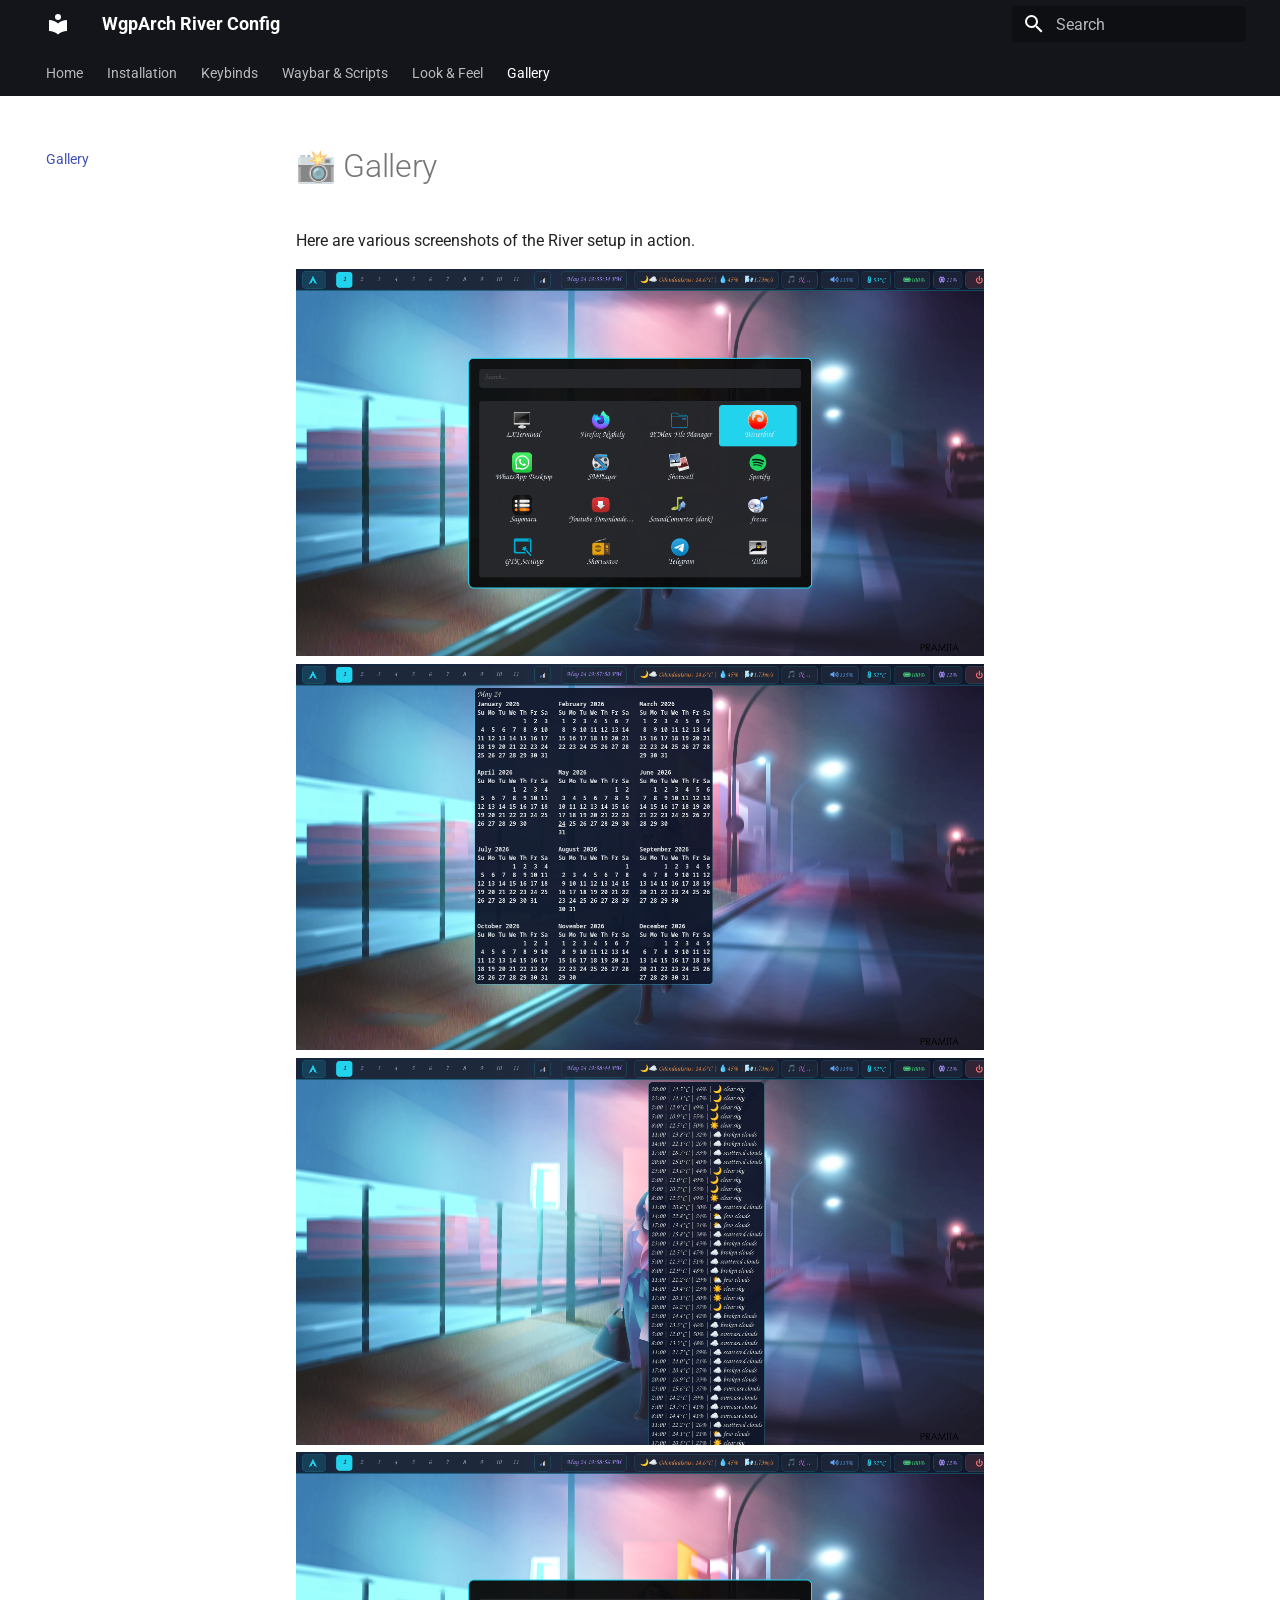
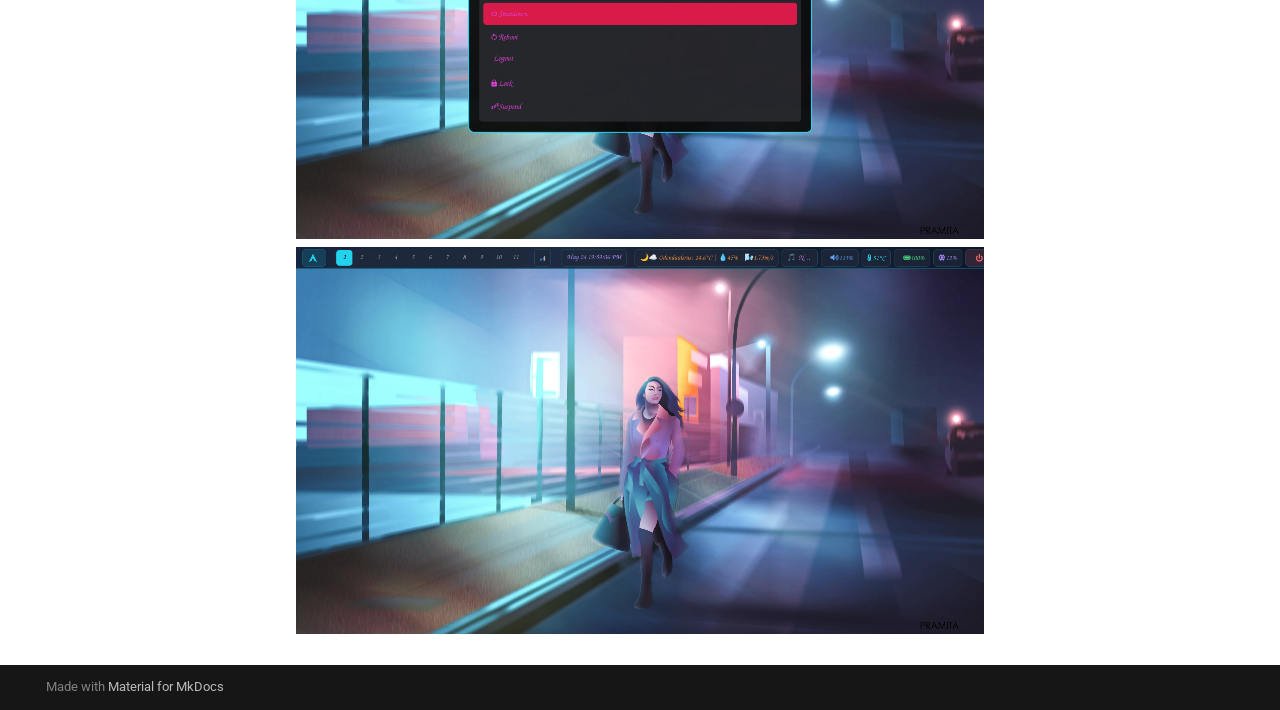
==== gallery/index.html @ d953f5a0 "Deployed 19fff31 with MkDocs version: 1.6.1" ====
<!doctype html>
<html lang="en" class="no-js">
  <head>
    
      <meta charset="utf-8">
      <meta name="viewport" content="width=device-width,initial-scale=1">
      
      
      
        <link rel="canonical" href="https://wgparch.github.io/river/gallery/">
      
      
        <link rel="prev" href="../theming/">
      
      
      
        
      
      
      <link rel="icon" href="../assets/images/favicon.png">
      <meta name="generator" content="mkdocs-1.6.1, mkdocs-material-9.7.6">
    
    
      
        <title>Gallery - WgpArch River Config</title>
      
    
    
      <link rel="stylesheet" href="../assets/stylesheets/main.484c7ddc.min.css">
      
        
        <link rel="stylesheet" href="../assets/stylesheets/palette.ab4e12ef.min.css">
      
      


    
    
      
    
    
      
        
        
        <link rel="preconnect" href="https://fonts.gstatic.com" crossorigin>
        <link rel="stylesheet" href="https://fonts.googleapis.com/css?family=Roboto:300,300i,400,400i,700,700i%7CRoboto+Mono:400,400i,700,700i&display=fallback">
        <style>:root{--md-text-font:"Roboto";--md-code-font:"Roboto Mono"}</style>
      
    
    
    <script>__md_scope=new URL("..",location),__md_hash=e=>[...e].reduce(((e,_)=>(e<<5)-e+_.charCodeAt(0)),0),__md_get=(e,_=localStorage,t=__md_scope)=>JSON.parse(_.getItem(t.pathname+"."+e)),__md_set=(e,_,t=localStorage,a=__md_scope)=>{try{t.setItem(a.pathname+"."+e,JSON.stringify(_))}catch(e){}}</script>
    
      

    
    
  </head>
  
  
    
    
    
    
    
    <body dir="ltr" data-md-color-scheme="default" data-md-color-primary="black" data-md-color-accent="light-green">
  
    
    <input class="md-toggle" data-md-toggle="drawer" type="checkbox" id="__drawer" autocomplete="off">
    <input class="md-toggle" data-md-toggle="search" type="checkbox" id="__search" autocomplete="off">
    <label class="md-overlay" for="__drawer"></label>
    <div data-md-component="skip">
      
        
        <a href="#gallery" class="md-skip">
          Skip to content
        </a>
      
    </div>
    <div data-md-component="announce">
      
    </div>
    
    
      

<header class="md-header" data-md-component="header">
  <nav class="md-header__inner md-grid" aria-label="Header">
    <a href=".." title="WgpArch River Config" class="md-header__button md-logo" aria-label="WgpArch River Config" data-md-component="logo">
      
  
  <svg xmlns="http://www.w3.org/2000/svg" viewBox="0 0 24 24"><path d="M12 8a3 3 0 0 0 3-3 3 3 0 0 0-3-3 3 3 0 0 0-3 3 3 3 0 0 0 3 3m0 3.54C9.64 9.35 6.5 8 3 8v11c3.5 0 6.64 1.35 9 3.54 2.36-2.19 5.5-3.54 9-3.54V8c-3.5 0-6.64 1.35-9 3.54"/></svg>

    </a>
    <label class="md-header__button md-icon" for="__drawer">
      
      <svg xmlns="http://www.w3.org/2000/svg" viewBox="0 0 24 24"><path d="M3 6h18v2H3zm0 5h18v2H3zm0 5h18v2H3z"/></svg>
    </label>
    <div class="md-header__title" data-md-component="header-title">
      <div class="md-header__ellipsis">
        <div class="md-header__topic">
          <span class="md-ellipsis">
            WgpArch River Config
          </span>
        </div>
        <div class="md-header__topic" data-md-component="header-topic">
          <span class="md-ellipsis">
            
              Gallery
            
          </span>
        </div>
      </div>
    </div>
    
      
    
    
    
    
      
      
        <label class="md-header__button md-icon" for="__search">
          
          <svg xmlns="http://www.w3.org/2000/svg" viewBox="0 0 24 24"><path d="M9.5 3A6.5 6.5 0 0 1 16 9.5c0 1.61-.59 3.09-1.56 4.23l.27.27h.79l5 5-1.5 1.5-5-5v-.79l-.27-.27A6.52 6.52 0 0 1 9.5 16 6.5 6.5 0 0 1 3 9.5 6.5 6.5 0 0 1 9.5 3m0 2C7 5 5 7 5 9.5S7 14 9.5 14 14 12 14 9.5 12 5 9.5 5"/></svg>
        </label>
        <div class="md-search" data-md-component="search" role="dialog">
  <label class="md-search__overlay" for="__search"></label>
  <div class="md-search__inner" role="search">
    <form class="md-search__form" name="search">
      <input type="text" class="md-search__input" name="query" aria-label="Search" placeholder="Search" autocapitalize="off" autocorrect="off" autocomplete="off" spellcheck="false" data-md-component="search-query" required>
      <label class="md-search__icon md-icon" for="__search">
        
        <svg xmlns="http://www.w3.org/2000/svg" viewBox="0 0 24 24"><path d="M9.5 3A6.5 6.5 0 0 1 16 9.5c0 1.61-.59 3.09-1.56 4.23l.27.27h.79l5 5-1.5 1.5-5-5v-.79l-.27-.27A6.52 6.52 0 0 1 9.5 16 6.5 6.5 0 0 1 3 9.5 6.5 6.5 0 0 1 9.5 3m0 2C7 5 5 7 5 9.5S7 14 9.5 14 14 12 14 9.5 12 5 9.5 5"/></svg>
        
        <svg xmlns="http://www.w3.org/2000/svg" viewBox="0 0 24 24"><path d="M20 11v2H8l5.5 5.5-1.42 1.42L4.16 12l7.92-7.92L13.5 5.5 8 11z"/></svg>
      </label>
      <nav class="md-search__options" aria-label="Search">
        
        <button type="reset" class="md-search__icon md-icon" title="Clear" aria-label="Clear" tabindex="-1">
          
          <svg xmlns="http://www.w3.org/2000/svg" viewBox="0 0 24 24"><path d="M19 6.41 17.59 5 12 10.59 6.41 5 5 6.41 10.59 12 5 17.59 6.41 19 12 13.41 17.59 19 19 17.59 13.41 12z"/></svg>
        </button>
      </nav>
      
    </form>
    <div class="md-search__output">
      <div class="md-search__scrollwrap" tabindex="0" data-md-scrollfix>
        <div class="md-search-result" data-md-component="search-result">
          <div class="md-search-result__meta">
            Initializing search
          </div>
          <ol class="md-search-result__list" role="presentation"></ol>
        </div>
      </div>
    </div>
  </div>
</div>
      
    
    
  </nav>
  
</header>
    
    <div class="md-container" data-md-component="container">
      
      
        
          
            
<nav class="md-tabs" aria-label="Tabs" data-md-component="tabs">
  <div class="md-grid">
    <ul class="md-tabs__list">
      
        
  
  
  
  
    <li class="md-tabs__item">
      <a href=".." class="md-tabs__link">
        
  
  
    
  
  Home

      </a>
    </li>
  

      
        
  
  
  
  
    <li class="md-tabs__item">
      <a href="../installation/" class="md-tabs__link">
        
  
  
    
  
  Installation

      </a>
    </li>
  

      
        
  
  
  
  
    <li class="md-tabs__item">
      <a href="../keybinds/" class="md-tabs__link">
        
  
  
    
  
  Keybinds

      </a>
    </li>
  

      
        
  
  
  
  
    <li class="md-tabs__item">
      <a href="../waybar/" class="md-tabs__link">
        
  
  
    
  
  Waybar & Scripts

      </a>
    </li>
  

      
        
  
  
  
  
    <li class="md-tabs__item">
      <a href="../theming/" class="md-tabs__link">
        
  
  
    
  
  Look & Feel

      </a>
    </li>
  

      
        
  
  
  
    
  
  
    <li class="md-tabs__item md-tabs__item--active">
      <a href="./" class="md-tabs__link">
        
  
  
    
  
  Gallery

      </a>
    </li>
  

      
    </ul>
  </div>
</nav>
          
        
      
      <main class="md-main" data-md-component="main">
        <div class="md-main__inner md-grid">
          
            
              
              <div class="md-sidebar md-sidebar--primary" data-md-component="sidebar" data-md-type="navigation" >
                <div class="md-sidebar__scrollwrap">
                  <div class="md-sidebar__inner">
                    


  


<nav class="md-nav md-nav--primary md-nav--lifted" aria-label="Navigation" data-md-level="0">
  <label class="md-nav__title" for="__drawer">
    <a href=".." title="WgpArch River Config" class="md-nav__button md-logo" aria-label="WgpArch River Config" data-md-component="logo">
      
  
  <svg xmlns="http://www.w3.org/2000/svg" viewBox="0 0 24 24"><path d="M12 8a3 3 0 0 0 3-3 3 3 0 0 0-3-3 3 3 0 0 0-3 3 3 3 0 0 0 3 3m0 3.54C9.64 9.35 6.5 8 3 8v11c3.5 0 6.64 1.35 9 3.54 2.36-2.19 5.5-3.54 9-3.54V8c-3.5 0-6.64 1.35-9 3.54"/></svg>

    </a>
    WgpArch River Config
  </label>
  
  <ul class="md-nav__list" data-md-scrollfix>
    
      
      
  
  
  
  
    <li class="md-nav__item">
      <a href=".." class="md-nav__link">
        
  
  
  <span class="md-ellipsis">
    
  
    Home
  

    
  </span>
  
  

      </a>
    </li>
  

    
      
      
  
  
  
  
    <li class="md-nav__item">
      <a href="../installation/" class="md-nav__link">
        
  
  
  <span class="md-ellipsis">
    
  
    Installation
  

    
  </span>
  
  

      </a>
    </li>
  

    
      
      
  
  
  
  
    <li class="md-nav__item">
      <a href="../keybinds/" class="md-nav__link">
        
  
  
  <span class="md-ellipsis">
    
  
    Keybinds
  

    
  </span>
  
  

      </a>
    </li>
  

    
      
      
  
  
  
  
    <li class="md-nav__item">
      <a href="../waybar/" class="md-nav__link">
        
  
  
  <span class="md-ellipsis">
    
  
    Waybar & Scripts
  

    
  </span>
  
  

      </a>
    </li>
  

    
      
      
  
  
  
  
    <li class="md-nav__item">
      <a href="../theming/" class="md-nav__link">
        
  
  
  <span class="md-ellipsis">
    
  
    Look & Feel
  

    
  </span>
  
  

      </a>
    </li>
  

    
      
      
  
  
    
  
  
  
    <li class="md-nav__item md-nav__item--active">
      
      <input class="md-nav__toggle md-toggle" type="checkbox" id="__toc">
      
      
        
      
      
      <a href="./" class="md-nav__link md-nav__link--active">
        
  
  
  <span class="md-ellipsis">
    
  
    Gallery
  

    
  </span>
  
  

      </a>
      
    </li>
  

    
  </ul>
</nav>
                  </div>
                </div>
              </div>
            
            
              
              <div class="md-sidebar md-sidebar--secondary" data-md-component="sidebar" data-md-type="toc" >
                <div class="md-sidebar__scrollwrap">
                  <div class="md-sidebar__inner">
                    

<nav class="md-nav md-nav--secondary" aria-label="Table of contents">
  
  
  
    
  
  
</nav>
                  </div>
                </div>
              </div>
            
          
          
            <div class="md-content" data-md-component="content">
              
              <article class="md-content__inner md-typeset">
                
                  



<h1 id="gallery">📸 Gallery</h1>
<p>Here are various screenshots of the River setup in action.</p>
<p><img alt="Screenshot 1" src="../screenshots/screenshot-20260524-195531.png" />
<img alt="Screenshot 2" src="../screenshots/screenshot-20260524-195747.png" />
<img alt="Screenshot 3" src="../screenshots/screenshot-20260524-195841.png" />
<img alt="Screenshot 4" src="../screenshots/screenshot-20260524-195853.png" />
<img alt="Screenshot 5" src="../screenshots/screenshot-20260524-195903.png" /></p>












                
              </article>
            </div>
          
          
<script>var target=document.getElementById(location.hash.slice(1));target&&target.name&&(target.checked=target.name.startsWith("__tabbed_"))</script>
        </div>
        
      </main>
      
        <footer class="md-footer">
  
  <div class="md-footer-meta md-typeset">
    <div class="md-footer-meta__inner md-grid">
      <div class="md-copyright">
  
  
    Made with
    <a href="https://squidfunk.github.io/mkdocs-material/" target="_blank" rel="noopener">
      Material for MkDocs
    </a>
  
</div>
      
    </div>
  </div>
</footer>
      
    </div>
    <div class="md-dialog" data-md-component="dialog">
      <div class="md-dialog__inner md-typeset"></div>
    </div>
    
    
    
      
      
      <script id="__config" type="application/json">{"annotate": null, "base": "..", "features": ["navigation.tabs", "navigation.expand"], "search": "../assets/javascripts/workers/search.2c215733.min.js", "tags": null, "translations": {"clipboard.copied": "Copied to clipboard", "clipboard.copy": "Copy to clipboard", "search.result.more.one": "1 more on this page", "search.result.more.other": "# more on this page", "search.result.none": "No matching documents", "search.result.one": "1 matching document", "search.result.other": "# matching documents", "search.result.placeholder": "Type to start searching", "search.result.term.missing": "Missing", "select.version": "Select version"}, "version": null}</script>
    
    
      <script src="../assets/javascripts/bundle.79ae519e.min.js"></script>
      
    
  </body>
</html>
---- assets/stylesheets/main.484c7ddc.min.css ----
@charset "UTF-8";html{-webkit-text-size-adjust:none;-moz-text-size-adjust:none;text-size-adjust:none;box-sizing:border-box}*,:after,:before{box-sizing:inherit}@media (prefers-reduced-motion){*,:after,:before{transition:none!important}}body{margin:0}a,button,input,label{-webkit-tap-highlight-color:transparent}a{color:inherit;text-decoration:none}hr{border:0;box-sizing:initial;display:block;height:.05rem;overflow:visible;padding:0}small{font-size:80%}sub,sup{line-height:1em}img{border-style:none}table{border-collapse:initial;border-spacing:0}td,th{font-weight:400;vertical-align:top}button{background:#0000;border:0;font-family:inherit;font-size:inherit;margin:0;padding:0}input{border:0;outline:none}:root{--md-primary-fg-color:#4051b5;--md-primary-fg-color--light:#5d6cc0;--md-primary-fg-color--dark:#303fa1;--md-primary-bg-color:#fff;--md-primary-bg-color--light:#ffffffb3;--md-accent-fg-color:#526cfe;--md-accent-fg-color--transparent:#526cfe1a;--md-accent-bg-color:#fff;--md-accent-bg-color--light:#ffffffb3}[data-md-color-scheme=default]{color-scheme:light}[data-md-color-scheme=default] img[src$="#gh-dark-mode-only"],[data-md-color-scheme=default] img[src$="#only-dark"]{display:none}:root,[data-md-color-scheme=default]{--md-hue:225deg;--md-default-fg-color:#000000de;--md-default-fg-color--light:#0000008a;--md-default-fg-color--lighter:#00000052;--md-default-fg-color--lightest:#00000012;--md-default-bg-color:#fff;--md-default-bg-color--light:#ffffffb3;--md-default-bg-color--lighter:#ffffff4d;--md-default-bg-color--lightest:#ffffff1f;--md-code-fg-color:#36464e;--md-code-bg-color:#f5f5f5;--md-code-bg-color--light:#f5f5f5b3;--md-code-bg-color--lighter:#f5f5f54d;--md-code-hl-color:#4287ff;--md-code-hl-color--light:#4287ff1a;--md-code-hl-number-color:#d52a2a;--md-code-hl-special-color:#db1457;--md-code-hl-function-color:#a846b9;--md-code-hl-constant-color:#6e59d9;--md-code-hl-keyword-color:#3f6ec6;--md-code-hl-string-color:#1c7d4d;--md-code-hl-name-color:var(--md-code-fg-color);--md-code-hl-operator-color:var(--md-default-fg-color--light);--md-code-hl-punctuation-color:var(--md-default-fg-color--light);--md-code-hl-comment-color:var(--md-default-fg-color--light);--md-code-hl-generic-color:var(--md-default-fg-color--light);--md-code-hl-variable-color:var(--md-default-fg-color--light);--md-typeset-color:var(--md-default-fg-color);--md-typeset-a-color:var(--md-primary-fg-color);--md-typeset-del-color:#f5503d26;--md-typeset-ins-color:#0bd57026;--md-typeset-kbd-color:#fafafa;--md-typeset-kbd-accent-color:#fff;--md-typeset-kbd-border-color:#b8b8b8;--md-typeset-mark-color:#ffff0080;--md-typeset-table-color:#0000001f;--md-typeset-table-color--light:rgba(0,0,0,.035);--md-admonition-fg-color:var(--md-default-fg-color);--md-admonition-bg-color:var(--md-default-bg-color);--md-warning-fg-color:#000000de;--md-warning-bg-color:#ff9;--md-footer-fg-color:#fff;--md-footer-fg-color--light:#ffffffb3;--md-footer-fg-color--lighter:#ffffff73;--md-footer-bg-color:#000000de;--md-footer-bg-color--dark:#00000052;--md-shadow-z1:0 0.2rem 0.5rem #0000000d,0 0 0.05rem #0000001a;--md-shadow-z2:0 0.2rem 0.5rem #0000001a,0 0 0.05rem #00000040;--md-shadow-z3:0 0.2rem 0.5rem #0003,0 0 0.05rem #00000059}.md-icon svg{fill:currentcolor;display:block;height:1.2rem;width:1.2rem}body{-webkit-font-smoothing:antialiased;-moz-osx-font-smoothing:grayscale;--md-text-font-family:var(--md-text-font,_),-apple-system,BlinkMacSystemFont,Helvetica,Arial,sans-serif;--md-code-font-family:var(--md-code-font,_),SFMono-Regular,Consolas,Menlo,monospace}aside,body,input{font-feature-settings:"kern","liga";color:var(--md-typeset-color);font-family:var(--md-text-font-family)}code,kbd,pre{font-feature-settings:"kern";font-family:var(--md-code-font-family)}:root{--md-typeset-table-sort-icon:url('data:image/svg+xml;charset=utf-8,<svg xmlns="http://www.w3.org/2000/svg" viewBox="0 0 24 24"><path d="m18 21-4-4h3V7h-3l4-4 4 4h-3v10h3M2 19v-2h10v2M2 13v-2h7v2M2 7V5h4v2z"/></svg>');--md-typeset-table-sort-icon--asc:url('data:image/svg+xml;charset=utf-8,<svg xmlns="http://www.w3.org/2000/svg" viewBox="0 0 24 24"><path d="M19 17h3l-4 4-4-4h3V3h2M2 17h10v2H2M6 5v2H2V5m0 6h7v2H2z"/></svg>');--md-typeset-table-sort-icon--desc:url('data:image/svg+xml;charset=utf-8,<svg xmlns="http://www.w3.org/2000/svg" viewBox="0 0 24 24"><path d="M19 7h3l-4-4-4 4h3v14h2M2 17h10v2H2M6 5v2H2V5m0 6h7v2H2z"/></svg>')}.md-typeset{-webkit-print-color-adjust:exact;color-adjust:exact;font-size:.8rem;line-height:1.6;overflow-wrap:break-word}@media print{.md-typeset{font-size:.68rem}}.md-typeset blockquote,.md-typeset dl,.md-typeset figure,.md-typeset ol,.md-typeset pre,.md-typeset ul{margin-bottom:1em;margin-top:1em}.md-typeset h1{color:var(--md-default-fg-color--light);font-size:2em;line-height:1.3;margin:0 0 1.25em}.md-typeset h1,.md-typeset h2{font-weight:300;letter-spacing:-.01em}.md-typeset h2{font-size:1.5625em;line-height:1.4;margin:1.6em 0 .64em}.md-typeset h3{font-size:1.25em;font-weight:400;letter-spacing:-.01em;line-height:1.5;margin:1.6em 0 .8em}.md-typeset h2+h3{margin-top:.8em}.md-typeset h4{font-weight:700;letter-spacing:-.01em;margin:1em 0}.md-typeset h5,.md-typeset h6{color:var(--md-default-fg-color--light);font-size:.8em;font-weight:700;letter-spacing:-.01em;margin:1.25em 0}.md-typeset h5{text-transform:uppercase}.md-typeset h5 code{text-transform:none}.md-typeset hr{border-bottom:.05rem solid var(--md-default-fg-color--lightest);display:flow-root;margin:1.5em 0}.md-typeset a{color:var(--md-typeset-a-color);word-break:break-word}.md-typeset a,.md-typeset a:before{transition:color 125ms}.md-typeset a:focus,.md-typeset a:hover{color:var(--md-accent-fg-color)}.md-typeset a:focus code,.md-typeset a:hover code{background-color:var(--md-accent-fg-color--transparent);color:var(--md-accent-fg-color)}.md-typeset a code{color:var(--md-typeset-a-color)}.md-typeset a.focus-visible{outline-color:var(--md-accent-fg-color);outline-offset:.2rem}.md-typeset code,.md-typeset kbd,.md-typeset pre{color:var(--md-code-fg-color);direction:ltr;font-variant-ligatures:none;transition:background-color 125ms}@media print{.md-typeset code,.md-typeset kbd,.md-typeset pre{white-space:pre-wrap}}.md-typeset code{background-color:var(--md-code-bg-color);border-radius:.1rem;-webkit-box-decoration-break:clone;box-decoration-break:clone;font-size:.85em;padding:0 .2941176471em;transition:color 125ms,background-color 125ms;word-break:break-word}.md-typeset code:not(.focus-visible){-webkit-tap-highlight-color:transparent;outline:none}.md-typeset pre{display:flow-root;line-height:1.4;position:relative}.md-typeset pre>code{-webkit-box-decoration-break:slice;box-decoration-break:slice;box-shadow:none;display:block;margin:0;outline-color:var(--md-accent-fg-color);overflow:auto;padding:.7720588235em 1.1764705882em;scrollbar-color:var(--md-default-fg-color--lighter) #0000;scrollbar-width:thin;touch-action:auto;word-break:normal}.md-typeset pre>code:hover{scrollbar-color:var(--md-accent-fg-color) #0000}.md-typeset pre>code::-webkit-scrollbar{height:.2rem;width:.2rem}.md-typeset pre>code::-webkit-scrollbar-thumb{background-color:var(--md-default-fg-color--lighter)}.md-typeset pre>code::-webkit-scrollbar-thumb:hover{background-color:var(--md-accent-fg-color)}.md-typeset kbd{background-color:var(--md-typeset-kbd-color);border-radius:.1rem;box-shadow:0 .1rem 0 .05rem var(--md-typeset-kbd-border-color),0 .1rem 0 var(--md-typeset-kbd-border-color),0 -.1rem .2rem var(--md-typeset-kbd-accent-color) inset;color:var(--md-default-fg-color);display:inline-block;font-size:.75em;padding:0 .6666666667em;vertical-align:text-top;word-break:break-word}.md-typeset mark{background-color:var(--md-typeset-mark-color);-webkit-box-decoration-break:clone;box-decoration-break:clone;color:inherit;word-break:break-word}.md-typeset abbr{cursor:help;text-decoration:none}.md-typeset [data-preview],.md-typeset abbr{border-bottom:.05rem dotted var(--md-default-fg-color--light)}.md-typeset small{opacity:.75}[dir=ltr] .md-typeset sub,[dir=ltr] .md-typeset sup{margin-left:.078125em}[dir=rtl] .md-typeset sub,[dir=rtl] .md-typeset sup{margin-right:.078125em}[dir=ltr] .md-typeset blockquote{padding-left:.6rem}[dir=rtl] .md-typeset blockquote{padding-right:.6rem}[dir=ltr] .md-typeset blockquote{border-left:.2rem solid var(--md-default-fg-color--lighter)}[dir=rtl] .md-typeset blockquote{border-right:.2rem solid var(--md-default-fg-color--lighter)}.md-typeset blockquote{color:var(--md-default-fg-color--light);margin-left:0;margin-right:0}.md-typeset ul{list-style-type:disc}.md-typeset ul[type]{list-style-type:revert-layer}[dir=ltr] .md-typeset ol,[dir=ltr] .md-typeset ul{margin-left:.625em}[dir=rtl] .md-typeset ol,[dir=rtl] .md-typeset ul{margin-right:.625em}.md-typeset ol,.md-typeset ul{padding:0}.md-typeset ol:not([hidden]),.md-typeset ul:not([hidden]){display:flow-root}.md-typeset ol ol,.md-typeset ul ol{list-style-type:lower-alpha}.md-typeset ol ol ol,.md-typeset ul ol ol{list-style-type:lower-roman}.md-typeset ol ol ol ol,.md-typeset ul ol ol ol{list-style-type:upper-alpha}.md-typeset ol ol ol ol ol,.md-typeset ul ol ol ol ol{list-style-type:upper-roman}.md-typeset ol[type],.md-typeset ul[type]{list-style-type:revert-layer}[dir=ltr] .md-typeset ol li,[dir=ltr] .md-typeset ul li{margin-left:1.25em}[dir=rtl] .md-typeset ol li,[dir=rtl] .md-typeset ul li{margin-right:1.25em}.md-typeset ol li,.md-typeset ul li{margin-bottom:.5em}.md-typeset ol li blockquote,.md-typeset ol li p,.md-typeset ul li blockquote,.md-typeset ul li p{margin:.5em 0}.md-typeset ol li:last-child,.md-typeset ul li:last-child{margin-bottom:0}[dir=ltr] .md-typeset ol li ol,[dir=ltr] .md-typeset ol li ul,[dir=ltr] .md-typeset ul li ol,[dir=ltr] .md-typeset ul li ul{margin-left:.625em}[dir=rtl] .md-typeset ol li ol,[dir=rtl] .md-typeset ol li ul,[dir=rtl] .md-typeset ul li ol,[dir=rtl] .md-typeset ul li ul{margin-right:.625em}.md-typeset ol li ol,.md-typeset ol li ul,.md-typeset ul li ol,.md-typeset ul li ul{margin-bottom:.5em;margin-top:.5em}[dir=ltr] .md-typeset dd{margin-left:1.875em}[dir=rtl] .md-typeset dd{margin-right:1.875em}.md-typeset dd{margin-bottom:1.5em;margin-top:1em}.md-typeset img,.md-typeset svg,.md-typeset video{height:auto;max-width:100%}.md-typeset img[align=left]{margin:1em 1em 1em 0}.md-typeset img[align=right]{margin:1em 0 1em 1em}.md-typeset img[align]:only-child{margin-top:0}.md-typeset figure{display:flow-root;margin:1em auto;max-width:100%;text-align:center;width:fit-content}.md-typeset figure img{display:block;margin:0 auto}.md-typeset figcaption{font-style:italic;margin:1em auto;max-width:24rem}.md-typeset iframe{max-width:100%}.md-typeset table:not([class]){background-color:var(--md-default-bg-color);border:.05rem solid var(--md-typeset-table-color);border-radius:.1rem;display:inline-block;font-size:.64rem;max-width:100%;overflow:auto;touch-action:auto}@media print{.md-typeset table:not([class]){display:table}}.md-typeset table:not([class])+*{margin-top:1.5em}.md-typeset table:not([class]) td>:first-child,.md-typeset table:not([class]) th>:first-child{margin-top:0}.md-typeset table:not([class]) td>:last-child,.md-typeset table:not([class]) th>:last-child{margin-bottom:0}.md-typeset table:not([class]) td:not([align]),.md-typeset table:not([class]) th:not([align]){text-align:left}[dir=rtl] .md-typeset table:not([class]) td:not([align]),[dir=rtl] .md-typeset table:not([class]) th:not([align]){text-align:right}.md-typeset table:not([class]) th{font-weight:700;min-width:5rem;padding:.9375em 1.25em;vertical-align:top}.md-typeset table:not([class]) td{border-top:.05rem solid var(--md-typeset-table-color);padding:.9375em 1.25em;vertical-align:top}.md-typeset table:not([class]) tbody tr{transition:background-color 125ms}.md-typeset table:not([class]) tbody tr:hover{background-color:var(--md-typeset-table-color--light);box-shadow:0 .05rem 0 var(--md-default-bg-color) inset}.md-typeset table:not([class]) a{word-break:normal}.md-typeset table th[role=columnheader]{cursor:pointer}[dir=ltr] .md-typeset table th[role=columnheader]:after{margin-left:.5em}[dir=rtl] .md-typeset table th[role=columnheader]:after{margin-right:.5em}.md-typeset table th[role=columnheader]:after{content:"";display:inline-block;height:1.2em;-webkit-mask-image:var(--md-typeset-table-sort-icon);mask-image:var(--md-typeset-table-sort-icon);-webkit-mask-repeat:no-repeat;mask-repeat:no-repeat;-webkit-mask-size:contain;mask-size:contain;transition:background-color 125ms;vertical-align:text-bottom;width:1.2em}.md-typeset table th[role=columnheader]:hover:after{background-color:var(--md-default-fg-color--lighter)}.md-typeset table th[role=columnheader][aria-sort=ascending]:after{background-color:var(--md-default-fg-color--light);-webkit-mask-image:var(--md-typeset-table-sort-icon--asc);mask-image:var(--md-typeset-table-sort-icon--asc)}.md-typeset table th[role=columnheader][aria-sort=descending]:after{background-color:var(--md-default-fg-color--light);-webkit-mask-image:var(--md-typeset-table-sort-icon--desc);mask-image:var(--md-typeset-table-sort-icon--desc)}.md-typeset__scrollwrap{margin:1em -.8rem;overflow-x:auto;touch-action:auto}.md-typeset__table{display:inline-block;margin-bottom:.5em;padding:0 .8rem}@media print{.md-typeset__table{display:block}}html .md-typeset__table table{display:table;margin:0;overflow:hidden;width:100%}@media screen and (max-width:44.984375em){.md-content__inner>pre{margin:1em -.8rem}.md-content__inner>pre code{border-radius:0}}.md-typeset .md-author{border-radius:100%;display:block;flex-shrink:0;height:1.6rem;overflow:hidden;position:relative;transition:color 125ms,transform 125ms;width:1.6rem}.md-typeset .md-author img{display:block}.md-typeset .md-author--more{background:var(--md-default-fg-color--lightest);color:var(--md-default-fg-color--lighter);font-size:.6rem;font-weight:700;line-height:1.6rem;text-align:center}.md-typeset .md-author--long{height:2.4rem;width:2.4rem}.md-typeset a.md-author{transform:scale(1)}.md-typeset a.md-author img{border-radius:100%;filter:grayscale(100%) opacity(75%);transition:filter 125ms}.md-typeset a.md-author:focus,.md-typeset a.md-author:hover{transform:scale(1.1);z-index:1}.md-typeset a.md-author:focus img,.md-typeset a.md-author:hover img{filter:grayscale(0)}.md-banner{background-color:var(--md-footer-bg-color);color:var(--md-footer-fg-color);overflow:auto}@media print{.md-banner{display:none}}.md-banner--warning{background-color:var(--md-warning-bg-color);color:var(--md-warning-fg-color)}.md-banner__inner{font-size:.7rem;margin:.6rem auto;padding:0 .8rem}[dir=ltr] .md-banner__button{float:right}[dir=rtl] .md-banner__button{float:left}.md-banner__button{color:inherit;cursor:pointer;transition:opacity .25s}.no-js .md-banner__button{display:none}.md-banner__button:hover{opacity:.7}html{font-size:125%;height:100%;overflow-x:hidden}@media screen and (min-width:100em){html{font-size:137.5%}}@media screen and (min-width:125em){html{font-size:150%}}body{background-color:var(--md-default-bg-color);display:flex;flex-direction:column;font-size:.5rem;min-height:100%;position:relative;width:100%}@media print{body{display:block}}@media screen and (max-width:59.984375em){body[data-md-scrolllock]{position:fixed}}.md-grid{margin-left:auto;margin-right:auto;max-width:61rem}.md-container{display:flex;flex-direction:column;flex-grow:1}@media print{.md-container{display:block}}.md-main{flex-grow:1}.md-main__inner{display:flex;height:100%;margin-top:1.5rem}.md-ellipsis{overflow:hidden;text-overflow:ellipsis}.md-toggle{display:none}.md-option{height:0;opacity:0;position:absolute;width:0}.md-option:checked+label:not([hidden]){display:block}.md-option.focus-visible+label{outline-color:var(--md-accent-fg-color);outline-style:auto}.md-skip{background-color:var(--md-default-fg-color);border-radius:.1rem;color:var(--md-default-bg-color);font-size:.64rem;margin:.5rem;opacity:0;outline-color:var(--md-accent-fg-color);padding:.3rem .5rem;position:fixed;transform:translateY(.4rem);z-index:-1}.md-skip:focus{opacity:1;transform:translateY(0);transition:transform .25s cubic-bezier(.4,0,.2,1),opacity 175ms 75ms;z-index:10}@page{margin:25mm}:root{--md-clipboard-icon:url('data:image/svg+xml;charset=utf-8,<svg xmlns="http://www.w3.org/2000/svg" viewBox="0 0 24 24"><path d="M19 21H8V7h11m0-2H8a2 2 0 0 0-2 2v14a2 2 0 0 0 2 2h11a2 2 0 0 0 2-2V7a2 2 0 0 0-2-2m-3-4H4a2 2 0 0 0-2 2v14h2V3h12z"/></svg>')}.md-clipboard{border-radius:.1rem;color:var(--md-default-fg-color--lightest);cursor:pointer;height:1.5em;outline-color:var(--md-accent-fg-color);outline-offset:.1rem;transition:color .25s;width:1.5em;z-index:1}@media print{.md-clipboard{display:none}}.md-clipboard:not(.focus-visible){-webkit-tap-highlight-color:transparent;outline:none}:hover>.md-clipboard{color:var(--md-default-fg-color--light)}.md-clipboard:focus,.md-clipboard:hover{color:var(--md-accent-fg-color)}.md-clipboard:after{background-color:currentcolor;content:"";display:block;height:1.125em;margin:0 auto;-webkit-mask-image:var(--md-clipboard-icon);mask-image:var(--md-clipboard-icon);-webkit-mask-position:center;mask-position:center;-webkit-mask-repeat:no-repeat;mask-repeat:no-repeat;-webkit-mask-size:contain;mask-size:contain;width:1.125em}.md-clipboard--inline{cursor:pointer}.md-clipboard--inline code{transition:color .25s,background-color .25s}.md-clipboard--inline:focus code,.md-clipboard--inline:hover code{background-color:var(--md-accent-fg-color--transparent);color:var(--md-accent-fg-color)}:root{--md-code-select-icon:url('data:image/svg+xml;charset=utf-8,<svg xmlns="http://www.w3.org/2000/svg" viewBox="0 0 24 24"><path d="M19 19h-4v2h4c1.1 0 2-.9 2-2v-4h-2m0-12h-4v2h4v4h2V5c0-1.1-.9-2-2-2M5 5h4V3H5c-1.1 0-2 .9-2 2v4h2m0 6H3v4c0 1.1.9 2 2 2h4v-2H5zm2-4h2v2H7zm4 0h2v2h-2zm4 0h2v2h-2zM7 7h2v2H7zm4 0h2v2h-2zm4 0h2v2h-2zm-8 8h2v2H7zm4 0h2v2h-2zm4 0h2v2h-2z"/></svg>');--md-code-copy-icon:url('data:image/svg+xml;charset=utf-8,<svg xmlns="http://www.w3.org/2000/svg" viewBox="0 0 24 24"><path d="M19 21H8V7h11m0-2H8a2 2 0 0 0-2 2v14a2 2 0 0 0 2 2h11a2 2 0 0 0 2-2V7a2 2 0 0 0-2-2m-3-4H4a2 2 0 0 0-2 2v14h2V3h12z"/></svg>')}.md-typeset .md-code__content{display:grid}.md-code__nav{background-color:var(--md-code-bg-color--lighter);border-radius:.1rem;display:flex;gap:.2rem;padding:.2rem;position:absolute;right:.25em;top:.25em;transition:background-color .25s;z-index:1}:hover>.md-code__nav{background-color:var(--md-code-bg-color--light)}.md-code__button{color:var(--md-default-fg-color--lightest);cursor:pointer;display:block;height:1.5em;outline-color:var(--md-accent-fg-color);outline-offset:.1rem;transition:color .25s;width:1.5em}:hover>*>.md-code__button{color:var(--md-default-fg-color--light)}.md-code__button.focus-visible,.md-code__button:hover{color:var(--md-accent-fg-color)}.md-code__button--active{color:var(--md-default-fg-color)!important}.md-code__button:after{background-color:currentcolor;content:"";display:block;height:1.125em;margin:0 auto;-webkit-mask-position:center;mask-position:center;-webkit-mask-repeat:no-repeat;mask-repeat:no-repeat;-webkit-mask-size:contain;mask-size:contain;width:1.125em}.md-code__button[data-md-type=select]:after{-webkit-mask-image:var(--md-code-select-icon);mask-image:var(--md-code-select-icon)}.md-code__button[data-md-type=copy]:after{-webkit-mask-image:var(--md-code-copy-icon);mask-image:var(--md-code-copy-icon)}@keyframes consent{0%{opacity:0;transform:translateY(100%)}to{opacity:1;transform:translateY(0)}}@keyframes overlay{0%{opacity:0}to{opacity:1}}.md-consent__overlay{animation:overlay .25s both;-webkit-backdrop-filter:blur(.1rem);backdrop-filter:blur(.1rem);background-color:#0000008a;height:100%;opacity:1;position:fixed;top:0;width:100%;z-index:5}.md-consent__inner{animation:consent .5s cubic-bezier(.1,.7,.1,1) both;background-color:var(--md-default-bg-color);border:0;border-radius:.1rem;bottom:0;box-shadow:0 0 .2rem #0000001a,0 .2rem .4rem #0003;max-height:100%;overflow:auto;padding:0;position:fixed;width:100%;z-index:5}.md-consent__form{padding:.8rem}.md-consent__settings{display:none;margin:1em 0}input:checked+.md-consent__settings{display:block}.md-consent__controls{margin-bottom:.8rem}.md-typeset .md-consent__controls .md-button{display:inline}@media screen and (max-width:44.984375em){.md-typeset .md-consent__controls .md-button{display:block;margin-top:.4rem;text-align:center;width:100%}}.md-consent label{cursor:pointer}.md-content{flex-grow:1;min-width:0}.md-content__inner{margin:0 .8rem 1.2rem;padding-top:.6rem}@media screen and (min-width:76.25em){[dir=ltr] .md-sidebar--primary:not([hidden])~.md-content>.md-content__inner{margin-left:1.2rem}[dir=ltr] .md-sidebar--secondary:not([hidden])~.md-content>.md-content__inner,[dir=rtl] .md-sidebar--primary:not([hidden])~.md-content>.md-content__inner{margin-right:1.2rem}[dir=rtl] .md-sidebar--secondary:not([hidden])~.md-content>.md-content__inner{margin-left:1.2rem}}.md-content__inner:before{content:"";display:block;height:.4rem}.md-content__inner>:last-child{margin-bottom:0}[dir=ltr] .md-content__button{float:right}[dir=rtl] .md-content__button{float:left}[dir=ltr] .md-content__button{margin-left:.4rem}[dir=rtl] .md-content__button{margin-right:.4rem}.md-content__button{margin:.4rem 0;padding:0}@media print{.md-content__button{display:none}}.md-typeset .md-content__button{color:var(--md-default-fg-color--lighter)}.md-content__button svg{display:inline;vertical-align:top}[dir=rtl] .md-content__button svg{transform:scaleX(-1)}[dir=ltr] .md-dialog{right:.8rem}[dir=rtl] .md-dialog{left:.8rem}.md-dialog{background-color:var(--md-default-fg-color);border-radius:.1rem;bottom:.8rem;box-shadow:var(--md-shadow-z3);min-width:11.1rem;opacity:0;padding:.4rem .6rem;pointer-events:none;position:fixed;transform:translateY(100%);transition:transform 0ms .4s,opacity .4s;z-index:4}@media print{.md-dialog{display:none}}.md-dialog--active{opacity:1;pointer-events:auto;transform:translateY(0);transition:transform .4s cubic-bezier(.075,.85,.175,1),opacity .4s}.md-dialog__inner{color:var(--md-default-bg-color);font-size:.7rem}.md-feedback{margin:2em 0 1em;text-align:center}.md-feedback fieldset{border:none;margin:0;padding:0}.md-feedback__title{font-weight:700;margin:1em auto}.md-feedback__inner{position:relative}.md-feedback__list{display:flex;flex-wrap:wrap;place-content:baseline center;position:relative}.md-feedback__list:hover .md-icon:not(:disabled){color:var(--md-default-fg-color--lighter)}:disabled .md-feedback__list{min-height:1.8rem}.md-feedback__icon{color:var(--md-default-fg-color--light);cursor:pointer;flex-shrink:0;margin:0 .1rem;transition:color 125ms}.md-feedback__icon:not(:disabled).md-icon:hover{color:var(--md-accent-fg-color)}.md-feedback__icon:disabled{color:var(--md-default-fg-color--lightest);pointer-events:none}.md-feedback__note{opacity:0;position:relative;transform:translateY(.4rem);transition:transform .4s cubic-bezier(.1,.7,.1,1),opacity .15s}.md-feedback__note>*{margin:0 auto;max-width:16rem}:disabled .md-feedback__note{opacity:1;transform:translateY(0)}@media print{.md-feedback{display:none}}.md-footer{background-color:var(--md-footer-bg-color);color:var(--md-footer-fg-color)}@media print{.md-footer{display:none}}.md-footer__inner{justify-content:space-between;overflow:auto;padding:.2rem}.md-footer__inner:not([hidden]){display:flex}.md-footer__link{align-items:end;display:flex;flex-grow:0.01;margin-bottom:.4rem;margin-top:1rem;max-width:100%;outline-color:var(--md-accent-fg-color);overflow:hidden;transition:opacity .25s}.md-footer__link:focus,.md-footer__link:hover{opacity:.7}[dir=rtl] .md-footer__link svg{transform:scaleX(-1)}@media screen and (max-width:44.984375em){.md-footer__link--prev{flex-shrink:0}.md-footer__link--prev .md-footer__title{display:none}}[dir=ltr] .md-footer__link--next{margin-left:auto}[dir=rtl] .md-footer__link--next{margin-right:auto}.md-footer__link--next{text-align:right}[dir=rtl] .md-footer__link--next{text-align:left}.md-footer__title{flex-grow:1;font-size:.9rem;margin-bottom:.7rem;max-width:calc(100% - 2.4rem);padding:0 1rem;white-space:nowrap}.md-footer__button{margin:.2rem;padding:.4rem}.md-footer__direction{font-size:.64rem;opacity:.7}.md-footer-meta{background-color:var(--md-footer-bg-color--dark)}.md-footer-meta__inner{display:flex;flex-wrap:wrap;justify-content:space-between;padding:.2rem}html .md-footer-meta.md-typeset a{color:var(--md-footer-fg-color--light)}html .md-footer-meta.md-typeset a:focus,html .md-footer-meta.md-typeset a:hover{color:var(--md-footer-fg-color)}.md-copyright{color:var(--md-footer-fg-color--lighter);font-size:.64rem;margin:auto .6rem;padding:.4rem 0;width:100%}@media screen and (min-width:45em){.md-copyright{width:auto}}.md-copyright__highlight{color:var(--md-footer-fg-color--light)}.md-social{display:inline-flex;gap:.2rem;margin:0 .4rem;padding:.2rem 0 .6rem}@media screen and (min-width:45em){.md-social{padding:.6rem 0}}.md-social__link{display:inline-block;height:1.6rem;text-align:center;width:1.6rem}.md-social__link:before{line-height:1.9}.md-social__link svg{fill:currentcolor;max-height:.8rem;vertical-align:-25%}.md-typeset .md-button{border:.1rem solid;border-radius:.1rem;color:var(--md-primary-fg-color);cursor:pointer;display:inline-block;font-weight:700;padding:.625em 2em;transition:color 125ms,background-color 125ms,border-color 125ms}.md-typeset .md-button--primary{background-color:var(--md-primary-fg-color);border-color:var(--md-primary-fg-color);color:var(--md-primary-bg-color)}.md-typeset .md-button:focus,.md-typeset .md-button:hover{background-color:var(--md-accent-fg-color);border-color:var(--md-accent-fg-color);color:var(--md-accent-bg-color)}[dir=ltr] .md-typeset .md-input{border-top-left-radius:.1rem}[dir=ltr] .md-typeset .md-input,[dir=rtl] .md-typeset .md-input{border-top-right-radius:.1rem}[dir=rtl] .md-typeset .md-input{border-top-left-radius:.1rem}.md-typeset .md-input{border-bottom:.1rem solid var(--md-default-fg-color--lighter);box-shadow:var(--md-shadow-z1);font-size:.8rem;height:1.8rem;padding:0 .6rem;transition:border .25s,box-shadow .25s}.md-typeset .md-input:focus,.md-typeset .md-input:hover{border-bottom-color:var(--md-accent-fg-color);box-shadow:var(--md-shadow-z2)}.md-typeset .md-input--stretch{width:100%}.md-header{background-color:var(--md-primary-fg-color);box-shadow:0 0 .2rem #0000,0 .2rem .4rem #0000;color:var(--md-primary-bg-color);display:block;left:0;position:sticky;right:0;top:0;z-index:4}@media print{.md-header{display:none}}.md-header[hidden]{transform:translateY(-100%);transition:transform .25s cubic-bezier(.8,0,.6,1),box-shadow .25s}.md-header--shadow{box-shadow:0 0 .2rem #0000001a,0 .2rem .4rem #0003;transition:transform .25s cubic-bezier(.1,.7,.1,1),box-shadow .25s}.md-header__inner{align-items:center;display:flex;padding:0 .2rem}.md-header__button{color:currentcolor;cursor:pointer;margin:.2rem;outline-color:var(--md-accent-fg-color);padding:.4rem;position:relative;transition:opacity .25s;vertical-align:middle;z-index:1}.md-header__button:hover{opacity:.7}.md-header__button:not([hidden]){display:inline-block}.md-header__button:not(.focus-visible){-webkit-tap-highlight-color:transparent;outline:none}.md-header__button.md-logo{margin:.2rem;padding:.4rem}@media screen and (max-width:76.234375em){.md-header__button.md-logo{display:none}}.md-header__button.md-logo img,.md-header__button.md-logo svg{fill:currentcolor;display:block;height:1.2rem;width:auto}@media screen and (min-width:60em){.md-header__button[for=__search]{display:none}}.no-js .md-header__button[for=__search]{display:none}[dir=rtl] .md-header__button[for=__search] svg{transform:scaleX(-1)}@media screen and (min-width:76.25em){.md-header__button[for=__drawer]{display:none}}.md-header__topic{display:flex;max-width:100%;position:absolute;transition:transform .4s cubic-bezier(.1,.7,.1,1),opacity .15s;white-space:nowrap}.md-header__topic+.md-header__topic{opacity:0;pointer-events:none;transform:translateX(1.25rem);transition:transform .4s cubic-bezier(1,.7,.1,.1),opacity .15s;z-index:-1}[dir=rtl] .md-header__topic+.md-header__topic{transform:translateX(-1.25rem)}.md-header__topic:first-child{font-weight:700}[dir=ltr] .md-header__title{margin-left:1rem;margin-right:.4rem}[dir=rtl] .md-header__title{margin-left:.4rem;margin-right:1rem}.md-header__title{flex-grow:1;font-size:.9rem;height:2.4rem;line-height:2.4rem}.md-header__title--active .md-header__topic{opacity:0;pointer-events:none;transform:translateX(-1.25rem);transition:transform .4s cubic-bezier(1,.7,.1,.1),opacity .15s;z-index:-1}[dir=rtl] .md-header__title--active .md-header__topic{transform:translateX(1.25rem)}.md-header__title--active .md-header__topic+.md-header__topic{opacity:1;pointer-events:auto;transform:translateX(0);transition:transform .4s cubic-bezier(.1,.7,.1,1),opacity .15s;z-index:0}.md-header__title>.md-header__ellipsis{height:100%;position:relative;width:100%}.md-header__option{display:flex;flex-shrink:0;max-width:100%;transition:max-width 0ms .25s,opacity .25s .25s;white-space:nowrap}[data-md-toggle=search]:checked~.md-header .md-header__option{max-width:0;opacity:0;transition:max-width 0ms,opacity 0ms}.md-header__option>input{bottom:0}.md-header__source{display:none}@media screen and (min-width:60em){[dir=ltr] .md-header__source{margin-left:1rem}[dir=rtl] .md-header__source{margin-right:1rem}.md-header__source{display:block;max-width:11.7rem;width:11.7rem}}@media screen and (min-width:76.25em){[dir=ltr] .md-header__source{margin-left:1.4rem}[dir=rtl] .md-header__source{margin-right:1.4rem}}.md-meta{color:var(--md-default-fg-color--light);font-size:.7rem;line-height:1.3}.md-meta__list{display:inline-flex;flex-wrap:wrap;list-style:none;margin:0;padding:0}.md-meta__item:not(:last-child):after{content:"·";margin-left:.2rem;margin-right:.2rem}.md-meta__link{color:var(--md-typeset-a-color)}.md-meta__link:focus,.md-meta__link:hover{color:var(--md-accent-fg-color)}.md-draft{background-color:#ff1744;border-radius:.125em;color:#fff;display:inline-block;font-weight:700;padding-left:.5714285714em;padding-right:.5714285714em}:root{--md-nav-icon--prev:url('data:image/svg+xml;charset=utf-8,<svg xmlns="http://www.w3.org/2000/svg" viewBox="0 0 24 24"><path d="M20 11v2H8l5.5 5.5-1.42 1.42L4.16 12l7.92-7.92L13.5 5.5 8 11z"/></svg>');--md-nav-icon--next:url('data:image/svg+xml;charset=utf-8,<svg xmlns="http://www.w3.org/2000/svg" viewBox="0 0 24 24"><path d="M8.59 16.58 13.17 12 8.59 7.41 10 6l6 6-6 6z"/></svg>');--md-toc-icon:url('data:image/svg+xml;charset=utf-8,<svg xmlns="http://www.w3.org/2000/svg" viewBox="0 0 24 24"><path d="M3 9h14V7H3zm0 4h14v-2H3zm0 4h14v-2H3zm16 0h2v-2h-2zm0-10v2h2V7zm0 6h2v-2h-2z"/></svg>')}.md-nav{font-size:.7rem;line-height:1.3}.md-nav__title{color:var(--md-default-fg-color--light);display:block;font-weight:700;overflow:hidden;padding:0 .6rem;text-overflow:ellipsis}.md-nav__title .md-nav__button{display:none}.md-nav__title .md-nav__button img{height:100%;width:auto}.md-nav__title .md-nav__button.md-logo img,.md-nav__title .md-nav__button.md-logo svg{fill:currentcolor;display:block;height:2.4rem;max-width:100%;object-fit:contain;width:auto}.md-nav__list{list-style:none;margin:0;padding:0}.md-nav__link{align-items:flex-start;display:flex;gap:.4rem;margin-top:.625em;scroll-snap-align:start;transition:color 125ms}.md-nav__link--passed,.md-nav__link--passed code{color:var(--md-default-fg-color--light)}.md-nav__item .md-nav__link--active,.md-nav__item .md-nav__link--active code{color:var(--md-typeset-a-color)}.md-nav__link .md-ellipsis{position:relative}.md-nav__link .md-ellipsis code{word-break:normal}[dir=ltr] .md-nav__link .md-icon:last-child{margin-left:auto}[dir=rtl] .md-nav__link .md-icon:last-child{margin-right:auto}.md-nav__link .md-typeset{font-size:.7rem;line-height:1.3}.md-nav__link svg{fill:currentcolor;flex-shrink:0;height:1.3em;position:relative}.md-nav__link[for]:focus,.md-nav__link[for]:hover,.md-nav__link[href]:focus,.md-nav__link[href]:hover{color:var(--md-accent-fg-color);cursor:pointer}.md-nav__link[for]:focus code,.md-nav__link[for]:hover code,.md-nav__link[href]:focus code,.md-nav__link[href]:hover code{background-color:var(--md-accent-fg-color--transparent);color:var(--md-accent-fg-color)}.md-nav__link.focus-visible{outline-color:var(--md-accent-fg-color);outline-offset:.2rem}.md-nav--primary .md-nav__link[for=__toc]{display:none}.md-nav--primary .md-nav__link[for=__toc] .md-icon:after{background-color:currentcolor;display:block;height:100%;-webkit-mask-image:var(--md-toc-icon);mask-image:var(--md-toc-icon);width:100%}.md-nav--primary .md-nav__link[for=__toc]~.md-nav{display:none}.md-nav__container>.md-nav__link{margin-top:0}.md-nav__container>.md-nav__link:first-child{flex-grow:1;min-width:0}.md-nav__icon{flex-shrink:0}.md-nav__source{display:none}@media screen and (max-width:76.234375em){.md-nav--primary,.md-nav--primary .md-nav{background-color:var(--md-default-bg-color);display:flex;flex-direction:column;height:100%;left:0;position:absolute;right:0;top:0;z-index:1}.md-nav--primary .md-nav__item,.md-nav--primary .md-nav__title{font-size:.8rem;line-height:1.5}.md-nav--primary .md-nav__title{background-color:var(--md-default-fg-color--lightest);color:var(--md-default-fg-color--light);cursor:pointer;height:5.6rem;line-height:2.4rem;padding:3rem .8rem .2rem;position:relative;white-space:nowrap}[dir=ltr] .md-nav--primary .md-nav__title .md-nav__icon{left:.4rem}[dir=rtl] .md-nav--primary .md-nav__title .md-nav__icon{right:.4rem}.md-nav--primary .md-nav__title .md-nav__icon{display:block;height:1.2rem;margin:.2rem;position:absolute;top:.4rem;width:1.2rem}.md-nav--primary .md-nav__title .md-nav__icon:after{background-color:currentcolor;content:"";display:block;height:100%;-webkit-mask-image:var(--md-nav-icon--prev);mask-image:var(--md-nav-icon--prev);-webkit-mask-position:center;mask-position:center;-webkit-mask-repeat:no-repeat;mask-repeat:no-repeat;-webkit-mask-size:contain;mask-size:contain;width:100%}.md-nav--primary .md-nav__title~.md-nav__list{background-color:var(--md-default-bg-color);box-shadow:0 .05rem 0 var(--md-default-fg-color--lightest) inset;overflow-y:auto;scroll-snap-type:y mandatory;touch-action:pan-y}.md-nav--primary .md-nav__title~.md-nav__list>:first-child{border-top:0}.md-nav--primary .md-nav__title[for=__drawer]{background-color:var(--md-primary-fg-color);color:var(--md-primary-bg-color);font-weight:700}.md-nav--primary .md-nav__title .md-logo{display:block;left:.2rem;margin:.2rem;padding:.4rem;position:absolute;right:.2rem;top:.2rem}.md-nav--primary .md-nav__list{flex:1}.md-nav--primary .md-nav__item{border-top:.05rem solid var(--md-default-fg-color--lightest)}.md-nav--primary .md-nav__item--active>.md-nav__link{color:var(--md-typeset-a-color)}.md-nav--primary .md-nav__item--active>.md-nav__link:focus,.md-nav--primary .md-nav__item--active>.md-nav__link:hover{color:var(--md-accent-fg-color)}.md-nav--primary .md-nav__link{margin-top:0;padding:.6rem .8rem}.md-nav--primary .md-nav__link svg{margin-top:.1em}.md-nav--primary .md-nav__link>.md-nav__link{padding:0}[dir=ltr] .md-nav--primary .md-nav__link .md-nav__icon{margin-right:-.2rem}[dir=rtl] .md-nav--primary .md-nav__link .md-nav__icon{margin-left:-.2rem}.md-nav--primary .md-nav__link .md-nav__icon{font-size:1.2rem;height:1.2rem;width:1.2rem}.md-nav--primary .md-nav__link .md-nav__icon:after{background-color:currentcolor;content:"";display:block;height:100%;-webkit-mask-image:var(--md-nav-icon--next);mask-image:var(--md-nav-icon--next);-webkit-mask-position:center;mask-position:center;-webkit-mask-repeat:no-repeat;mask-repeat:no-repeat;-webkit-mask-size:contain;mask-size:contain;width:100%}[dir=rtl] .md-nav--primary .md-nav__icon:after{transform:scale(-1)}.md-nav--primary .md-nav--secondary .md-nav{background-color:initial;position:static}[dir=ltr] .md-nav--primary .md-nav--secondary .md-nav .md-nav__link{padding-left:1.4rem}[dir=rtl] .md-nav--primary .md-nav--secondary .md-nav .md-nav__link{padding-right:1.4rem}[dir=ltr] .md-nav--primary .md-nav--secondary .md-nav .md-nav .md-nav__link{padding-left:2rem}[dir=rtl] .md-nav--primary .md-nav--secondary .md-nav .md-nav .md-nav__link{padding-right:2rem}[dir=ltr] .md-nav--primary .md-nav--secondary .md-nav .md-nav .md-nav .md-nav__link{padding-left:2.6rem}[dir=rtl] .md-nav--primary .md-nav--secondary .md-nav .md-nav .md-nav .md-nav__link{padding-right:2.6rem}[dir=ltr] .md-nav--primary .md-nav--secondary .md-nav .md-nav .md-nav .md-nav .md-nav__link{padding-left:3.2rem}[dir=rtl] .md-nav--primary .md-nav--secondary .md-nav .md-nav .md-nav .md-nav .md-nav__link{padding-right:3.2rem}.md-nav--secondary{background-color:initial}.md-nav__toggle~.md-nav{display:flex;opacity:0;transform:translateX(100%);transition:transform .25s cubic-bezier(.8,0,.6,1),opacity 125ms 50ms}[dir=rtl] .md-nav__toggle~.md-nav{transform:translateX(-100%)}.md-nav__toggle:checked~.md-nav{opacity:1;transform:translateX(0);transition:transform .25s cubic-bezier(.4,0,.2,1),opacity 125ms 125ms}.md-nav__toggle:checked~.md-nav>.md-nav__list{backface-visibility:hidden}}@media screen and (max-width:59.984375em){.md-nav--primary .md-nav__link[for=__toc]{display:flex}.md-nav--primary .md-nav__link[for=__toc] .md-icon:after{content:""}.md-nav--primary .md-nav__link[for=__toc]+.md-nav__link{display:none}.md-nav--primary .md-nav__link[for=__toc]~.md-nav{display:flex}.md-nav__source{background-color:var(--md-primary-fg-color--dark);color:var(--md-primary-bg-color);display:block;padding:0 .2rem}}@media screen and (min-width:60em) and (max-width:76.234375em){.md-nav--integrated .md-nav__link[for=__toc]{display:flex}.md-nav--integrated .md-nav__link[for=__toc] .md-icon:after{content:""}.md-nav--integrated .md-nav__link[for=__toc]+.md-nav__link{display:none}.md-nav--integrated .md-nav__link[for=__toc]~.md-nav{display:flex}}@media screen and (min-width:60em){.md-nav{margin-bottom:-.4rem}.md-nav--secondary .md-nav__title{background:var(--md-default-bg-color);box-shadow:0 0 .4rem .4rem var(--md-default-bg-color);position:sticky;top:0;z-index:1}.md-nav--secondary .md-nav__title[for=__toc]{scroll-snap-align:start}.md-nav--secondary .md-nav__title .md-nav__icon{display:none}[dir=ltr] .md-nav--secondary .md-nav__list{padding-left:.6rem}[dir=rtl] .md-nav--secondary .md-nav__list{padding-right:.6rem}.md-nav--secondary .md-nav__list{padding-bottom:.4rem}[dir=ltr] .md-nav--secondary .md-nav__item>.md-nav__link{margin-right:.4rem}[dir=rtl] .md-nav--secondary .md-nav__item>.md-nav__link{margin-left:.4rem}}@media screen and (min-width:76.25em){.md-nav{margin-bottom:-.4rem;transition:max-height .25s cubic-bezier(.86,0,.07,1)}.md-nav--primary .md-nav__title{background:var(--md-default-bg-color);box-shadow:0 0 .4rem .4rem var(--md-default-bg-color);position:sticky;top:0;z-index:1}.md-nav--primary .md-nav__title[for=__drawer]{scroll-snap-align:start}.md-nav--primary .md-nav__title .md-nav__icon{display:none}[dir=ltr] .md-nav--primary .md-nav__list{padding-left:.6rem}[dir=rtl] .md-nav--primary .md-nav__list{padding-right:.6rem}.md-nav--primary .md-nav__list{padding-bottom:.4rem}[dir=ltr] .md-nav--primary .md-nav__item>.md-nav__link{margin-right:.4rem}[dir=rtl] .md-nav--primary .md-nav__item>.md-nav__link{margin-left:.4rem}.md-nav__toggle~.md-nav{display:grid;grid-template-rows:minmax(.4rem,0fr);opacity:0;transition:grid-template-rows .25s cubic-bezier(.86,0,.07,1),opacity .25s,visibility 0ms .25s;visibility:collapse}.md-nav__toggle~.md-nav>.md-nav__list{overflow:hidden}.md-nav__toggle.md-toggle--indeterminate~.md-nav,.md-nav__toggle:checked~.md-nav{grid-template-rows:minmax(.4rem,1fr);opacity:1;transition:grid-template-rows .25s cubic-bezier(.86,0,.07,1),opacity .15s .1s,visibility 0ms;visibility:visible}.md-nav__toggle.md-toggle--indeterminate~.md-nav{transition:none}.md-nav__item--nested>.md-nav>.md-nav__title{display:none}.md-nav__item--section{display:block;margin:1.25em 0}.md-nav__item--section:last-child{margin-bottom:0}.md-nav__item--section>.md-nav__link{font-weight:700}.md-nav__item--section>.md-nav__link[for]{color:var(--md-default-fg-color--light)}.md-nav__item--section>.md-nav__link:not(.md-nav__container){pointer-events:none}.md-nav__item--section>.md-nav__link .md-icon,.md-nav__item--section>.md-nav__link>[for]{display:none}[dir=ltr] .md-nav__item--section>.md-nav{margin-left:-.6rem}[dir=rtl] .md-nav__item--section>.md-nav{margin-right:-.6rem}.md-nav__item--section>.md-nav{display:block;opacity:1;visibility:visible}.md-nav__item--section>.md-nav>.md-nav__list>.md-nav__item{padding:0}.md-nav__icon{border-radius:100%;height:.9rem;transition:background-color .25s;width:.9rem}.md-nav__icon:hover{background-color:var(--md-accent-fg-color--transparent)}.md-nav__icon:after{background-color:currentcolor;border-radius:100%;content:"";display:inline-block;height:100%;-webkit-mask-image:var(--md-nav-icon--next);mask-image:var(--md-nav-icon--next);-webkit-mask-position:center;mask-position:center;-webkit-mask-repeat:no-repeat;mask-repeat:no-repeat;-webkit-mask-size:contain;mask-size:contain;transition:transform .25s;vertical-align:-.1rem;width:100%}[dir=rtl] .md-nav__icon:after{transform:rotate(180deg)}.md-nav__item--nested .md-nav__toggle:checked~.md-nav__link .md-nav__icon:after,.md-nav__item--nested .md-toggle--indeterminate~.md-nav__link .md-nav__icon:after{transform:rotate(90deg)}.md-nav--lifted>.md-nav__list>.md-nav__item,.md-nav--lifted>.md-nav__title{display:none}.md-nav--lifted>.md-nav__list>.md-nav__item--active{display:block}.md-nav--lifted>.md-nav__list>.md-nav__item--active>.md-nav__link{background:var(--md-default-bg-color);box-shadow:0 0 .4rem .4rem var(--md-default-bg-color);margin-top:0;position:sticky;top:0;z-index:1}.md-nav--lifted>.md-nav__list>.md-nav__item--active>.md-nav__link:not(.md-nav__container){pointer-events:none}.md-nav--lifted>.md-nav__list>.md-nav__item--active.md-nav__item--section{margin:0}[dir=ltr] .md-nav--lifted>.md-nav__list>.md-nav__item>.md-nav:not(.md-nav--secondary){margin-left:-.6rem}[dir=rtl] .md-nav--lifted>.md-nav__list>.md-nav__item>.md-nav:not(.md-nav--secondary){margin-right:-.6rem}.md-nav--lifted>.md-nav__list>.md-nav__item>[for]{color:var(--md-default-fg-color--light)}.md-nav--lifted .md-nav[data-md-level="1"]{grid-template-rows:minmax(.4rem,1fr);opacity:1;visibility:visible}[dir=ltr] .md-nav--integrated>.md-nav__list>.md-nav__item--active .md-nav--secondary{border-left:.05rem solid var(--md-primary-fg-color)}[dir=rtl] .md-nav--integrated>.md-nav__list>.md-nav__item--active .md-nav--secondary{border-right:.05rem solid var(--md-primary-fg-color)}.md-nav--integrated>.md-nav__list>.md-nav__item--active .md-nav--secondary{display:block;margin-bottom:1.25em;opacity:1;visibility:visible}.md-nav--integrated>.md-nav__list>.md-nav__item--active .md-nav--secondary>.md-nav__list{overflow:visible;padding-bottom:0}.md-nav--integrated>.md-nav__list>.md-nav__item--active .md-nav--secondary>.md-nav__title{display:none}}.md-pagination{font-size:.8rem;font-weight:700;gap:.4rem}.md-pagination,.md-pagination>*{align-items:center;display:flex;justify-content:center}.md-pagination>*{border-radius:.2rem;height:1.8rem;min-width:1.8rem;text-align:center}.md-pagination__current{background-color:var(--md-default-fg-color--lightest);color:var(--md-default-fg-color--light)}.md-pagination__link{transition:color 125ms,background-color 125ms}.md-pagination__link:focus,.md-pagination__link:hover{background-color:var(--md-accent-fg-color--transparent);color:var(--md-accent-fg-color)}.md-pagination__link:focus svg,.md-pagination__link:hover svg{color:var(--md-accent-fg-color)}.md-pagination__link.focus-visible{outline-color:var(--md-accent-fg-color);outline-offset:.2rem}.md-pagination__link svg{fill:currentcolor;color:var(--md-default-fg-color--lighter);display:block;max-height:100%;width:1.2rem}:root{--md-path-icon:url('data:image/svg+xml;charset=utf-8,<svg xmlns="http://www.w3.org/2000/svg" viewBox="0 0 24 24"><path d="M8.59 16.58 13.17 12 8.59 7.41 10 6l6 6-6 6z"/></svg>')}.md-path{font-size:.7rem;margin:0 .8rem;overflow:auto;padding-top:1.2rem}.md-path:not([hidden]){display:block}@media screen and (min-width:76.25em){.md-path{margin:0 1.2rem}}.md-path__list{align-items:center;display:flex;gap:.2rem;list-style:none;margin:0;padding:0}.md-path__item:not(:first-child){display:inline-flex;gap:.2rem;white-space:nowrap}.md-path__item:not(:first-child):before{background-color:var(--md-default-fg-color--lighter);content:"";display:inline;height:.8rem;-webkit-mask-image:var(--md-path-icon);mask-image:var(--md-path-icon);width:.8rem}.md-path__link{align-items:center;color:var(--md-default-fg-color--light);display:flex}.md-path__link:focus,.md-path__link:hover{color:var(--md-accent-fg-color)}:root{--md-post-pin-icon:url('data:image/svg+xml;charset=utf-8,<svg xmlns="http://www.w3.org/2000/svg" viewBox="0 0 24 24"><path d="M16 12V4h1V2H7v2h1v8l-2 2v2h5.2v6h1.6v-6H18v-2z"/></svg>')}.md-post__back{border-bottom:.05rem solid var(--md-default-fg-color--lightest);margin-bottom:1.2rem;padding-bottom:1.2rem}@media screen and (max-width:76.234375em){.md-post__back{display:none}}[dir=rtl] .md-post__back svg{transform:scaleX(-1)}.md-post__authors{display:flex;flex-direction:column;gap:.6rem;margin:0 .6rem 1.2rem}.md-post .md-post__meta a{transition:color 125ms}.md-post .md-post__meta a:focus,.md-post .md-post__meta a:hover{color:var(--md-accent-fg-color)}.md-post__title{color:var(--md-default-fg-color--light);font-weight:700}.md-post--excerpt{margin-bottom:3.2rem}.md-post--excerpt .md-post__header{align-items:center;display:flex;gap:.6rem;min-height:1.6rem}.md-post--excerpt .md-post__authors{align-items:center;display:inline-flex;flex-direction:row;gap:.2rem;margin:0;min-height:2.4rem}[dir=ltr] .md-post--excerpt .md-post__meta .md-meta__list{margin-right:.4rem}[dir=rtl] .md-post--excerpt .md-post__meta .md-meta__list{margin-left:.4rem}.md-post--excerpt .md-post__content>:first-child{--md-scroll-margin:6rem;margin-top:0}.md-post>.md-nav--secondary{margin:1em 0}.md-pin{background:var(--md-default-fg-color--lightest);border-radius:1rem;margin-top:-.05rem;padding:.2rem}.md-pin:after{background-color:currentcolor;content:"";display:block;height:.6rem;margin:0 auto;-webkit-mask-image:var(--md-post-pin-icon);mask-image:var(--md-post-pin-icon);-webkit-mask-position:center;mask-position:center;-webkit-mask-repeat:no-repeat;mask-repeat:no-repeat;-webkit-mask-size:contain;mask-size:contain;width:.6rem}.md-profile{align-items:center;display:flex;font-size:.7rem;gap:.6rem;line-height:1.4;width:100%}.md-profile__description{flex-grow:1}.md-content--post{display:flex}@media screen and (max-width:76.234375em){.md-content--post{flex-flow:column-reverse}}.md-content--post>.md-content__inner{flex-grow:1;min-width:0}@media screen and (min-width:76.25em){[dir=ltr] .md-content--post>.md-content__inner{margin-left:1.2rem}[dir=rtl] .md-content--post>.md-content__inner{margin-right:1.2rem}}@media screen and (max-width:76.234375em){.md-sidebar.md-sidebar--post{padding:0;position:static;width:100%}.md-sidebar.md-sidebar--post .md-sidebar__scrollwrap{overflow:visible}.md-sidebar.md-sidebar--post .md-sidebar__inner{padding:0}.md-sidebar.md-sidebar--post .md-post__meta{margin-left:.6rem;margin-right:.6rem}.md-sidebar.md-sidebar--post .md-nav__item{border:none;display:inline}.md-sidebar.md-sidebar--post .md-nav__list{display:inline-flex;flex-wrap:wrap;gap:.6rem;padding-bottom:.6rem;padding-top:.6rem}.md-sidebar.md-sidebar--post .md-nav__link{padding:0}.md-sidebar.md-sidebar--post .md-nav{height:auto;margin-bottom:0;position:static}}:root{--md-progress-value:0;--md-progress-delay:400ms}.md-progress{background:var(--md-primary-bg-color);height:.075rem;opacity:min(clamp(0,var(--md-progress-value),1),clamp(0,100 - var(--md-progress-value),1));position:fixed;top:0;transform:scaleX(calc(var(--md-progress-value)*1%));transform-origin:left;transition:transform .5s cubic-bezier(.19,1,.22,1),opacity .25s var(--md-progress-delay);width:100%;z-index:4}:root{--md-search-result-icon:url('data:image/svg+xml;charset=utf-8,<svg xmlns="http://www.w3.org/2000/svg" viewBox="0 0 24 24"><path d="M14 2H6a2 2 0 0 0-2 2v16a2 2 0 0 0 2 2h7c-.41-.25-.8-.56-1.14-.9-.33-.33-.61-.7-.86-1.1H6V4h7v5h5v1.18c.71.16 1.39.43 2 .82V8zm6.31 16.9c1.33-2.11.69-4.9-1.4-6.22-2.11-1.33-4.91-.68-6.22 1.4-1.34 2.11-.69 4.89 1.4 6.22 1.46.93 3.32.93 4.79.02L22 23.39 23.39 22zm-3.81.1a2.5 2.5 0 0 1-2.5-2.5 2.5 2.5 0 0 1 2.5-2.5 2.5 2.5 0 0 1 2.5 2.5 2.5 2.5 0 0 1-2.5 2.5"/></svg>')}.md-search{position:relative}@media screen and (min-width:60em){.md-search{padding:.2rem 0}}.no-js .md-search{display:none}.md-search__overlay{opacity:0;z-index:1}@media screen and (max-width:59.984375em){[dir=ltr] .md-search__overlay{left:-2.2rem}[dir=rtl] .md-search__overlay{right:-2.2rem}.md-search__overlay{background-color:var(--md-default-bg-color);border-radius:1rem;height:2rem;overflow:hidden;pointer-events:none;position:absolute;top:-1rem;transform-origin:center;transition:transform .3s .1s,opacity .2s .2s;width:2rem}[data-md-toggle=search]:checked~.md-header .md-search__overlay{opacity:1;transition:transform .4s,opacity .1s}}@media screen and (min-width:60em){[dir=ltr] .md-search__overlay{left:0}[dir=rtl] .md-search__overlay{right:0}.md-search__overlay{background-color:#0000008a;cursor:pointer;height:0;position:fixed;top:0;transition:width 0ms .25s,height 0ms .25s,opacity .25s;width:0}[data-md-toggle=search]:checked~.md-header .md-search__overlay{height:200vh;opacity:1;transition:width 0ms,height 0ms,opacity .25s;width:100%}}@media screen and (max-width:29.984375em){[data-md-toggle=search]:checked~.md-header .md-search__overlay{transform:scale(45)}}@media screen and (min-width:30em) and (max-width:44.984375em){[data-md-toggle=search]:checked~.md-header .md-search__overlay{transform:scale(60)}}@media screen and (min-width:45em) and (max-width:59.984375em){[data-md-toggle=search]:checked~.md-header .md-search__overlay{transform:scale(75)}}.md-search__inner{backface-visibility:hidden}@media screen and (max-width:59.984375em){[dir=ltr] .md-search__inner{left:0}[dir=rtl] .md-search__inner{right:0}.md-search__inner{height:0;opacity:0;overflow:hidden;position:fixed;top:0;transform:translateX(5%);transition:width 0ms .3s,height 0ms .3s,transform .15s cubic-bezier(.4,0,.2,1) .15s,opacity .15s .15s;width:0;z-index:2}[dir=rtl] .md-search__inner{transform:translateX(-5%)}[data-md-toggle=search]:checked~.md-header .md-search__inner{height:100%;opacity:1;transform:translateX(0);transition:width 0ms 0ms,height 0ms 0ms,transform .15s cubic-bezier(.1,.7,.1,1) .15s,opacity .15s .15s;width:100%}}@media screen and (min-width:60em){[dir=ltr] .md-search__inner{float:right}[dir=rtl] .md-search__inner{float:left}.md-search__inner{padding:.1rem 0;position:relative;transition:width .25s cubic-bezier(.1,.7,.1,1);width:11.7rem}}@media screen and (min-width:60em) and (max-width:76.234375em){[data-md-toggle=search]:checked~.md-header .md-search__inner{width:23.4rem}}@media screen and (min-width:76.25em){[data-md-toggle=search]:checked~.md-header .md-search__inner{width:34.4rem}}.md-search__form{background-color:var(--md-default-bg-color);box-shadow:0 0 .6rem #0000;height:2.4rem;position:relative;transition:color .25s,background-color .25s;z-index:2}@media screen and (min-width:60em){.md-search__form{background-color:#00000042;border-radius:.1rem;height:1.8rem}.md-search__form:hover{background-color:#ffffff1f}}[data-md-toggle=search]:checked~.md-header .md-search__form{background-color:var(--md-default-bg-color);border-radius:.1rem .1rem 0 0;box-shadow:0 0 .6rem #00000012;color:var(--md-default-fg-color)}[dir=ltr] .md-search__input{padding-left:3.6rem;padding-right:2.2rem}[dir=rtl] .md-search__input{padding-left:2.2rem;padding-right:3.6rem}.md-search__input{background:#0000;font-size:.9rem;height:100%;position:relative;text-overflow:ellipsis;width:100%;z-index:2}.md-search__input::placeholder{transition:color .25s}.md-search__input::placeholder,.md-search__input~.md-search__icon{color:var(--md-default-fg-color--light)}.md-search__input::-ms-clear{display:none}@media screen and (max-width:59.984375em){.md-search__input{font-size:.9rem;height:2.4rem;width:100%}}@media screen and (min-width:60em){[dir=ltr] .md-search__input{padding-left:2.2rem}[dir=rtl] .md-search__input{padding-right:2.2rem}.md-search__input{color:inherit;font-size:.8rem}.md-search__input::placeholder{color:var(--md-primary-bg-color--light)}.md-search__input+.md-search__icon{color:var(--md-primary-bg-color)}[data-md-toggle=search]:checked~.md-header .md-search__input{text-overflow:clip}[data-md-toggle=search]:checked~.md-header .md-search__input+.md-search__icon{color:var(--md-default-fg-color--light)}[data-md-toggle=search]:checked~.md-header .md-search__input::placeholder{color:#0000}}.md-search__icon{cursor:pointer;display:inline-block;height:1.2rem;transition:color .25s,opacity .25s;width:1.2rem}.md-search__icon:hover{opacity:.7}[dir=ltr] .md-search__icon[for=__search]{left:.5rem}[dir=rtl] .md-search__icon[for=__search]{right:.5rem}.md-search__icon[for=__search]{position:absolute;top:.3rem;z-index:2}[dir=rtl] .md-search__icon[for=__search] svg{transform:scaleX(-1)}@media screen and (max-width:59.984375em){[dir=ltr] .md-search__icon[for=__search]{left:.8rem}[dir=rtl] .md-search__icon[for=__search]{right:.8rem}.md-search__icon[for=__search]{top:.6rem}.md-search__icon[for=__search] svg:first-child{display:none}}@media screen and (min-width:60em){.md-search__icon[for=__search]{pointer-events:none}.md-search__icon[for=__search] svg:last-child{display:none}}[dir=ltr] .md-search__options{right:.5rem}[dir=rtl] .md-search__options{left:.5rem}.md-search__options{pointer-events:none;position:absolute;top:.3rem;z-index:2}@media screen and (max-width:59.984375em){[dir=ltr] .md-search__options{right:.8rem}[dir=rtl] .md-search__options{left:.8rem}.md-search__options{top:.6rem}}[dir=ltr] .md-search__options>.md-icon{margin-left:.2rem}[dir=rtl] .md-search__options>.md-icon{margin-right:.2rem}.md-search__options>.md-icon{color:var(--md-default-fg-color--light);opacity:0;transform:scale(.75);transition:transform .15s cubic-bezier(.1,.7,.1,1),opacity .15s}.md-search__options>.md-icon:not(.focus-visible){-webkit-tap-highlight-color:transparent;outline:none}[data-md-toggle=search]:checked~.md-header .md-search__input:valid~.md-search__options>.md-icon{opacity:1;pointer-events:auto;transform:scale(1)}[data-md-toggle=search]:checked~.md-header .md-search__input:valid~.md-search__options>.md-icon:hover{opacity:.7}[dir=ltr] .md-search__suggest{padding-left:3.6rem;padding-right:2.2rem}[dir=rtl] .md-search__suggest{padding-left:2.2rem;padding-right:3.6rem}.md-search__suggest{align-items:center;color:var(--md-default-fg-color--lighter);display:flex;font-size:.9rem;height:100%;opacity:0;position:absolute;top:0;transition:opacity 50ms;white-space:nowrap;width:100%}@media screen and (min-width:60em){[dir=ltr] .md-search__suggest{padding-left:2.2rem}[dir=rtl] .md-search__suggest{padding-right:2.2rem}.md-search__suggest{font-size:.8rem}}[data-md-toggle=search]:checked~.md-header .md-search__suggest{opacity:1;transition:opacity .3s .1s}[dir=ltr] .md-search__output{border-bottom-left-radius:.1rem}[dir=ltr] .md-search__output,[dir=rtl] .md-search__output{border-bottom-right-radius:.1rem}[dir=rtl] .md-search__output{border-bottom-left-radius:.1rem}.md-search__output{overflow:hidden;position:absolute;width:100%;z-index:1}@media screen and (max-width:59.984375em){.md-search__output{bottom:0;top:2.4rem}}@media screen and (min-width:60em){.md-search__output{opacity:0;top:1.9rem;transition:opacity .4s}[data-md-toggle=search]:checked~.md-header .md-search__output{box-shadow:var(--md-shadow-z3);opacity:1}}.md-search__scrollwrap{backface-visibility:hidden;background-color:var(--md-default-bg-color);height:100%;overflow-y:auto;touch-action:pan-y}@media (-webkit-max-device-pixel-ratio:1),(max-resolution:1dppx){.md-search__scrollwrap{transform:translateZ(0)}}@media screen and (min-width:60em) and (max-width:76.234375em){.md-search__scrollwrap{width:23.4rem}}@media screen and (min-width:76.25em){.md-search__scrollwrap{width:34.4rem}}@media screen and (min-width:60em){.md-search__scrollwrap{max-height:0;scrollbar-color:var(--md-default-fg-color--lighter) #0000;scrollbar-width:thin}[data-md-toggle=search]:checked~.md-header .md-search__scrollwrap{max-height:75vh}.md-search__scrollwrap:hover{scrollbar-color:var(--md-accent-fg-color) #0000}.md-search__scrollwrap::-webkit-scrollbar{height:.2rem;width:.2rem}.md-search__scrollwrap::-webkit-scrollbar-thumb{background-color:var(--md-default-fg-color--lighter)}.md-search__scrollwrap::-webkit-scrollbar-thumb:hover{background-color:var(--md-accent-fg-color)}}.md-search-result{color:var(--md-default-fg-color);word-break:break-word}.md-search-result__meta{background-color:var(--md-default-fg-color--lightest);color:var(--md-default-fg-color--light);font-size:.64rem;line-height:1.8rem;padding:0 .8rem;scroll-snap-align:start}@media screen and (min-width:60em){[dir=ltr] .md-search-result__meta{padding-left:2.2rem}[dir=rtl] .md-search-result__meta{padding-right:2.2rem}}.md-search-result__list{list-style:none;margin:0;padding:0;-webkit-user-select:none;user-select:none}.md-search-result__item{box-shadow:0 -.05rem var(--md-default-fg-color--lightest)}.md-search-result__item:first-child{box-shadow:none}.md-search-result__link{display:block;outline:none;scroll-snap-align:start;transition:background-color .25s}.md-search-result__link:focus,.md-search-result__link:hover{background-color:var(--md-accent-fg-color--transparent)}.md-search-result__link:last-child p:last-child{margin-bottom:.6rem}.md-search-result__more>summary{cursor:pointer;display:block;outline:none;position:sticky;scroll-snap-align:start;top:0;z-index:1}.md-search-result__more>summary::marker{display:none}.md-search-result__more>summary::-webkit-details-marker{display:none}.md-search-result__more>summary>div{color:var(--md-typeset-a-color);font-size:.64rem;padding:.75em .8rem;transition:color .25s,background-color .25s}@media screen and (min-width:60em){[dir=ltr] .md-search-result__more>summary>div{padding-left:2.2rem}[dir=rtl] .md-search-result__more>summary>div{padding-right:2.2rem}}.md-search-result__more>summary:focus>div,.md-search-result__more>summary:hover>div{background-color:var(--md-accent-fg-color--transparent);color:var(--md-accent-fg-color)}.md-search-result__more[open]>summary{background-color:var(--md-default-bg-color)}.md-search-result__article{overflow:hidden;padding:0 .8rem;position:relative}@media screen and (min-width:60em){[dir=ltr] .md-search-result__article{padding-left:2.2rem}[dir=rtl] .md-search-result__article{padding-right:2.2rem}}[dir=ltr] .md-search-result__icon{left:0}[dir=rtl] .md-search-result__icon{right:0}.md-search-result__icon{color:var(--md-default-fg-color--light);height:1.2rem;margin:.5rem;position:absolute;width:1.2rem}@media screen and (max-width:59.984375em){.md-search-result__icon{display:none}}.md-search-result__icon:after{background-color:currentcolor;content:"";display:inline-block;height:100%;-webkit-mask-image:var(--md-search-result-icon);mask-image:var(--md-search-result-icon);-webkit-mask-position:center;mask-position:center;-webkit-mask-repeat:no-repeat;mask-repeat:no-repeat;-webkit-mask-size:contain;mask-size:contain;width:100%}[dir=rtl] .md-search-result__icon:after{transform:scaleX(-1)}.md-search-result .md-typeset{color:var(--md-default-fg-color--light);font-size:.64rem;line-height:1.6}.md-search-result .md-typeset h1{color:var(--md-default-fg-color);font-size:.8rem;font-weight:400;line-height:1.4;margin:.55rem 0}.md-search-result .md-typeset h1 mark{text-decoration:none}.md-search-result .md-typeset h2{color:var(--md-default-fg-color);font-size:.64rem;font-weight:700;line-height:1.6;margin:.5em 0}.md-search-result .md-typeset h2 mark{text-decoration:none}.md-search-result__terms{color:var(--md-default-fg-color);display:block;font-size:.64rem;font-style:italic;margin:.5em 0}.md-search-result mark{background-color:initial;color:var(--md-accent-fg-color);text-decoration:underline}.md-select{position:relative;z-index:1}.md-select__inner{background-color:var(--md-default-bg-color);border-radius:.1rem;box-shadow:var(--md-shadow-z2);color:var(--md-default-fg-color);left:50%;margin-top:.2rem;max-height:0;opacity:0;position:absolute;top:calc(100% - .2rem);transform:translate3d(-50%,.3rem,0);transition:transform .25s 375ms,opacity .25s .25s,max-height 0ms .5s}.md-select:focus-within .md-select__inner,.md-select:hover .md-select__inner{max-height:10rem;opacity:1;transform:translate3d(-50%,0,0);transition:transform .25s cubic-bezier(.1,.7,.1,1),opacity .25s,max-height 0ms}.md-select__inner:after{border-bottom:.2rem solid #0000;border-bottom-color:var(--md-default-bg-color);border-left:.2rem solid #0000;border-right:.2rem solid #0000;border-top:0;content:"";height:0;left:50%;margin-left:-.2rem;margin-top:-.2rem;position:absolute;top:0;width:0}.md-select__list{border-radius:.1rem;font-size:.8rem;list-style-type:none;margin:0;max-height:inherit;overflow:auto;padding:0}.md-select__item{line-height:1.8rem}[dir=ltr] .md-select__link{padding-left:.6rem;padding-right:1.2rem}[dir=rtl] .md-select__link{padding-left:1.2rem;padding-right:.6rem}.md-select__link{cursor:pointer;display:block;outline:none;scroll-snap-align:start;transition:background-color .25s,color .25s;width:100%}.md-select__link:focus,.md-select__link:hover{color:var(--md-accent-fg-color)}.md-select__link:focus{background-color:var(--md-default-fg-color--lightest)}.md-sidebar{align-self:flex-start;flex-shrink:0;padding:1.2rem 0;position:sticky;top:2.4rem;width:12.1rem}@media print{.md-sidebar{display:none}}@media screen and (max-width:76.234375em){[dir=ltr] .md-sidebar--primary{left:-12.1rem}[dir=rtl] .md-sidebar--primary{right:-12.1rem}.md-sidebar--primary{background-color:var(--md-default-bg-color);display:block;height:100%;position:fixed;top:0;transform:translateX(0);transition:transform .25s cubic-bezier(.4,0,.2,1),box-shadow .25s;width:12.1rem;z-index:5}[data-md-toggle=drawer]:checked~.md-container .md-sidebar--primary{box-shadow:var(--md-shadow-z3);transform:translateX(12.1rem)}[dir=rtl] [data-md-toggle=drawer]:checked~.md-container .md-sidebar--primary{transform:translateX(-12.1rem)}.md-sidebar--primary .md-sidebar__scrollwrap{bottom:0;left:0;margin:0;overflow:hidden;position:absolute;right:0;scroll-snap-type:none;top:0}}@media screen and (min-width:76.25em){.md-sidebar{height:0}.no-js .md-sidebar{height:auto}.md-header--lifted~.md-container .md-sidebar{top:4.8rem}}.md-sidebar--secondary{display:none;order:2}@media screen and (min-width:60em){.md-sidebar--secondary{height:0}.no-js .md-sidebar--secondary{height:auto}.md-sidebar--secondary:not([hidden]){display:block}.md-sidebar--secondary .md-sidebar__scrollwrap{touch-action:pan-y}}.md-sidebar__scrollwrap{backface-visibility:hidden;margin:0 .2rem;overflow-y:auto;scrollbar-color:var(--md-default-fg-color--lighter) #0000}@media screen and (min-width:60em){.md-sidebar__scrollwrap{scrollbar-gutter:stable;scrollbar-width:thin}}.md-sidebar__scrollwrap::-webkit-scrollbar{height:.2rem;width:.2rem}.md-sidebar__scrollwrap:focus-within,.md-sidebar__scrollwrap:hover{scrollbar-color:var(--md-accent-fg-color) #0000}.md-sidebar__scrollwrap:focus-within::-webkit-scrollbar-thumb,.md-sidebar__scrollwrap:hover::-webkit-scrollbar-thumb{background-color:var(--md-default-fg-color--lighter)}.md-sidebar__scrollwrap:focus-within::-webkit-scrollbar-thumb:hover,.md-sidebar__scrollwrap:hover::-webkit-scrollbar-thumb:hover{background-color:var(--md-accent-fg-color)}@supports selector(::-webkit-scrollbar){.md-sidebar__scrollwrap{scrollbar-gutter:auto}[dir=ltr] .md-sidebar__inner{padding-right:calc(100% - 11.5rem)}[dir=rtl] .md-sidebar__inner{padding-left:calc(100% - 11.5rem)}}@media screen and (max-width:76.234375em){.md-overlay{background-color:#0000008a;height:0;opacity:0;position:fixed;top:0;transition:width 0ms .25s,height 0ms .25s,opacity .25s;width:0;z-index:5}[data-md-toggle=drawer]:checked~.md-overlay{height:100%;opacity:1;transition:width 0ms,height 0ms,opacity .25s;width:100%}}@keyframes facts{0%{height:0}to{height:.65rem}}@keyframes fact{0%{opacity:0;transform:translateY(100%)}50%{opacity:0}to{opacity:1;transform:translateY(0)}}:root{--md-source-forks-icon:url('data:image/svg+xml;charset=utf-8,<svg xmlns="http://www.w3.org/2000/svg" viewBox="0 0 16 16"><path d="M5 5.372v.878c0 .414.336.75.75.75h4.5a.75.75 0 0 0 .75-.75v-.878a2.25 2.25 0 1 1 1.5 0v.878a2.25 2.25 0 0 1-2.25 2.25h-1.5v2.128a2.251 2.251 0 1 1-1.5 0V8.5h-1.5A2.25 2.25 0 0 1 3.5 6.25v-.878a2.25 2.25 0 1 1 1.5 0M5 3.25a.75.75 0 1 0-1.5 0 .75.75 0 0 0 1.5 0m6.75.75a.75.75 0 1 0 0-1.5.75.75 0 0 0 0 1.5m-3 8.75a.75.75 0 1 0-1.5 0 .75.75 0 0 0 1.5 0"/></svg>');--md-source-repositories-icon:url('data:image/svg+xml;charset=utf-8,<svg xmlns="http://www.w3.org/2000/svg" viewBox="0 0 16 16"><path d="M2 2.5A2.5 2.5 0 0 1 4.5 0h8.75a.75.75 0 0 1 .75.75v12.5a.75.75 0 0 1-.75.75h-2.5a.75.75 0 0 1 0-1.5h1.75v-2h-8a1 1 0 0 0-.714 1.7.75.75 0 1 1-1.072 1.05A2.5 2.5 0 0 1 2 11.5Zm10.5-1h-8a1 1 0 0 0-1 1v6.708A2.5 2.5 0 0 1 4.5 9h8ZM5 12.25a.25.25 0 0 1 .25-.25h3.5a.25.25 0 0 1 .25.25v3.25a.25.25 0 0 1-.4.2l-1.45-1.087a.25.25 0 0 0-.3 0L5.4 15.7a.25.25 0 0 1-.4-.2Z"/></svg>');--md-source-stars-icon:url('data:image/svg+xml;charset=utf-8,<svg xmlns="http://www.w3.org/2000/svg" viewBox="0 0 16 16"><path d="M8 .25a.75.75 0 0 1 .673.418l1.882 3.815 4.21.612a.75.75 0 0 1 .416 1.279l-3.046 2.97.719 4.192a.751.751 0 0 1-1.088.791L8 12.347l-3.766 1.98a.75.75 0 0 1-1.088-.79l.72-4.194L.818 6.374a.75.75 0 0 1 .416-1.28l4.21-.611L7.327.668A.75.75 0 0 1 8 .25m0 2.445L6.615 5.5a.75.75 0 0 1-.564.41l-3.097.45 2.24 2.184a.75.75 0 0 1 .216.664l-.528 3.084 2.769-1.456a.75.75 0 0 1 .698 0l2.77 1.456-.53-3.084a.75.75 0 0 1 .216-.664l2.24-2.183-3.096-.45a.75.75 0 0 1-.564-.41z"/></svg>');--md-source-version-icon:url('data:image/svg+xml;charset=utf-8,<svg xmlns="http://www.w3.org/2000/svg" viewBox="0 0 16 16"><path d="M1 7.775V2.75C1 1.784 1.784 1 2.75 1h5.025c.464 0 .91.184 1.238.513l6.25 6.25a1.75 1.75 0 0 1 0 2.474l-5.026 5.026a1.75 1.75 0 0 1-2.474 0l-6.25-6.25A1.75 1.75 0 0 1 1 7.775m1.5 0c0 .066.026.13.073.177l6.25 6.25a.25.25 0 0 0 .354 0l5.025-5.025a.25.25 0 0 0 0-.354l-6.25-6.25a.25.25 0 0 0-.177-.073H2.75a.25.25 0 0 0-.25.25ZM6 5a1 1 0 1 1 0 2 1 1 0 0 1 0-2"/></svg>')}.md-source{backface-visibility:hidden;display:block;font-size:.65rem;line-height:1.2;outline-color:var(--md-accent-fg-color);transition:opacity .25s;white-space:nowrap}.md-source:hover{opacity:.7}.md-source__icon{display:inline-block;height:2.4rem;vertical-align:middle;width:2rem}[dir=ltr] .md-source__icon svg{margin-left:.6rem}[dir=rtl] .md-source__icon svg{margin-right:.6rem}.md-source__icon svg{margin-top:.6rem}[dir=ltr] .md-source__icon+.md-source__repository{padding-left:2rem}[dir=rtl] .md-source__icon+.md-source__repository{padding-right:2rem}[dir=ltr] .md-source__icon+.md-source__repository{margin-left:-2rem}[dir=rtl] .md-source__icon+.md-source__repository{margin-right:-2rem}[dir=ltr] .md-source__repository{margin-left:.6rem}[dir=rtl] .md-source__repository{margin-right:.6rem}.md-source__repository{display:inline-block;max-width:calc(100% - 1.2rem);overflow:hidden;text-overflow:ellipsis;vertical-align:middle}.md-source__facts{display:flex;font-size:.55rem;gap:.4rem;list-style-type:none;margin:.1rem 0 0;opacity:.75;overflow:hidden;padding:0;width:100%}.md-source__repository--active .md-source__facts{animation:facts .25s ease-in}.md-source__fact{overflow:hidden;text-overflow:ellipsis}.md-source__repository--active .md-source__fact{animation:fact .4s ease-out}[dir=ltr] .md-source__fact:before{margin-right:.1rem}[dir=rtl] .md-source__fact:before{margin-left:.1rem}.md-source__fact:before{background-color:currentcolor;content:"";display:inline-block;height:.6rem;-webkit-mask-position:center;mask-position:center;-webkit-mask-repeat:no-repeat;mask-repeat:no-repeat;-webkit-mask-size:contain;mask-size:contain;vertical-align:text-top;width:.6rem}.md-source__fact:nth-child(1n+2){flex-shrink:0}.md-source__fact--version:before{-webkit-mask-image:var(--md-source-version-icon);mask-image:var(--md-source-version-icon)}.md-source__fact--stars:before{-webkit-mask-image:var(--md-source-stars-icon);mask-image:var(--md-source-stars-icon)}.md-source__fact--forks:before{-webkit-mask-image:var(--md-source-forks-icon);mask-image:var(--md-source-forks-icon)}.md-source__fact--repositories:before{-webkit-mask-image:var(--md-source-repositories-icon);mask-image:var(--md-source-repositories-icon)}.md-source-file{margin:1em 0}[dir=ltr] .md-source-file__fact{margin-right:.6rem}[dir=rtl] .md-source-file__fact{margin-left:.6rem}.md-source-file__fact{align-items:center;color:var(--md-default-fg-color--light);display:inline-flex;font-size:.68rem;gap:.3rem}.md-source-file__fact .md-icon{flex-shrink:0;margin-bottom:.05rem}[dir=ltr] .md-source-file__fact .md-author{float:left}[dir=rtl] .md-source-file__fact .md-author{float:right}.md-source-file__fact .md-author{margin-right:.2rem}.md-source-file__fact svg{width:.9rem}:root{--md-status:url('data:image/svg+xml;charset=utf-8,<svg xmlns="http://www.w3.org/2000/svg" viewBox="0 0 24 24"><path d="M11 9h2V7h-2m1 13c-4.41 0-8-3.59-8-8s3.59-8 8-8 8 3.59 8 8-3.59 8-8 8m0-18A10 10 0 0 0 2 12a10 10 0 0 0 10 10 10 10 0 0 0 10-10A10 10 0 0 0 12 2m-1 15h2v-6h-2z"/></svg>');--md-status--new:url('data:image/svg+xml;charset=utf-8,<svg xmlns="http://www.w3.org/2000/svg" viewBox="0 0 24 24"><path d="m23 12-2.44-2.78.34-3.68-3.61-.82-1.89-3.18L12 3 8.6 1.54 6.71 4.72l-3.61.81.34 3.68L1 12l2.44 2.78-.34 3.69 3.61.82 1.89 3.18L12 21l3.4 1.46 1.89-3.18 3.61-.82-.34-3.68zm-10 5h-2v-2h2zm0-4h-2V7h2z"/></svg>');--md-status--deprecated:url('data:image/svg+xml;charset=utf-8,<svg xmlns="http://www.w3.org/2000/svg" viewBox="0 0 24 24"><path d="M9 3v1H4v2h1v13a2 2 0 0 0 2 2h10a2 2 0 0 0 2-2V6h1V4h-5V3zm0 5h2v9H9zm4 0h2v9h-2z"/></svg>');--md-status--encrypted:url('data:image/svg+xml;charset=utf-8,<svg xmlns="http://www.w3.org/2000/svg" viewBox="0 0 24 24"><path d="M12 1 3 5v6c0 5.55 3.84 10.74 9 12 5.16-1.26 9-6.45 9-12V5zm0 6c1.4 0 2.8 1.1 2.8 2.5V11c.6 0 1.2.6 1.2 1.3v3.5c0 .6-.6 1.2-1.3 1.2H9.2c-.6 0-1.2-.6-1.2-1.3v-3.5c0-.6.6-1.2 1.2-1.2V9.5C9.2 8.1 10.6 7 12 7m0 1.2c-.8 0-1.5.5-1.5 1.3V11h3V9.5c0-.8-.7-1.3-1.5-1.3"/></svg>')}.md-status:after{background-color:var(--md-default-fg-color--light);content:"";display:inline-block;height:1.125em;-webkit-mask-image:var(--md-status);mask-image:var(--md-status);-webkit-mask-position:center;mask-position:center;-webkit-mask-repeat:no-repeat;mask-repeat:no-repeat;-webkit-mask-size:contain;mask-size:contain;vertical-align:text-bottom;width:1.125em}.md-status:hover:after{background-color:currentcolor}.md-status--new:after{-webkit-mask-image:var(--md-status--new);mask-image:var(--md-status--new)}.md-status--deprecated:after{-webkit-mask-image:var(--md-status--deprecated);mask-image:var(--md-status--deprecated)}.md-status--encrypted:after{-webkit-mask-image:var(--md-status--encrypted);mask-image:var(--md-status--encrypted)}.md-tabs{background-color:var(--md-primary-fg-color);color:var(--md-primary-bg-color);display:block;line-height:1.3;overflow:auto;width:100%;z-index:3}@media print{.md-tabs{display:none}}@media screen and (max-width:76.234375em){.md-tabs{display:none}}.md-tabs[hidden]{pointer-events:none}[dir=ltr] .md-tabs__list{margin-left:.2rem}[dir=rtl] .md-tabs__list{margin-right:.2rem}.md-tabs__list{contain:content;display:flex;list-style:none;margin:0;overflow:auto;padding:0;scrollbar-width:none;white-space:nowrap}.md-tabs__list::-webkit-scrollbar{display:none}.md-tabs__item{height:2.4rem;padding-left:.6rem;padding-right:.6rem}.md-tabs__item--active .md-tabs__link{color:inherit;opacity:1}.md-tabs__link{backface-visibility:hidden;display:flex;font-size:.7rem;margin-top:.8rem;opacity:.7;outline-color:var(--md-accent-fg-color);outline-offset:.2rem;transition:transform .4s cubic-bezier(.1,.7,.1,1),opacity .25s}.md-tabs__link:focus,.md-tabs__link:hover{color:inherit;opacity:1}[dir=ltr] .md-tabs__link svg{margin-right:.4rem}[dir=rtl] .md-tabs__link svg{margin-left:.4rem}.md-tabs__link svg{fill:currentcolor;height:1.3em}.md-tabs__item:nth-child(2) .md-tabs__link{transition-delay:20ms}.md-tabs__item:nth-child(3) .md-tabs__link{transition-delay:40ms}.md-tabs__item:nth-child(4) .md-tabs__link{transition-delay:60ms}.md-tabs__item:nth-child(5) .md-tabs__link{transition-delay:80ms}.md-tabs__item:nth-child(6) .md-tabs__link{transition-delay:.1s}.md-tabs__item:nth-child(7) .md-tabs__link{transition-delay:.12s}.md-tabs__item:nth-child(8) .md-tabs__link{transition-delay:.14s}.md-tabs__item:nth-child(9) .md-tabs__link{transition-delay:.16s}.md-tabs__item:nth-child(10) .md-tabs__link{transition-delay:.18s}.md-tabs__item:nth-child(11) .md-tabs__link{transition-delay:.2s}.md-tabs__item:nth-child(12) .md-tabs__link{transition-delay:.22s}.md-tabs__item:nth-child(13) .md-tabs__link{transition-delay:.24s}.md-tabs__item:nth-child(14) .md-tabs__link{transition-delay:.26s}.md-tabs__item:nth-child(15) .md-tabs__link{transition-delay:.28s}.md-tabs__item:nth-child(16) .md-tabs__link{transition-delay:.3s}.md-tabs[hidden] .md-tabs__link{opacity:0;transform:translateY(50%);transition:transform 0ms .1s,opacity .1s}:root{--md-tag-icon:url('data:image/svg+xml;charset=utf-8,<svg xmlns="http://www.w3.org/2000/svg" viewBox="0 0 24 24"><path d="m5.41 21 .71-4h-4l.35-2h4l1.06-6h-4l.35-2h4l.71-4h2l-.71 4h6l.71-4h2l-.71 4h4l-.35 2h-4l-1.06 6h4l-.35 2h-4l-.71 4h-2l.71-4h-6l-.71 4zM9.53 9l-1.06 6h6l1.06-6z"/></svg>')}.md-typeset .md-tags:not([hidden]){display:inline-flex;flex-wrap:wrap;gap:.5em;margin-bottom:.75em;margin-top:-.125em}.md-typeset .md-tag{align-items:center;background:var(--md-default-fg-color--lightest);border-radius:2.4rem;display:inline-flex;font-size:.64rem;font-size:min(.8em,.64rem);font-weight:700;gap:.5em;letter-spacing:normal;line-height:1.6;padding:.3125em .78125em}.md-typeset .md-tag[href]{-webkit-tap-highlight-color:transparent;color:inherit;outline:none;transition:color 125ms,background-color 125ms}.md-typeset .md-tag[href]:focus,.md-typeset .md-tag[href]:hover{background-color:var(--md-accent-fg-color);color:var(--md-accent-bg-color)}[id]>.md-typeset .md-tag{vertical-align:text-top}.md-typeset .md-tag-shadow{opacity:.5}.md-typeset .md-tag-icon:before{background-color:var(--md-default-fg-color--lighter);content:"";display:inline-block;height:1.2em;-webkit-mask-image:var(--md-tag-icon);mask-image:var(--md-tag-icon);-webkit-mask-position:center;mask-position:center;-webkit-mask-repeat:no-repeat;mask-repeat:no-repeat;-webkit-mask-size:contain;mask-size:contain;transition:background-color 125ms;vertical-align:text-bottom;width:1.2em}.md-typeset .md-tag-icon[href]:focus:before,.md-typeset .md-tag-icon[href]:hover:before{background-color:var(--md-accent-bg-color)}@keyframes pulse{0%{transform:scale(.95)}75%{transform:scale(1)}to{transform:scale(.95)}}:root{--md-annotation-bg-icon:url('data:image/svg+xml;charset=utf-8,<svg xmlns="http://www.w3.org/2000/svg" viewBox="0 0 24 24"><path d="M12 2A10 10 0 0 0 2 12a10 10 0 0 0 10 10 10 10 0 0 0 10-10A10 10 0 0 0 12 2"/></svg>');--md-annotation-icon:url('data:image/svg+xml;charset=utf-8,<svg xmlns="http://www.w3.org/2000/svg" viewBox="0 0 24 24"><path d="M17 13h-4v4h-2v-4H7v-2h4V7h2v4h4m-5-9A10 10 0 0 0 2 12a10 10 0 0 0 10 10 10 10 0 0 0 10-10A10 10 0 0 0 12 2"/></svg>')}.md-tooltip{backface-visibility:hidden;background-color:var(--md-default-bg-color);border-radius:.1rem;box-shadow:var(--md-shadow-z2);color:var(--md-default-fg-color);font-family:var(--md-text-font-family);left:clamp(var(--md-tooltip-0,0rem) + .8rem,var(--md-tooltip-x),100vw + var(--md-tooltip-0,0rem) + .8rem - var(--md-tooltip-width) - 2 * .8rem);max-width:calc(100vw - 1.6rem);opacity:0;position:absolute;top:var(--md-tooltip-y);transform:translateY(-.4rem);transition:transform 0ms .25s,opacity .25s,z-index .25s;width:var(--md-tooltip-width);z-index:0}.md-tooltip--active{opacity:1;transform:translateY(0);transition:transform .25s cubic-bezier(.1,.7,.1,1),opacity .25s,z-index 0ms;z-index:2}.md-tooltip--inline{font-weight:700;-webkit-user-select:none;user-select:none;width:auto}.md-tooltip--inline:not(.md-tooltip--active){transform:translateY(.2rem) scale(.9)}.md-tooltip--inline .md-tooltip__inner{font-size:.5rem;padding:.2rem .4rem}[hidden]+.md-tooltip--inline{display:none}.focus-visible>.md-tooltip,.md-tooltip:target{outline:var(--md-accent-fg-color) auto}.md-tooltip__inner{font-size:.64rem;padding:.8rem}.md-tooltip__inner.md-typeset>:first-child{margin-top:0}.md-tooltip__inner.md-typeset>:last-child{margin-bottom:0}.md-annotation{font-style:normal;font-weight:400;outline:none;text-align:initial;vertical-align:text-bottom;white-space:normal}[dir=rtl] .md-annotation{direction:rtl}code .md-annotation{font-family:var(--md-code-font-family);font-size:inherit}.md-annotation:not([hidden]){display:inline-block;line-height:1.25}.md-annotation__index{border-radius:.01px;cursor:pointer;display:inline-block;margin-left:.4ch;margin-right:.4ch;outline:none;overflow:hidden;position:relative;-webkit-user-select:none;user-select:none;vertical-align:text-top;z-index:0}.md-annotation .md-annotation__index{transition:z-index .25s}@media screen{.md-annotation__index{width:2.2ch}[data-md-visible]>.md-annotation__index{animation:pulse 2s infinite}.md-annotation__index:before{background:var(--md-default-bg-color);-webkit-mask-image:var(--md-annotation-bg-icon);mask-image:var(--md-annotation-bg-icon)}.md-annotation__index:after,.md-annotation__index:before{content:"";height:2.2ch;-webkit-mask-position:center;mask-position:center;-webkit-mask-repeat:no-repeat;mask-repeat:no-repeat;-webkit-mask-size:contain;mask-size:contain;position:absolute;top:-.1ch;width:2.2ch;z-index:-1}.md-annotation__index:after{background-color:var(--md-default-fg-color--lighter);-webkit-mask-image:var(--md-annotation-icon);mask-image:var(--md-annotation-icon);transform:scale(1.0001);transition:background-color .25s,transform .25s}.md-tooltip--active+.md-annotation__index:after{transform:rotate(45deg)}.md-tooltip--active+.md-annotation__index:after,:hover>.md-annotation__index:after{background-color:var(--md-accent-fg-color)}}.md-tooltip--active+.md-annotation__index{animation-play-state:paused;transition-duration:0ms;z-index:2}.md-annotation__index [data-md-annotation-id]{display:inline-block}@media print{.md-annotation__index [data-md-annotation-id]{background:var(--md-default-fg-color--lighter);border-radius:2ch;color:var(--md-default-bg-color);font-weight:700;padding:0 .6ch;white-space:nowrap}.md-annotation__index [data-md-annotation-id]:after{content:attr(data-md-annotation-id)}}.md-typeset .md-annotation-list{counter-reset:annotation;list-style:none!important}.md-typeset .md-annotation-list li{position:relative}[dir=ltr] .md-typeset .md-annotation-list li:before{left:-2.125em}[dir=rtl] .md-typeset .md-annotation-list li:before{right:-2.125em}.md-typeset .md-annotation-list li:before{background:var(--md-default-fg-color--lighter);border-radius:2ch;color:var(--md-default-bg-color);content:counter(annotation);counter-increment:annotation;font-size:.8875em;font-weight:700;height:2ch;line-height:1.25;min-width:2ch;padding:0 .6ch;position:absolute;text-align:center;top:.25em}:root{--md-tooltip-width:20rem;--md-tooltip-tail:0.3rem}.md-tooltip2{backface-visibility:hidden;color:var(--md-default-fg-color);font-family:var(--md-text-font-family);opacity:0;pointer-events:none;position:absolute;top:calc(var(--md-tooltip-host-y) + var(--md-tooltip-y));transform:translateY(-.4rem);transform-origin:calc(var(--md-tooltip-host-x) + var(--md-tooltip-x)) 0;transition:transform 0ms .25s,opacity .25s,z-index .25s;width:100%;z-index:0}.md-tooltip2:before{border-left:var(--md-tooltip-tail) solid #0000;border-right:var(--md-tooltip-tail) solid #0000;content:"";display:block;left:clamp(1.5 * .8rem,var(--md-tooltip-host-x) + var(--md-tooltip-x) - var(--md-tooltip-tail),100vw - 2 * var(--md-tooltip-tail) - 1.5 * .8rem);position:absolute;z-index:1}.md-tooltip2--top:before{border-top:var(--md-tooltip-tail) solid var(--md-default-bg-color);bottom:calc(var(--md-tooltip-tail)*-1 + .025rem);filter:drop-shadow(0 1px 0 hsla(0,0%,0%,.05))}.md-tooltip2--bottom:before{border-bottom:var(--md-tooltip-tail) solid var(--md-default-bg-color);filter:drop-shadow(0 -1px 0 hsla(0,0%,0%,.05));top:calc(var(--md-tooltip-tail)*-1 + .025rem)}.md-tooltip2--active{opacity:1;transform:translateY(0);transition:transform .4s cubic-bezier(0,1,.5,1),opacity .25s,z-index 0ms;z-index:2}.md-tooltip2__inner{scrollbar-gutter:stable;background-color:var(--md-default-bg-color);border-radius:.1rem;box-shadow:var(--md-shadow-z2);left:clamp(.8rem,var(--md-tooltip-host-x) - .8rem,100vw - var(--md-tooltip-width) - .8rem);max-height:40vh;max-width:calc(100vw - 1.6rem);position:relative;scrollbar-width:thin}.md-tooltip2__inner::-webkit-scrollbar{height:.2rem;width:.2rem}.md-tooltip2__inner::-webkit-scrollbar-thumb{background-color:var(--md-default-fg-color--lighter)}.md-tooltip2__inner::-webkit-scrollbar-thumb:hover{background-color:var(--md-accent-fg-color)}[role=dialog]>.md-tooltip2__inner{font-size:.64rem;overflow:auto;padding:0 .8rem;pointer-events:auto;width:var(--md-tooltip-width)}[role=dialog]>.md-tooltip2__inner:after,[role=dialog]>.md-tooltip2__inner:before{content:"";display:block;height:.8rem;position:sticky;width:100%;z-index:10}[role=dialog]>.md-tooltip2__inner:before{background:linear-gradient(var(--md-default-bg-color),#0000 75%);top:0}[role=dialog]>.md-tooltip2__inner:after{background:linear-gradient(#0000,var(--md-default-bg-color) 75%);bottom:0}[role=tooltip]>.md-tooltip2__inner{font-size:.5rem;font-weight:700;left:clamp(.8rem,var(--md-tooltip-host-x) + var(--md-tooltip-x) - var(--md-tooltip-width)/2,100vw - var(--md-tooltip-width) - .8rem);max-width:min(100vw - 2 * .8rem,400px);padding:.2rem .4rem;-webkit-user-select:none;user-select:none;width:fit-content}.md-tooltip2__inner.md-typeset>:first-child{margin-top:0}.md-tooltip2__inner.md-typeset>:last-child{margin-bottom:0}[dir=ltr] .md-top{margin-left:50%}[dir=rtl] .md-top{margin-right:50%}.md-top{background-color:var(--md-default-bg-color);border-radius:1.6rem;box-shadow:var(--md-shadow-z2);color:var(--md-default-fg-color--light);cursor:pointer;display:block;font-size:.7rem;outline:none;padding:.4rem .8rem;position:fixed;top:3.2rem;transform:translate(-50%);transition:color 125ms,background-color 125ms,transform 125ms cubic-bezier(.4,0,.2,1),opacity 125ms;z-index:2}@media print{.md-top{display:none}}[dir=rtl] .md-top{transform:translate(50%)}.md-top[hidden]{opacity:0;pointer-events:none;transform:translate(-50%,.2rem);transition-duration:0ms}[dir=rtl] .md-top[hidden]{transform:translate(50%,.2rem)}.md-top:focus,.md-top:hover{background-color:var(--md-accent-fg-color);color:var(--md-accent-bg-color)}.md-top svg{display:inline-block;vertical-align:-.5em}@keyframes hoverfix{0%{pointer-events:none}}:root{--md-version-icon:url('data:image/svg+xml;charset=utf-8,<svg xmlns="http://www.w3.org/2000/svg" viewBox="0 0 320 512"><!--! Font Awesome Free 7.1.0 by @fontawesome - https://fontawesome.com License - https://fontawesome.com/license/free (Icons: CC BY 4.0, Fonts: SIL OFL 1.1, Code: MIT License) Copyright 2025 Fonticons, Inc.--><path d="M140.3 376.8c12.6 10.2 31.1 9.5 42.8-2.2l128-128c9.2-9.2 11.9-22.9 6.9-34.9S301.4 192 288.5 192h-256c-12.9 0-24.6 7.8-29.6 19.8s-2.2 25.7 7 34.8l128 128z"/></svg>')}.md-version{flex-shrink:0;font-size:.8rem;height:2.4rem}[dir=ltr] .md-version__current{margin-left:1.4rem;margin-right:.4rem}[dir=rtl] .md-version__current{margin-left:.4rem;margin-right:1.4rem}.md-version__current{color:inherit;cursor:pointer;outline:none;position:relative;top:.05rem}[dir=ltr] .md-version__current:after{margin-left:.4rem}[dir=rtl] .md-version__current:after{margin-right:.4rem}.md-version__current:after{background-color:currentcolor;content:"";display:inline-block;height:.6rem;-webkit-mask-image:var(--md-version-icon);mask-image:var(--md-version-icon);-webkit-mask-position:center;mask-position:center;-webkit-mask-repeat:no-repeat;mask-repeat:no-repeat;-webkit-mask-size:contain;mask-size:contain;width:.4rem}.md-version__alias{margin-left:.3rem;opacity:.7}.md-version__list{background-color:var(--md-default-bg-color);border-radius:.1rem;box-shadow:var(--md-shadow-z2);color:var(--md-default-fg-color);list-style-type:none;margin:.2rem .8rem;max-height:0;opacity:0;overflow:auto;padding:0;position:absolute;scroll-snap-type:y mandatory;top:.15rem;transition:max-height 0ms .5s,opacity .25s .25s;z-index:3}.md-version:focus-within .md-version__list,.md-version:hover .md-version__list{max-height:10rem;opacity:1;transition:max-height 0ms,opacity .25s}@media (hover:none),(pointer:coarse){.md-version:hover .md-version__list{animation:hoverfix .25s forwards}.md-version:focus-within .md-version__list{animation:none}}.md-version__item{line-height:1.8rem}[dir=ltr] .md-version__link{padding-left:.6rem;padding-right:1.2rem}[dir=rtl] .md-version__link{padding-left:1.2rem;padding-right:.6rem}.md-version__link{cursor:pointer;display:block;outline:none;scroll-snap-align:start;transition:color .25s,background-color .25s;white-space:nowrap;width:100%}.md-version__link:focus,.md-version__link:hover{color:var(--md-accent-fg-color)}.md-version__link:focus{background-color:var(--md-default-fg-color--lightest)}:root{--md-admonition-icon--note:url('data:image/svg+xml;charset=utf-8,<svg xmlns="http://www.w3.org/2000/svg" viewBox="0 0 24 24"><path d="M12 2C6.47 2 2 6.47 2 12s4.47 10 10 10 10-4.47 10-10S17.53 2 12 2m3.1 5.07c.14 0 .28.05.4.16l1.27 1.27c.23.22.23.57 0 .78l-1 1-2.05-2.05 1-1c.1-.11.24-.16.38-.16m-1.97 1.74 2.06 2.06-6.06 6.06H7.07v-2.06z"/></svg>');--md-admonition-icon--abstract:url('data:image/svg+xml;charset=utf-8,<svg xmlns="http://www.w3.org/2000/svg" viewBox="0 0 24 24"><path d="M17 9H7V7h10m0 6H7v-2h10m-3 6H7v-2h7M12 3a1 1 0 0 1 1 1 1 1 0 0 1-1 1 1 1 0 0 1-1-1 1 1 0 0 1 1-1m7 0h-4.18C14.4 1.84 13.3 1 12 1s-2.4.84-2.82 2H5a2 2 0 0 0-2 2v14a2 2 0 0 0 2 2h14a2 2 0 0 0 2-2V5a2 2 0 0 0-2-2"/></svg>');--md-admonition-icon--info:url('data:image/svg+xml;charset=utf-8,<svg xmlns="http://www.w3.org/2000/svg" viewBox="0 0 24 24"><path d="M13 9h-2V7h2m0 10h-2v-6h2m-1-9A10 10 0 0 0 2 12a10 10 0 0 0 10 10 10 10 0 0 0 10-10A10 10 0 0 0 12 2"/></svg>');--md-admonition-icon--tip:url('data:image/svg+xml;charset=utf-8,<svg xmlns="http://www.w3.org/2000/svg" viewBox="0 0 24 24"><path d="M17.66 11.2c-.23-.3-.51-.56-.77-.82-.67-.6-1.43-1.03-2.07-1.66C13.33 7.26 13 4.85 13.95 3c-.95.23-1.78.75-2.49 1.32-2.59 2.08-3.61 5.75-2.39 8.9.04.1.08.2.08.33 0 .22-.15.42-.35.5-.23.1-.47.04-.66-.12a.6.6 0 0 1-.14-.17c-1.13-1.43-1.31-3.48-.55-5.12C5.78 10 4.87 12.3 5 14.47c.06.5.12 1 .29 1.5.14.6.41 1.2.71 1.73 1.08 1.73 2.95 2.97 4.96 3.22 2.14.27 4.43-.12 6.07-1.6 1.83-1.66 2.47-4.32 1.53-6.6l-.13-.26c-.21-.46-.77-1.26-.77-1.26m-3.16 6.3c-.28.24-.74.5-1.1.6-1.12.4-2.24-.16-2.9-.82 1.19-.28 1.9-1.16 2.11-2.05.17-.8-.15-1.46-.28-2.23-.12-.74-.1-1.37.17-2.06.19.38.39.76.63 1.06.77 1 1.98 1.44 2.24 2.8.04.14.06.28.06.43.03.82-.33 1.72-.93 2.27"/></svg>');--md-admonition-icon--success:url('data:image/svg+xml;charset=utf-8,<svg xmlns="http://www.w3.org/2000/svg" viewBox="0 0 24 24"><path d="M21 7 9 19l-5.5-5.5 1.41-1.41L9 16.17 19.59 5.59z"/></svg>');--md-admonition-icon--question:url('data:image/svg+xml;charset=utf-8,<svg xmlns="http://www.w3.org/2000/svg" viewBox="0 0 24 24"><path d="m15.07 11.25-.9.92C13.45 12.89 13 13.5 13 15h-2v-.5c0-1.11.45-2.11 1.17-2.83l1.24-1.26c.37-.36.59-.86.59-1.41a2 2 0 0 0-2-2 2 2 0 0 0-2 2H8a4 4 0 0 1 4-4 4 4 0 0 1 4 4 3.2 3.2 0 0 1-.93 2.25M13 19h-2v-2h2M12 2A10 10 0 0 0 2 12a10 10 0 0 0 10 10 10 10 0 0 0 10-10c0-5.53-4.5-10-10-10"/></svg>');--md-admonition-icon--warning:url('data:image/svg+xml;charset=utf-8,<svg xmlns="http://www.w3.org/2000/svg" viewBox="0 0 24 24"><path d="M13 14h-2V9h2m0 9h-2v-2h2M1 21h22L12 2z"/></svg>');--md-admonition-icon--failure:url('data:image/svg+xml;charset=utf-8,<svg xmlns="http://www.w3.org/2000/svg" viewBox="0 0 24 24"><path d="M19 6.41 17.59 5 12 10.59 6.41 5 5 6.41 10.59 12 5 17.59 6.41 19 12 13.41 17.59 19 19 17.59 13.41 12z"/></svg>');--md-admonition-icon--danger:url('data:image/svg+xml;charset=utf-8,<svg xmlns="http://www.w3.org/2000/svg" viewBox="0 0 24 24"><path d="m11.5 20 4.86-9.73H13V4l-5 9.73h3.5zM12 2c2.75 0 5.1 1 7.05 2.95S22 9.25 22 12s-1 5.1-2.95 7.05S14.75 22 12 22s-5.1-1-7.05-2.95S2 14.75 2 12s1-5.1 2.95-7.05S9.25 2 12 2"/></svg>');--md-admonition-icon--bug:url('data:image/svg+xml;charset=utf-8,<svg xmlns="http://www.w3.org/2000/svg" viewBox="0 0 24 24"><path d="M11 13h2v1h-2zm10-8v6c0 5.5-3.8 10.7-9 12-5.2-1.3-9-6.5-9-12V5l9-4zm-4 5h-2.2c-.2-.6-.6-1.1-1.1-1.5l1.2-1.2-.7-.7L12.8 8H12c-.2 0-.5 0-.7.1L9.9 6.6l-.8.8 1.2 1.2c-.5.3-.9.8-1.1 1.4H7v1h2v1H7v1h2v1H7v1h2.2c.4 1.2 1.5 2 2.8 2s2.4-.8 2.8-2H17v-1h-2v-1h2v-1h-2v-1h2zm-6 2h2v-1h-2z"/></svg>');--md-admonition-icon--example:url('data:image/svg+xml;charset=utf-8,<svg xmlns="http://www.w3.org/2000/svg" viewBox="0 0 24 24"><path d="M7 2v2h1v14a4 4 0 0 0 4 4 4 4 0 0 0 4-4V4h1V2zm4 14c-.6 0-1-.4-1-1s.4-1 1-1 1 .4 1 1-.4 1-1 1m2-4c-.6 0-1-.4-1-1s.4-1 1-1 1 .4 1 1-.4 1-1 1m1-5h-4V4h4z"/></svg>');--md-admonition-icon--quote:url('data:image/svg+xml;charset=utf-8,<svg xmlns="http://www.w3.org/2000/svg" viewBox="0 0 24 24"><path d="M14 17h3l2-4V7h-6v6h3M6 17h3l2-4V7H5v6h3z"/></svg>')}.md-typeset .admonition,.md-typeset details{background-color:var(--md-admonition-bg-color);border:.075rem solid #448aff;border-radius:.2rem;box-shadow:var(--md-shadow-z1);color:var(--md-admonition-fg-color);display:flow-root;font-size:.64rem;margin:1.5625em 0;padding:0 .6rem;page-break-inside:avoid;transition:box-shadow 125ms}@media print{.md-typeset .admonition,.md-typeset details{box-shadow:none}}.md-typeset .admonition:focus-within,.md-typeset details:focus-within{box-shadow:0 0 0 .2rem #448aff1a}.md-typeset .admonition>*,.md-typeset details>*{box-sizing:border-box}.md-typeset .admonition .admonition,.md-typeset .admonition details,.md-typeset details .admonition,.md-typeset details details{margin-bottom:1em;margin-top:1em}.md-typeset .admonition .md-typeset__scrollwrap,.md-typeset details .md-typeset__scrollwrap{margin:1em -.6rem}.md-typeset .admonition .md-typeset__table,.md-typeset details .md-typeset__table{padding:0 .6rem}.md-typeset .admonition>.tabbed-set:only-child,.md-typeset details>.tabbed-set:only-child{margin-top:0}html .md-typeset .admonition>:last-child,html .md-typeset details>:last-child{margin-bottom:.6rem}[dir=ltr] .md-typeset .admonition-title,[dir=ltr] .md-typeset summary{padding-left:2rem;padding-right:.6rem}[dir=rtl] .md-typeset .admonition-title,[dir=rtl] .md-typeset summary{padding-left:.6rem;padding-right:2rem}[dir=ltr] .md-typeset .admonition-title,[dir=ltr] .md-typeset summary{border-left-width:.2rem}[dir=rtl] .md-typeset .admonition-title,[dir=rtl] .md-typeset summary{border-right-width:.2rem}[dir=ltr] .md-typeset .admonition-title,[dir=ltr] .md-typeset summary{border-top-left-radius:.1rem}[dir=ltr] .md-typeset .admonition-title,[dir=ltr] .md-typeset summary,[dir=rtl] .md-typeset .admonition-title,[dir=rtl] .md-typeset summary{border-top-right-radius:.1rem}[dir=rtl] .md-typeset .admonition-title,[dir=rtl] .md-typeset summary{border-top-left-radius:.1rem}.md-typeset .admonition-title,.md-typeset summary{background-color:#448aff1a;border:none;font-weight:700;margin:0 -.6rem;padding-bottom:.4rem;padding-top:.4rem;position:relative}html .md-typeset .admonition-title:last-child,html .md-typeset summary:last-child{margin-bottom:0}[dir=ltr] .md-typeset .admonition-title:before,[dir=ltr] .md-typeset summary:before{left:.6rem}[dir=rtl] .md-typeset .admonition-title:before,[dir=rtl] .md-typeset summary:before{right:.6rem}.md-typeset .admonition-title:before,.md-typeset summary:before{background-color:#448aff;content:"";height:1rem;-webkit-mask-image:var(--md-admonition-icon--note);mask-image:var(--md-admonition-icon--note);-webkit-mask-position:center;mask-position:center;-webkit-mask-repeat:no-repeat;mask-repeat:no-repeat;-webkit-mask-size:contain;mask-size:contain;position:absolute;top:.625em;width:1rem}.md-typeset .admonition-title code,.md-typeset summary code{box-shadow:0 0 0 .05rem var(--md-default-fg-color--lightest)}.md-typeset .admonition.note,.md-typeset details.note{border-color:#448aff}.md-typeset .admonition.note:focus-within,.md-typeset details.note:focus-within{box-shadow:0 0 0 .2rem #448aff1a}.md-typeset .note>.admonition-title,.md-typeset .note>summary{background-color:#448aff1a}.md-typeset .note>.admonition-title:before,.md-typeset .note>summary:before{background-color:#448aff;-webkit-mask-image:var(--md-admonition-icon--note);mask-image:var(--md-admonition-icon--note)}.md-typeset .note>.admonition-title:after,.md-typeset .note>summary:after{color:#448aff}.md-typeset .admonition.abstract,.md-typeset details.abstract{border-color:#00b0ff}.md-typeset .admonition.abstract:focus-within,.md-typeset details.abstract:focus-within{box-shadow:0 0 0 .2rem #00b0ff1a}.md-typeset .abstract>.admonition-title,.md-typeset .abstract>summary{background-color:#00b0ff1a}.md-typeset .abstract>.admonition-title:before,.md-typeset .abstract>summary:before{background-color:#00b0ff;-webkit-mask-image:var(--md-admonition-icon--abstract);mask-image:var(--md-admonition-icon--abstract)}.md-typeset .abstract>.admonition-title:after,.md-typeset .abstract>summary:after{color:#00b0ff}.md-typeset .admonition.info,.md-typeset details.info{border-color:#00b8d4}.md-typeset .admonition.info:focus-within,.md-typeset details.info:focus-within{box-shadow:0 0 0 .2rem #00b8d41a}.md-typeset .info>.admonition-title,.md-typeset .info>summary{background-color:#00b8d41a}.md-typeset .info>.admonition-title:before,.md-typeset .info>summary:before{background-color:#00b8d4;-webkit-mask-image:var(--md-admonition-icon--info);mask-image:var(--md-admonition-icon--info)}.md-typeset .info>.admonition-title:after,.md-typeset .info>summary:after{color:#00b8d4}.md-typeset .admonition.tip,.md-typeset details.tip{border-color:#00bfa5}.md-typeset .admonition.tip:focus-within,.md-typeset details.tip:focus-within{box-shadow:0 0 0 .2rem #00bfa51a}.md-typeset .tip>.admonition-title,.md-typeset .tip>summary{background-color:#00bfa51a}.md-typeset .tip>.admonition-title:before,.md-typeset .tip>summary:before{background-color:#00bfa5;-webkit-mask-image:var(--md-admonition-icon--tip);mask-image:var(--md-admonition-icon--tip)}.md-typeset .tip>.admonition-title:after,.md-typeset .tip>summary:after{color:#00bfa5}.md-typeset .admonition.success,.md-typeset details.success{border-color:#00c853}.md-typeset .admonition.success:focus-within,.md-typeset details.success:focus-within{box-shadow:0 0 0 .2rem #00c8531a}.md-typeset .success>.admonition-title,.md-typeset .success>summary{background-color:#00c8531a}.md-typeset .success>.admonition-title:before,.md-typeset .success>summary:before{background-color:#00c853;-webkit-mask-image:var(--md-admonition-icon--success);mask-image:var(--md-admonition-icon--success)}.md-typeset .success>.admonition-title:after,.md-typeset .success>summary:after{color:#00c853}.md-typeset .admonition.question,.md-typeset details.question{border-color:#64dd17}.md-typeset .admonition.question:focus-within,.md-typeset details.question:focus-within{box-shadow:0 0 0 .2rem #64dd171a}.md-typeset .question>.admonition-title,.md-typeset .question>summary{background-color:#64dd171a}.md-typeset .question>.admonition-title:before,.md-typeset .question>summary:before{background-color:#64dd17;-webkit-mask-image:var(--md-admonition-icon--question);mask-image:var(--md-admonition-icon--question)}.md-typeset .question>.admonition-title:after,.md-typeset .question>summary:after{color:#64dd17}.md-typeset .admonition.warning,.md-typeset details.warning{border-color:#ff9100}.md-typeset .admonition.warning:focus-within,.md-typeset details.warning:focus-within{box-shadow:0 0 0 .2rem #ff91001a}.md-typeset .warning>.admonition-title,.md-typeset .warning>summary{background-color:#ff91001a}.md-typeset .warning>.admonition-title:before,.md-typeset .warning>summary:before{background-color:#ff9100;-webkit-mask-image:var(--md-admonition-icon--warning);mask-image:var(--md-admonition-icon--warning)}.md-typeset .warning>.admonition-title:after,.md-typeset .warning>summary:after{color:#ff9100}.md-typeset .admonition.failure,.md-typeset details.failure{border-color:#ff5252}.md-typeset .admonition.failure:focus-within,.md-typeset details.failure:focus-within{box-shadow:0 0 0 .2rem #ff52521a}.md-typeset .failure>.admonition-title,.md-typeset .failure>summary{background-color:#ff52521a}.md-typeset .failure>.admonition-title:before,.md-typeset .failure>summary:before{background-color:#ff5252;-webkit-mask-image:var(--md-admonition-icon--failure);mask-image:var(--md-admonition-icon--failure)}.md-typeset .failure>.admonition-title:after,.md-typeset .failure>summary:after{color:#ff5252}.md-typeset .admonition.danger,.md-typeset details.danger{border-color:#ff1744}.md-typeset .admonition.danger:focus-within,.md-typeset details.danger:focus-within{box-shadow:0 0 0 .2rem #ff17441a}.md-typeset .danger>.admonition-title,.md-typeset .danger>summary{background-color:#ff17441a}.md-typeset .danger>.admonition-title:before,.md-typeset .danger>summary:before{background-color:#ff1744;-webkit-mask-image:var(--md-admonition-icon--danger);mask-image:var(--md-admonition-icon--danger)}.md-typeset .danger>.admonition-title:after,.md-typeset .danger>summary:after{color:#ff1744}.md-typeset .admonition.bug,.md-typeset details.bug{border-color:#f50057}.md-typeset .admonition.bug:focus-within,.md-typeset details.bug:focus-within{box-shadow:0 0 0 .2rem #f500571a}.md-typeset .bug>.admonition-title,.md-typeset .bug>summary{background-color:#f500571a}.md-typeset .bug>.admonition-title:before,.md-typeset .bug>summary:before{background-color:#f50057;-webkit-mask-image:var(--md-admonition-icon--bug);mask-image:var(--md-admonition-icon--bug)}.md-typeset .bug>.admonition-title:after,.md-typeset .bug>summary:after{color:#f50057}.md-typeset .admonition.example,.md-typeset details.example{border-color:#7c4dff}.md-typeset .admonition.example:focus-within,.md-typeset details.example:focus-within{box-shadow:0 0 0 .2rem #7c4dff1a}.md-typeset .example>.admonition-title,.md-typeset .example>summary{background-color:#7c4dff1a}.md-typeset .example>.admonition-title:before,.md-typeset .example>summary:before{background-color:#7c4dff;-webkit-mask-image:var(--md-admonition-icon--example);mask-image:var(--md-admonition-icon--example)}.md-typeset .example>.admonition-title:after,.md-typeset .example>summary:after{color:#7c4dff}.md-typeset .admonition.quote,.md-typeset details.quote{border-color:#9e9e9e}.md-typeset .admonition.quote:focus-within,.md-typeset details.quote:focus-within{box-shadow:0 0 0 .2rem #9e9e9e1a}.md-typeset .quote>.admonition-title,.md-typeset .quote>summary{background-color:#9e9e9e1a}.md-typeset .quote>.admonition-title:before,.md-typeset .quote>summary:before{background-color:#9e9e9e;-webkit-mask-image:var(--md-admonition-icon--quote);mask-image:var(--md-admonition-icon--quote)}.md-typeset .quote>.admonition-title:after,.md-typeset .quote>summary:after{color:#9e9e9e}:root{--md-footnotes-icon:url('data:image/svg+xml;charset=utf-8,<svg xmlns="http://www.w3.org/2000/svg" viewBox="0 0 24 24"><path d="M19 7v4H5.83l3.58-3.59L8 6l-6 6 6 6 1.41-1.42L5.83 13H21V7z"/></svg>')}.md-typeset .footnote{color:var(--md-default-fg-color--light);font-size:.64rem}[dir=ltr] .md-typeset .footnote>ol{margin-left:0}[dir=rtl] .md-typeset .footnote>ol{margin-right:0}.md-typeset .footnote>ol>li{transition:color 125ms}.md-typeset .footnote>ol>li:target{color:var(--md-default-fg-color)}.md-typeset .footnote>ol>li:focus-within .footnote-backref{opacity:1;transform:translateX(0);transition:none}.md-typeset .footnote>ol>li:hover .footnote-backref,.md-typeset .footnote>ol>li:target .footnote-backref{opacity:1;transform:translateX(0)}.md-typeset .footnote>ol>li>:first-child{margin-top:0}.md-typeset .footnote-ref{font-size:.75em;font-weight:700}html .md-typeset .footnote-ref{outline-offset:.1rem}.md-typeset [id^="fnref:"]:target>.footnote-ref{outline:auto}.md-typeset .footnote-backref{color:var(--md-typeset-a-color);display:inline-block;font-size:0;opacity:0;transform:translateX(.25rem);transition:color .25s,transform .25s .25s,opacity 125ms .25s;vertical-align:text-bottom}@media print{.md-typeset .footnote-backref{color:var(--md-typeset-a-color);opacity:1;transform:translateX(0)}}[dir=rtl] .md-typeset .footnote-backref{transform:translateX(-.25rem)}.md-typeset .footnote-backref:hover{color:var(--md-accent-fg-color)}.md-typeset .footnote-backref:before{background-color:currentcolor;content:"";display:inline-block;height:.8rem;-webkit-mask-image:var(--md-footnotes-icon);mask-image:var(--md-footnotes-icon);-webkit-mask-position:center;mask-position:center;-webkit-mask-repeat:no-repeat;mask-repeat:no-repeat;-webkit-mask-size:contain;mask-size:contain;width:.8rem}[dir=rtl] .md-typeset .footnote-backref:before{transform:scaleX(-1)}[dir=ltr] .md-typeset .headerlink{margin-left:.5rem}[dir=rtl] .md-typeset .headerlink{margin-right:.5rem}.md-typeset .headerlink{color:var(--md-default-fg-color--lighter);display:inline-block;opacity:0;transition:color .25s,opacity 125ms}@media print{.md-typeset .headerlink{display:none}}.md-typeset .headerlink:focus,.md-typeset :hover>.headerlink,.md-typeset :target>.headerlink{opacity:1;transition:color .25s,opacity 125ms}.md-typeset .headerlink:focus,.md-typeset .headerlink:hover,.md-typeset :target>.headerlink{color:var(--md-accent-fg-color)}.md-typeset :target{--md-scroll-margin:3.6rem;--md-scroll-offset:0rem;scroll-margin-top:calc(var(--md-scroll-margin) - var(--md-scroll-offset))}@media screen and (min-width:76.25em){.md-header--lifted~.md-container .md-typeset :target{--md-scroll-margin:6rem}}.md-typeset h1:target,.md-typeset h2:target,.md-typeset h3:target{--md-scroll-offset:0.2rem}.md-typeset h4:target{--md-scroll-offset:0.15rem}.md-typeset div.arithmatex{overflow:auto}@media screen and (max-width:44.984375em){.md-typeset div.arithmatex{margin:0 -.8rem}.md-typeset div.arithmatex>*{width:min-content}}.md-typeset div.arithmatex>*{margin-left:auto!important;margin-right:auto!important;padding:0 .8rem;touch-action:auto}.md-typeset div.arithmatex>* mjx-container{margin:0!important}.md-typeset div.arithmatex mjx-assistive-mml{height:0}.md-typeset .katex-html svg{max-width:revert}.md-typeset del.critic{background-color:var(--md-typeset-del-color)}.md-typeset del.critic,.md-typeset ins.critic{-webkit-box-decoration-break:clone;box-decoration-break:clone}.md-typeset ins.critic{background-color:var(--md-typeset-ins-color)}.md-typeset .critic.comment{-webkit-box-decoration-break:clone;box-decoration-break:clone;color:var(--md-code-hl-comment-color)}.md-typeset .critic.comment:before{content:"/* "}.md-typeset .critic.comment:after{content:" */"}.md-typeset .critic.block{box-shadow:none;display:block;margin:1em 0;overflow:auto;padding-left:.8rem;padding-right:.8rem}.md-typeset .critic.block>:first-child{margin-top:.5em}.md-typeset .critic.block>:last-child{margin-bottom:.5em}:root{--md-details-icon:url('data:image/svg+xml;charset=utf-8,<svg xmlns="http://www.w3.org/2000/svg" viewBox="0 0 24 24"><path d="M8.59 16.58 13.17 12 8.59 7.41 10 6l6 6-6 6z"/></svg>')}.md-typeset details{display:flow-root;overflow:visible;padding-top:0}.md-typeset details[open]>summary:after{transform:rotate(90deg)}.md-typeset details:not([open]){box-shadow:none;padding-bottom:0}.md-typeset details:not([open])>summary{border-radius:.1rem}[dir=ltr] .md-typeset summary{padding-right:1.8rem}[dir=rtl] .md-typeset summary{padding-left:1.8rem}[dir=ltr] .md-typeset summary{border-top-left-radius:.1rem}[dir=ltr] .md-typeset summary,[dir=rtl] .md-typeset summary{border-top-right-radius:.1rem}[dir=rtl] .md-typeset summary{border-top-left-radius:.1rem}.md-typeset summary{cursor:pointer;display:block;min-height:1rem;overflow:hidden}.md-typeset summary.focus-visible{outline-color:var(--md-accent-fg-color);outline-offset:.2rem}.md-typeset summary:not(.focus-visible){-webkit-tap-highlight-color:transparent;outline:none}[dir=ltr] .md-typeset summary:after{right:.4rem}[dir=rtl] .md-typeset summary:after{left:.4rem}.md-typeset summary:after{background-color:currentcolor;content:"";height:1rem;-webkit-mask-image:var(--md-details-icon);mask-image:var(--md-details-icon);-webkit-mask-position:center;mask-position:center;-webkit-mask-repeat:no-repeat;mask-repeat:no-repeat;-webkit-mask-size:contain;mask-size:contain;position:absolute;top:.625em;transform:rotate(0deg);transition:transform .25s;width:1rem}[dir=rtl] .md-typeset summary:after{transform:rotate(180deg)}.md-typeset summary::marker{display:none}.md-typeset summary::-webkit-details-marker{display:none}.md-typeset .emojione,.md-typeset .gemoji,.md-typeset .twemoji{--md-icon-size:1.125em;display:inline-flex;height:var(--md-icon-size);vertical-align:text-top}.md-typeset .emojione svg,.md-typeset .gemoji svg,.md-typeset .twemoji svg{fill:currentcolor;max-height:100%;width:var(--md-icon-size)}.md-typeset .lg,.md-typeset .xl,.md-typeset .xxl,.md-typeset .xxxl{vertical-align:text-bottom}.md-typeset .middle{vertical-align:middle}.md-typeset .lg{--md-icon-size:1.5em}.md-typeset .xl{--md-icon-size:2.25em}.md-typeset .xxl{--md-icon-size:3em}.md-typeset .xxxl{--md-icon-size:4em}.highlight .o,.highlight .ow{color:var(--md-code-hl-operator-color)}.highlight .p{color:var(--md-code-hl-punctuation-color)}.highlight .cpf,.highlight .l,.highlight .s,.highlight .s1,.highlight .s2,.highlight .sb,.highlight .sc,.highlight .si,.highlight .ss{color:var(--md-code-hl-string-color)}.highlight .cp,.highlight .se,.highlight .sh,.highlight .sr,.highlight .sx{color:var(--md-code-hl-special-color)}.highlight .il,.highlight .m,.highlight .mb,.highlight .mf,.highlight .mh,.highlight .mi,.highlight .mo{color:var(--md-code-hl-number-color)}.highlight .k,.highlight .kd,.highlight .kn,.highlight .kp,.highlight .kr,.highlight .kt{color:var(--md-code-hl-keyword-color)}.highlight .kc,.highlight .n{color:var(--md-code-hl-name-color)}.highlight .bp,.highlight .nb,.highlight .no{color:var(--md-code-hl-constant-color)}.highlight .nc,.highlight .ne,.highlight .nf,.highlight .nn{color:var(--md-code-hl-function-color)}.highlight .nd,.highlight .ni,.highlight .nl,.highlight .nt{color:var(--md-code-hl-keyword-color)}.highlight .c,.highlight .c1,.highlight .ch,.highlight .cm,.highlight .cs,.highlight .sd{color:var(--md-code-hl-comment-color)}.highlight .na,.highlight .nv,.highlight .vc,.highlight .vg,.highlight .vi{color:var(--md-code-hl-variable-color)}.highlight .ge,.highlight .gh,.highlight .go,.highlight .gp,.highlight .gr,.highlight .gs,.highlight .gt,.highlight .gu{color:var(--md-code-hl-generic-color)}.highlight .gd,.highlight .gi{border-radius:.1rem;margin:0 -.125em;padding:0 .125em}.highlight .gd{background-color:var(--md-typeset-del-color)}.highlight .gi{background-color:var(--md-typeset-ins-color)}.highlight .hll{background-color:var(--md-code-hl-color--light);box-shadow:2px 0 0 0 var(--md-code-hl-color) inset;display:block;margin:0 -1.1764705882em;padding:0 1.1764705882em}.highlight span.filename{background-color:var(--md-code-bg-color);border-bottom:.05rem solid var(--md-default-fg-color--lightest);border-top-left-radius:.1rem;border-top-right-radius:.1rem;display:flow-root;font-size:.85em;font-weight:700;margin-top:1em;padding:.6617647059em 1.1764705882em;position:relative}.highlight span.filename+pre{margin-top:0}.highlight span.filename+pre>code{border-top-left-radius:0;border-top-right-radius:0}.highlight [data-linenos]:before{background-color:var(--md-code-bg-color);box-shadow:-.05rem 0 var(--md-default-fg-color--lightest) inset;color:var(--md-default-fg-color--light);content:attr(data-linenos);float:left;left:-1.1764705882em;margin-left:-1.1764705882em;margin-right:1.1764705882em;padding-left:1.1764705882em;position:sticky;-webkit-user-select:none;user-select:none;z-index:3}.highlight code a[id]{position:absolute;visibility:hidden}.highlight code[data-md-copying]{display:initial}.highlight code[data-md-copying] .hll{display:contents}.highlight code[data-md-copying] .md-annotation{display:none}.highlighttable{display:flow-root}.highlighttable tbody,.highlighttable td{display:block;padding:0}.highlighttable tr{display:flex}.highlighttable pre{margin:0}.highlighttable th.filename{flex-grow:1;padding:0;text-align:left}.highlighttable th.filename span.filename{margin-top:0}.highlighttable .linenos{background-color:var(--md-code-bg-color);border-bottom-left-radius:.1rem;border-top-left-radius:.1rem;font-size:.85em;padding:.7720588235em 0 .7720588235em 1.1764705882em;-webkit-user-select:none;user-select:none}.highlighttable .linenodiv{box-shadow:-.05rem 0 var(--md-default-fg-color--lightest) inset}.highlighttable .linenodiv pre{color:var(--md-default-fg-color--light);text-align:right}.highlighttable .linenodiv span[class]{padding-right:.5882352941em}.highlighttable .code{flex:1;min-width:0}.linenodiv a{color:inherit}.md-typeset .highlighttable{direction:ltr;margin:1em 0}.md-typeset .highlighttable>tbody>tr>.code>div>pre>code{border-bottom-left-radius:0;border-top-left-radius:0}.md-typeset .highlight+.result{border:.05rem solid var(--md-code-bg-color);border-bottom-left-radius:.1rem;border-bottom-right-radius:.1rem;border-top-width:.1rem;margin-top:-1.125em;overflow:visible;padding:0 1em}.md-typeset .highlight+.result:after{clear:both;content:"";display:block}@media screen and (max-width:44.984375em){.md-content__inner>.highlight{margin:1em -.8rem}.md-content__inner>.highlight>.filename,.md-content__inner>.highlight>.highlighttable>tbody>tr>.code>div>pre>code,.md-content__inner>.highlight>.highlighttable>tbody>tr>.filename span.filename,.md-content__inner>.highlight>.highlighttable>tbody>tr>.linenos,.md-content__inner>.highlight>pre>code{border-radius:0}.md-content__inner>.highlight+.result{border-left-width:0;border-radius:0;border-right-width:0;margin-left:-.8rem;margin-right:-.8rem}}.md-typeset .keys kbd:after,.md-typeset .keys kbd:before{-moz-osx-font-smoothing:initial;-webkit-font-smoothing:initial;color:inherit;margin:0;position:relative}.md-typeset .keys span{color:var(--md-default-fg-color--light);padding:0 .2em}.md-typeset .keys .key-alt:before,.md-typeset .keys .key-left-alt:before,.md-typeset .keys .key-right-alt:before{content:"⎇";padding-right:.4em}.md-typeset .keys .key-command:before,.md-typeset .keys .key-left-command:before,.md-typeset .keys .key-right-command:before{content:"⌘";padding-right:.4em}.md-typeset .keys .key-control:before,.md-typeset .keys .key-left-control:before,.md-typeset .keys .key-right-control:before{content:"⌃";padding-right:.4em}.md-typeset .keys .key-left-meta:before,.md-typeset .keys .key-meta:before,.md-typeset .keys .key-right-meta:before{content:"◆";padding-right:.4em}.md-typeset .keys .key-left-option:before,.md-typeset .keys .key-option:before,.md-typeset .keys .key-right-option:before{content:"⌥";padding-right:.4em}.md-typeset .keys .key-left-shift:before,.md-typeset .keys .key-right-shift:before,.md-typeset .keys .key-shift:before{content:"⇧";padding-right:.4em}.md-typeset .keys .key-left-super:before,.md-typeset .keys .key-right-super:before,.md-typeset .keys .key-super:before{content:"❖";padding-right:.4em}.md-typeset .keys .key-left-windows:before,.md-typeset .keys .key-right-windows:before,.md-typeset .keys .key-windows:before{content:"⊞";padding-right:.4em}.md-typeset .keys .key-arrow-down:before{content:"↓";padding-right:.4em}.md-typeset .keys .key-arrow-left:before{content:"←";padding-right:.4em}.md-typeset .keys .key-arrow-right:before{content:"→";padding-right:.4em}.md-typeset .keys .key-arrow-up:before{content:"↑";padding-right:.4em}.md-typeset .keys .key-backspace:before{content:"⌫";padding-right:.4em}.md-typeset .keys .key-backtab:before{content:"⇤";padding-right:.4em}.md-typeset .keys .key-caps-lock:before{content:"⇪";padding-right:.4em}.md-typeset .keys .key-clear:before{content:"⌧";padding-right:.4em}.md-typeset .keys .key-context-menu:before{content:"☰";padding-right:.4em}.md-typeset .keys .key-delete:before{content:"⌦";padding-right:.4em}.md-typeset .keys .key-eject:before{content:"⏏";padding-right:.4em}.md-typeset .keys .key-end:before{content:"⤓";padding-right:.4em}.md-typeset .keys .key-escape:before{content:"⎋";padding-right:.4em}.md-typeset .keys .key-home:before{content:"⤒";padding-right:.4em}.md-typeset .keys .key-insert:before{content:"⎀";padding-right:.4em}.md-typeset .keys .key-page-down:before{content:"⇟";padding-right:.4em}.md-typeset .keys .key-page-up:before{content:"⇞";padding-right:.4em}.md-typeset .keys .key-print-screen:before{content:"⎙";padding-right:.4em}.md-typeset .keys .key-tab:after{content:"⇥";padding-left:.4em}.md-typeset .keys .key-num-enter:after{content:"⌤";padding-left:.4em}.md-typeset .keys .key-enter:after{content:"⏎";padding-left:.4em}:root{--md-tabbed-icon--prev:url('data:image/svg+xml;charset=utf-8,<svg xmlns="http://www.w3.org/2000/svg" viewBox="0 0 24 24"><path d="M15.41 16.58 10.83 12l4.58-4.59L14 6l-6 6 6 6z"/></svg>');--md-tabbed-icon--next:url('data:image/svg+xml;charset=utf-8,<svg xmlns="http://www.w3.org/2000/svg" viewBox="0 0 24 24"><path d="M8.59 16.58 13.17 12 8.59 7.41 10 6l6 6-6 6z"/></svg>')}.md-typeset .tabbed-set{border-radius:.1rem;display:flex;flex-flow:column wrap;margin:1em 0;position:relative}.md-typeset .tabbed-set>input{height:0;opacity:0;position:absolute;width:0}.md-typeset .tabbed-set>input:target{--md-scroll-offset:0.625em}.md-typeset .tabbed-set>input.focus-visible~.tabbed-labels:before{background-color:var(--md-accent-fg-color)}.md-typeset .tabbed-labels{-ms-overflow-style:none;box-shadow:0 -.05rem var(--md-default-fg-color--lightest) inset;display:flex;max-width:100%;overflow:auto;scrollbar-width:none}@media print{.md-typeset .tabbed-labels{display:contents}}@media screen{.js .md-typeset .tabbed-labels{position:relative}.js .md-typeset .tabbed-labels:before{background:var(--md-default-fg-color);bottom:0;content:"";display:block;height:2px;left:0;position:absolute;transform:translateX(var(--md-indicator-x));transition:width 225ms,background-color .25s,transform .25s;transition-timing-function:cubic-bezier(.4,0,.2,1);width:var(--md-indicator-width)}}.md-typeset .tabbed-labels::-webkit-scrollbar{display:none}.md-typeset .tabbed-labels>label{border-bottom:.1rem solid #0000;border-radius:.1rem .1rem 0 0;color:var(--md-default-fg-color--light);cursor:pointer;flex-shrink:0;font-size:.64rem;font-weight:700;padding:.78125em 1.25em .625em;scroll-margin-inline-start:1rem;transition:background-color .25s,color .25s;white-space:nowrap;width:auto}@media print{.md-typeset .tabbed-labels>label:first-child{order:1}.md-typeset .tabbed-labels>label:nth-child(2){order:2}.md-typeset .tabbed-labels>label:nth-child(3){order:3}.md-typeset .tabbed-labels>label:nth-child(4){order:4}.md-typeset .tabbed-labels>label:nth-child(5){order:5}.md-typeset .tabbed-labels>label:nth-child(6){order:6}.md-typeset .tabbed-labels>label:nth-child(7){order:7}.md-typeset .tabbed-labels>label:nth-child(8){order:8}.md-typeset .tabbed-labels>label:nth-child(9){order:9}.md-typeset .tabbed-labels>label:nth-child(10){order:10}.md-typeset .tabbed-labels>label:nth-child(11){order:11}.md-typeset .tabbed-labels>label:nth-child(12){order:12}.md-typeset .tabbed-labels>label:nth-child(13){order:13}.md-typeset .tabbed-labels>label:nth-child(14){order:14}.md-typeset .tabbed-labels>label:nth-child(15){order:15}.md-typeset .tabbed-labels>label:nth-child(16){order:16}.md-typeset .tabbed-labels>label:nth-child(17){order:17}.md-typeset .tabbed-labels>label:nth-child(18){order:18}.md-typeset .tabbed-labels>label:nth-child(19){order:19}.md-typeset .tabbed-labels>label:nth-child(20){order:20}}.md-typeset .tabbed-labels>label:hover{color:var(--md-default-fg-color)}.md-typeset .tabbed-labels>label>[href]:first-child{color:inherit}.md-typeset .tabbed-labels--linked>label{padding:0}.md-typeset .tabbed-labels--linked>label>a{display:block;padding:.78125em 1.25em .625em}.md-typeset .tabbed-content{width:100%}@media print{.md-typeset .tabbed-content{display:contents}}.md-typeset .tabbed-block{display:none}@media print{.md-typeset .tabbed-block{display:block}.md-typeset .tabbed-block:first-child{order:1}.md-typeset .tabbed-block:nth-child(2){order:2}.md-typeset .tabbed-block:nth-child(3){order:3}.md-typeset .tabbed-block:nth-child(4){order:4}.md-typeset .tabbed-block:nth-child(5){order:5}.md-typeset .tabbed-block:nth-child(6){order:6}.md-typeset .tabbed-block:nth-child(7){order:7}.md-typeset .tabbed-block:nth-child(8){order:8}.md-typeset .tabbed-block:nth-child(9){order:9}.md-typeset .tabbed-block:nth-child(10){order:10}.md-typeset .tabbed-block:nth-child(11){order:11}.md-typeset .tabbed-block:nth-child(12){order:12}.md-typeset .tabbed-block:nth-child(13){order:13}.md-typeset .tabbed-block:nth-child(14){order:14}.md-typeset .tabbed-block:nth-child(15){order:15}.md-typeset .tabbed-block:nth-child(16){order:16}.md-typeset .tabbed-block:nth-child(17){order:17}.md-typeset .tabbed-block:nth-child(18){order:18}.md-typeset .tabbed-block:nth-child(19){order:19}.md-typeset .tabbed-block:nth-child(20){order:20}}.md-typeset .tabbed-block>.highlight:first-child>pre,.md-typeset .tabbed-block>pre:first-child{margin:0}.md-typeset .tabbed-block>.highlight:first-child>pre>code,.md-typeset .tabbed-block>pre:first-child>code{border-top-left-radius:0;border-top-right-radius:0}.md-typeset .tabbed-block>.highlight:first-child>.filename{border-top-left-radius:0;border-top-right-radius:0;margin:0}.md-typeset .tabbed-block>.highlight:first-child>.highlighttable{margin:0}.md-typeset .tabbed-block>.highlight:first-child>.highlighttable>tbody>tr>.filename span.filename,.md-typeset .tabbed-block>.highlight:first-child>.highlighttable>tbody>tr>.linenos{border-top-left-radius:0;border-top-right-radius:0;margin:0}.md-typeset .tabbed-block>.highlight:first-child>.highlighttable>tbody>tr>.code>div>pre>code{border-top-left-radius:0;border-top-right-radius:0}.md-typeset .tabbed-block>.highlight:first-child+.result{margin-top:-.125em}.md-typeset .tabbed-block>.tabbed-set{margin:0}.md-typeset .tabbed-button{align-self:center;border-radius:100%;color:var(--md-default-fg-color--light);cursor:pointer;display:block;height:.9rem;margin-top:.1rem;pointer-events:auto;transition:background-color .25s;width:.9rem}.md-typeset .tabbed-button:hover{background-color:var(--md-accent-fg-color--transparent);color:var(--md-accent-fg-color)}.md-typeset .tabbed-button:after{background-color:currentcolor;content:"";display:block;height:100%;-webkit-mask-image:var(--md-tabbed-icon--prev);mask-image:var(--md-tabbed-icon--prev);-webkit-mask-position:center;mask-position:center;-webkit-mask-repeat:no-repeat;mask-repeat:no-repeat;-webkit-mask-size:contain;mask-size:contain;transition:background-color .25s,transform .25s;width:100%}.md-typeset .tabbed-control{background:linear-gradient(to right,var(--md-default-bg-color) 60%,#0000);display:flex;height:1.9rem;justify-content:start;pointer-events:none;position:absolute;transition:opacity 125ms;width:1.2rem}[dir=rtl] .md-typeset .tabbed-control{transform:rotate(180deg)}.md-typeset .tabbed-control[hidden]{opacity:0}.md-typeset .tabbed-control--next{background:linear-gradient(to left,var(--md-default-bg-color) 60%,#0000);justify-content:end;right:0}.md-typeset .tabbed-control--next .tabbed-button:after{-webkit-mask-image:var(--md-tabbed-icon--next);mask-image:var(--md-tabbed-icon--next)}@media screen and (max-width:44.984375em){[dir=ltr] .md-content__inner>.tabbed-set .tabbed-labels{padding-left:.8rem}[dir=rtl] .md-content__inner>.tabbed-set .tabbed-labels{padding-right:.8rem}.md-content__inner>.tabbed-set .tabbed-labels{margin:0 -.8rem;max-width:100vw;scroll-padding-inline-start:.8rem}[dir=ltr] .md-content__inner>.tabbed-set .tabbed-labels:after{padding-right:.8rem}[dir=rtl] .md-content__inner>.tabbed-set .tabbed-labels:after{padding-left:.8rem}.md-content__inner>.tabbed-set .tabbed-labels:after{content:""}[dir=ltr] .md-content__inner>.tabbed-set .tabbed-labels~.tabbed-control--prev{padding-left:.8rem}[dir=rtl] .md-content__inner>.tabbed-set .tabbed-labels~.tabbed-control--prev{padding-right:.8rem}[dir=ltr] .md-content__inner>.tabbed-set .tabbed-labels~.tabbed-control--prev{margin-left:-.8rem}[dir=rtl] .md-content__inner>.tabbed-set .tabbed-labels~.tabbed-control--prev{margin-right:-.8rem}.md-content__inner>.tabbed-set .tabbed-labels~.tabbed-control--prev{width:2rem}[dir=ltr] .md-content__inner>.tabbed-set .tabbed-labels~.tabbed-control--next{padding-right:.8rem}[dir=rtl] .md-content__inner>.tabbed-set .tabbed-labels~.tabbed-control--next{padding-left:.8rem}[dir=ltr] .md-content__inner>.tabbed-set .tabbed-labels~.tabbed-control--next{margin-right:-.8rem}[dir=rtl] .md-content__inner>.tabbed-set .tabbed-labels~.tabbed-control--next{margin-left:-.8rem}.md-content__inner>.tabbed-set .tabbed-labels~.tabbed-control--next{width:2rem}}@media screen{.md-typeset .tabbed-set>input:first-child:checked~.tabbed-labels>:first-child,.md-typeset .tabbed-set>input:nth-child(10):checked~.tabbed-labels>:nth-child(10),.md-typeset .tabbed-set>input:nth-child(11):checked~.tabbed-labels>:nth-child(11),.md-typeset .tabbed-set>input:nth-child(12):checked~.tabbed-labels>:nth-child(12),.md-typeset .tabbed-set>input:nth-child(13):checked~.tabbed-labels>:nth-child(13),.md-typeset .tabbed-set>input:nth-child(14):checked~.tabbed-labels>:nth-child(14),.md-typeset .tabbed-set>input:nth-child(15):checked~.tabbed-labels>:nth-child(15),.md-typeset .tabbed-set>input:nth-child(16):checked~.tabbed-labels>:nth-child(16),.md-typeset .tabbed-set>input:nth-child(17):checked~.tabbed-labels>:nth-child(17),.md-typeset .tabbed-set>input:nth-child(18):checked~.tabbed-labels>:nth-child(18),.md-typeset .tabbed-set>input:nth-child(19):checked~.tabbed-labels>:nth-child(19),.md-typeset .tabbed-set>input:nth-child(2):checked~.tabbed-labels>:nth-child(2),.md-typeset .tabbed-set>input:nth-child(20):checked~.tabbed-labels>:nth-child(20),.md-typeset .tabbed-set>input:nth-child(3):checked~.tabbed-labels>:nth-child(3),.md-typeset .tabbed-set>input:nth-child(4):checked~.tabbed-labels>:nth-child(4),.md-typeset .tabbed-set>input:nth-child(5):checked~.tabbed-labels>:nth-child(5),.md-typeset .tabbed-set>input:nth-child(6):checked~.tabbed-labels>:nth-child(6),.md-typeset .tabbed-set>input:nth-child(7):checked~.tabbed-labels>:nth-child(7),.md-typeset .tabbed-set>input:nth-child(8):checked~.tabbed-labels>:nth-child(8),.md-typeset .tabbed-set>input:nth-child(9):checked~.tabbed-labels>:nth-child(9){color:var(--md-default-fg-color)}.md-typeset .no-js .tabbed-set>input:first-child:checked~.tabbed-labels>:first-child,.md-typeset .no-js .tabbed-set>input:nth-child(10):checked~.tabbed-labels>:nth-child(10),.md-typeset .no-js .tabbed-set>input:nth-child(11):checked~.tabbed-labels>:nth-child(11),.md-typeset .no-js .tabbed-set>input:nth-child(12):checked~.tabbed-labels>:nth-child(12),.md-typeset .no-js .tabbed-set>input:nth-child(13):checked~.tabbed-labels>:nth-child(13),.md-typeset .no-js .tabbed-set>input:nth-child(14):checked~.tabbed-labels>:nth-child(14),.md-typeset .no-js .tabbed-set>input:nth-child(15):checked~.tabbed-labels>:nth-child(15),.md-typeset .no-js .tabbed-set>input:nth-child(16):checked~.tabbed-labels>:nth-child(16),.md-typeset .no-js .tabbed-set>input:nth-child(17):checked~.tabbed-labels>:nth-child(17),.md-typeset .no-js .tabbed-set>input:nth-child(18):checked~.tabbed-labels>:nth-child(18),.md-typeset .no-js .tabbed-set>input:nth-child(19):checked~.tabbed-labels>:nth-child(19),.md-typeset .no-js .tabbed-set>input:nth-child(2):checked~.tabbed-labels>:nth-child(2),.md-typeset .no-js .tabbed-set>input:nth-child(20):checked~.tabbed-labels>:nth-child(20),.md-typeset .no-js .tabbed-set>input:nth-child(3):checked~.tabbed-labels>:nth-child(3),.md-typeset .no-js .tabbed-set>input:nth-child(4):checked~.tabbed-labels>:nth-child(4),.md-typeset .no-js .tabbed-set>input:nth-child(5):checked~.tabbed-labels>:nth-child(5),.md-typeset .no-js .tabbed-set>input:nth-child(6):checked~.tabbed-labels>:nth-child(6),.md-typeset .no-js .tabbed-set>input:nth-child(7):checked~.tabbed-labels>:nth-child(7),.md-typeset .no-js .tabbed-set>input:nth-child(8):checked~.tabbed-labels>:nth-child(8),.md-typeset .no-js .tabbed-set>input:nth-child(9):checked~.tabbed-labels>:nth-child(9),.md-typeset [role=dialog] .tabbed-set>input:first-child:checked~.tabbed-labels>:first-child,.md-typeset [role=dialog] .tabbed-set>input:nth-child(10):checked~.tabbed-labels>:nth-child(10),.md-typeset [role=dialog] .tabbed-set>input:nth-child(11):checked~.tabbed-labels>:nth-child(11),.md-typeset [role=dialog] .tabbed-set>input:nth-child(12):checked~.tabbed-labels>:nth-child(12),.md-typeset [role=dialog] .tabbed-set>input:nth-child(13):checked~.tabbed-labels>:nth-child(13),.md-typeset [role=dialog] .tabbed-set>input:nth-child(14):checked~.tabbed-labels>:nth-child(14),.md-typeset [role=dialog] .tabbed-set>input:nth-child(15):checked~.tabbed-labels>:nth-child(15),.md-typeset [role=dialog] .tabbed-set>input:nth-child(16):checked~.tabbed-labels>:nth-child(16),.md-typeset [role=dialog] .tabbed-set>input:nth-child(17):checked~.tabbed-labels>:nth-child(17),.md-typeset [role=dialog] .tabbed-set>input:nth-child(18):checked~.tabbed-labels>:nth-child(18),.md-typeset [role=dialog] .tabbed-set>input:nth-child(19):checked~.tabbed-labels>:nth-child(19),.md-typeset [role=dialog] .tabbed-set>input:nth-child(2):checked~.tabbed-labels>:nth-child(2),.md-typeset [role=dialog] .tabbed-set>input:nth-child(20):checked~.tabbed-labels>:nth-child(20),.md-typeset [role=dialog] .tabbed-set>input:nth-child(3):checked~.tabbed-labels>:nth-child(3),.md-typeset [role=dialog] .tabbed-set>input:nth-child(4):checked~.tabbed-labels>:nth-child(4),.md-typeset [role=dialog] .tabbed-set>input:nth-child(5):checked~.tabbed-labels>:nth-child(5),.md-typeset [role=dialog] .tabbed-set>input:nth-child(6):checked~.tabbed-labels>:nth-child(6),.md-typeset [role=dialog] .tabbed-set>input:nth-child(7):checked~.tabbed-labels>:nth-child(7),.md-typeset [role=dialog] .tabbed-set>input:nth-child(8):checked~.tabbed-labels>:nth-child(8),.md-typeset [role=dialog] .tabbed-set>input:nth-child(9):checked~.tabbed-labels>:nth-child(9),.no-js .md-typeset .tabbed-set>input:first-child:checked~.tabbed-labels>:first-child,.no-js .md-typeset .tabbed-set>input:nth-child(10):checked~.tabbed-labels>:nth-child(10),.no-js .md-typeset .tabbed-set>input:nth-child(11):checked~.tabbed-labels>:nth-child(11),.no-js .md-typeset .tabbed-set>input:nth-child(12):checked~.tabbed-labels>:nth-child(12),.no-js .md-typeset .tabbed-set>input:nth-child(13):checked~.tabbed-labels>:nth-child(13),.no-js .md-typeset .tabbed-set>input:nth-child(14):checked~.tabbed-labels>:nth-child(14),.no-js .md-typeset .tabbed-set>input:nth-child(15):checked~.tabbed-labels>:nth-child(15),.no-js .md-typeset .tabbed-set>input:nth-child(16):checked~.tabbed-labels>:nth-child(16),.no-js .md-typeset .tabbed-set>input:nth-child(17):checked~.tabbed-labels>:nth-child(17),.no-js .md-typeset .tabbed-set>input:nth-child(18):checked~.tabbed-labels>:nth-child(18),.no-js .md-typeset .tabbed-set>input:nth-child(19):checked~.tabbed-labels>:nth-child(19),.no-js .md-typeset .tabbed-set>input:nth-child(2):checked~.tabbed-labels>:nth-child(2),.no-js .md-typeset .tabbed-set>input:nth-child(20):checked~.tabbed-labels>:nth-child(20),.no-js .md-typeset .tabbed-set>input:nth-child(3):checked~.tabbed-labels>:nth-child(3),.no-js .md-typeset .tabbed-set>input:nth-child(4):checked~.tabbed-labels>:nth-child(4),.no-js .md-typeset .tabbed-set>input:nth-child(5):checked~.tabbed-labels>:nth-child(5),.no-js .md-typeset .tabbed-set>input:nth-child(6):checked~.tabbed-labels>:nth-child(6),.no-js .md-typeset .tabbed-set>input:nth-child(7):checked~.tabbed-labels>:nth-child(7),.no-js .md-typeset .tabbed-set>input:nth-child(8):checked~.tabbed-labels>:nth-child(8),.no-js .md-typeset .tabbed-set>input:nth-child(9):checked~.tabbed-labels>:nth-child(9),[role=dialog] .md-typeset .tabbed-set>input:first-child:checked~.tabbed-labels>:first-child,[role=dialog] .md-typeset .tabbed-set>input:nth-child(10):checked~.tabbed-labels>:nth-child(10),[role=dialog] .md-typeset .tabbed-set>input:nth-child(11):checked~.tabbed-labels>:nth-child(11),[role=dialog] .md-typeset .tabbed-set>input:nth-child(12):checked~.tabbed-labels>:nth-child(12),[role=dialog] .md-typeset .tabbed-set>input:nth-child(13):checked~.tabbed-labels>:nth-child(13),[role=dialog] .md-typeset .tabbed-set>input:nth-child(14):checked~.tabbed-labels>:nth-child(14),[role=dialog] .md-typeset .tabbed-set>input:nth-child(15):checked~.tabbed-labels>:nth-child(15),[role=dialog] .md-typeset .tabbed-set>input:nth-child(16):checked~.tabbed-labels>:nth-child(16),[role=dialog] .md-typeset .tabbed-set>input:nth-child(17):checked~.tabbed-labels>:nth-child(17),[role=dialog] .md-typeset .tabbed-set>input:nth-child(18):checked~.tabbed-labels>:nth-child(18),[role=dialog] .md-typeset .tabbed-set>input:nth-child(19):checked~.tabbed-labels>:nth-child(19),[role=dialog] .md-typeset .tabbed-set>input:nth-child(2):checked~.tabbed-labels>:nth-child(2),[role=dialog] .md-typeset .tabbed-set>input:nth-child(20):checked~.tabbed-labels>:nth-child(20),[role=dialog] .md-typeset .tabbed-set>input:nth-child(3):checked~.tabbed-labels>:nth-child(3),[role=dialog] .md-typeset .tabbed-set>input:nth-child(4):checked~.tabbed-labels>:nth-child(4),[role=dialog] .md-typeset .tabbed-set>input:nth-child(5):checked~.tabbed-labels>:nth-child(5),[role=dialog] .md-typeset .tabbed-set>input:nth-child(6):checked~.tabbed-labels>:nth-child(6),[role=dialog] .md-typeset .tabbed-set>input:nth-child(7):checked~.tabbed-labels>:nth-child(7),[role=dialog] .md-typeset .tabbed-set>input:nth-child(8):checked~.tabbed-labels>:nth-child(8),[role=dialog] .md-typeset .tabbed-set>input:nth-child(9):checked~.tabbed-labels>:nth-child(9){border-color:var(--md-default-fg-color)}}.md-typeset .tabbed-set>input:first-child.focus-visible~.tabbed-labels>:first-child,.md-typeset .tabbed-set>input:nth-child(10).focus-visible~.tabbed-labels>:nth-child(10),.md-typeset .tabbed-set>input:nth-child(11).focus-visible~.tabbed-labels>:nth-child(11),.md-typeset .tabbed-set>input:nth-child(12).focus-visible~.tabbed-labels>:nth-child(12),.md-typeset .tabbed-set>input:nth-child(13).focus-visible~.tabbed-labels>:nth-child(13),.md-typeset .tabbed-set>input:nth-child(14).focus-visible~.tabbed-labels>:nth-child(14),.md-typeset .tabbed-set>input:nth-child(15).focus-visible~.tabbed-labels>:nth-child(15),.md-typeset .tabbed-set>input:nth-child(16).focus-visible~.tabbed-labels>:nth-child(16),.md-typeset .tabbed-set>input:nth-child(17).focus-visible~.tabbed-labels>:nth-child(17),.md-typeset .tabbed-set>input:nth-child(18).focus-visible~.tabbed-labels>:nth-child(18),.md-typeset .tabbed-set>input:nth-child(19).focus-visible~.tabbed-labels>:nth-child(19),.md-typeset .tabbed-set>input:nth-child(2).focus-visible~.tabbed-labels>:nth-child(2),.md-typeset .tabbed-set>input:nth-child(20).focus-visible~.tabbed-labels>:nth-child(20),.md-typeset .tabbed-set>input:nth-child(3).focus-visible~.tabbed-labels>:nth-child(3),.md-typeset .tabbed-set>input:nth-child(4).focus-visible~.tabbed-labels>:nth-child(4),.md-typeset .tabbed-set>input:nth-child(5).focus-visible~.tabbed-labels>:nth-child(5),.md-typeset .tabbed-set>input:nth-child(6).focus-visible~.tabbed-labels>:nth-child(6),.md-typeset .tabbed-set>input:nth-child(7).focus-visible~.tabbed-labels>:nth-child(7),.md-typeset .tabbed-set>input:nth-child(8).focus-visible~.tabbed-labels>:nth-child(8),.md-typeset .tabbed-set>input:nth-child(9).focus-visible~.tabbed-labels>:nth-child(9){color:var(--md-accent-fg-color)}.md-typeset .tabbed-set>input:first-child:checked~.tabbed-content>:first-child,.md-typeset .tabbed-set>input:nth-child(10):checked~.tabbed-content>:nth-child(10),.md-typeset .tabbed-set>input:nth-child(11):checked~.tabbed-content>:nth-child(11),.md-typeset .tabbed-set>input:nth-child(12):checked~.tabbed-content>:nth-child(12),.md-typeset .tabbed-set>input:nth-child(13):checked~.tabbed-content>:nth-child(13),.md-typeset .tabbed-set>input:nth-child(14):checked~.tabbed-content>:nth-child(14),.md-typeset .tabbed-set>input:nth-child(15):checked~.tabbed-content>:nth-child(15),.md-typeset .tabbed-set>input:nth-child(16):checked~.tabbed-content>:nth-child(16),.md-typeset .tabbed-set>input:nth-child(17):checked~.tabbed-content>:nth-child(17),.md-typeset .tabbed-set>input:nth-child(18):checked~.tabbed-content>:nth-child(18),.md-typeset .tabbed-set>input:nth-child(19):checked~.tabbed-content>:nth-child(19),.md-typeset .tabbed-set>input:nth-child(2):checked~.tabbed-content>:nth-child(2),.md-typeset .tabbed-set>input:nth-child(20):checked~.tabbed-content>:nth-child(20),.md-typeset .tabbed-set>input:nth-child(3):checked~.tabbed-content>:nth-child(3),.md-typeset .tabbed-set>input:nth-child(4):checked~.tabbed-content>:nth-child(4),.md-typeset .tabbed-set>input:nth-child(5):checked~.tabbed-content>:nth-child(5),.md-typeset .tabbed-set>input:nth-child(6):checked~.tabbed-content>:nth-child(6),.md-typeset .tabbed-set>input:nth-child(7):checked~.tabbed-content>:nth-child(7),.md-typeset .tabbed-set>input:nth-child(8):checked~.tabbed-content>:nth-child(8),.md-typeset .tabbed-set>input:nth-child(9):checked~.tabbed-content>:nth-child(9){display:block}:root{--md-tasklist-icon:url('data:image/svg+xml;charset=utf-8,<svg xmlns="http://www.w3.org/2000/svg" viewBox="0 0 24 24"><path d="M1 12C1 5.925 5.925 1 12 1s11 4.925 11 11-4.925 11-11 11S1 18.075 1 12m16.28-2.72a.75.75 0 0 0-.018-1.042.75.75 0 0 0-1.042-.018l-5.97 5.97-2.47-2.47a.75.75 0 0 0-1.042.018.75.75 0 0 0-.018 1.042l3 3a.75.75 0 0 0 1.06 0Z"/></svg>');--md-tasklist-icon--checked:url('data:image/svg+xml;charset=utf-8,<svg xmlns="http://www.w3.org/2000/svg" viewBox="0 0 24 24"><path d="M1 12C1 5.925 5.925 1 12 1s11 4.925 11 11-4.925 11-11 11S1 18.075 1 12m16.28-2.72a.75.75 0 0 0-.018-1.042.75.75 0 0 0-1.042-.018l-5.97 5.97-2.47-2.47a.75.75 0 0 0-1.042.018.75.75 0 0 0-.018 1.042l3 3a.75.75 0 0 0 1.06 0Z"/></svg>')}.md-typeset .task-list-item{list-style-type:none;position:relative}[dir=ltr] .md-typeset .task-list-item [type=checkbox]{left:-2em}[dir=rtl] .md-typeset .task-list-item [type=checkbox]{right:-2em}.md-typeset .task-list-item [type=checkbox]{position:absolute;top:.45em}.md-typeset .task-list-control [type=checkbox]{opacity:0;z-index:-1}[dir=ltr] .md-typeset .task-list-indicator:before{left:-1.5em}[dir=rtl] .md-typeset .task-list-indicator:before{right:-1.5em}.md-typeset .task-list-indicator:before{background-color:var(--md-default-fg-color--lightest);content:"";height:1.25em;-webkit-mask-image:var(--md-tasklist-icon);mask-image:var(--md-tasklist-icon);-webkit-mask-position:center;mask-position:center;-webkit-mask-repeat:no-repeat;mask-repeat:no-repeat;-webkit-mask-size:contain;mask-size:contain;position:absolute;top:.15em;width:1.25em}.md-typeset [type=checkbox]:checked+.task-list-indicator:before{background-color:#00e676;-webkit-mask-image:var(--md-tasklist-icon--checked);mask-image:var(--md-tasklist-icon--checked)}@media print{.giscus,[id=__comments]{display:none}}:root>*{--md-mermaid-font-family:var(--md-text-font-family),sans-serif;--md-mermaid-edge-color:var(--md-code-fg-color);--md-mermaid-node-bg-color:var(--md-accent-fg-color--transparent);--md-mermaid-node-fg-color:var(--md-accent-fg-color);--md-mermaid-label-bg-color:var(--md-default-bg-color);--md-mermaid-label-fg-color:var(--md-code-fg-color);--md-mermaid-sequence-actor-bg-color:var(--md-mermaid-label-bg-color);--md-mermaid-sequence-actor-fg-color:var(--md-mermaid-label-fg-color);--md-mermaid-sequence-actor-border-color:var(--md-mermaid-node-fg-color);--md-mermaid-sequence-actor-line-color:var(--md-default-fg-color--lighter);--md-mermaid-sequence-actorman-bg-color:var(--md-mermaid-label-bg-color);--md-mermaid-sequence-actorman-line-color:var(--md-mermaid-node-fg-color);--md-mermaid-sequence-box-bg-color:var(--md-mermaid-node-bg-color);--md-mermaid-sequence-box-fg-color:var(--md-mermaid-edge-color);--md-mermaid-sequence-label-bg-color:var(--md-mermaid-node-bg-color);--md-mermaid-sequence-label-fg-color:var(--md-mermaid-node-fg-color);--md-mermaid-sequence-loop-bg-color:var(--md-mermaid-node-bg-color);--md-mermaid-sequence-loop-fg-color:var(--md-mermaid-edge-color);--md-mermaid-sequence-loop-border-color:var(--md-mermaid-node-fg-color);--md-mermaid-sequence-message-fg-color:var(--md-mermaid-edge-color);--md-mermaid-sequence-message-line-color:var(--md-mermaid-edge-color);--md-mermaid-sequence-note-bg-color:var(--md-mermaid-label-bg-color);--md-mermaid-sequence-note-fg-color:var(--md-mermaid-edge-color);--md-mermaid-sequence-note-border-color:var(--md-mermaid-label-fg-color);--md-mermaid-sequence-number-bg-color:var(--md-mermaid-node-fg-color);--md-mermaid-sequence-number-fg-color:var(--md-accent-bg-color)}.mermaid{line-height:normal;margin:1em 0}.md-typeset .grid{grid-gap:.4rem;display:grid;grid-template-columns:repeat(auto-fit,minmax(min(100%,16rem),1fr));margin:1em 0}.md-typeset .grid.cards>ol,.md-typeset .grid.cards>ul{display:contents}.md-typeset .grid.cards>ol>li,.md-typeset .grid.cards>ul>li,.md-typeset .grid>.card{border:.05rem solid var(--md-default-fg-color--lightest);border-radius:.1rem;display:block;margin:0;padding:.8rem;transition:border .25s,box-shadow .25s}.md-typeset .grid.cards>ol>li:focus-within,.md-typeset .grid.cards>ol>li:hover,.md-typeset .grid.cards>ul>li:focus-within,.md-typeset .grid.cards>ul>li:hover,.md-typeset .grid>.card:focus-within,.md-typeset .grid>.card:hover{border-color:#0000;box-shadow:var(--md-shadow-z2)}.md-typeset .grid.cards>ol>li>hr,.md-typeset .grid.cards>ul>li>hr,.md-typeset .grid>.card>hr{margin-bottom:1em;margin-top:1em}.md-typeset .grid.cards>ol>li>:first-child,.md-typeset .grid.cards>ul>li>:first-child,.md-typeset .grid>.card>:first-child{margin-top:0}.md-typeset .grid.cards>ol>li>:last-child,.md-typeset .grid.cards>ul>li>:last-child,.md-typeset .grid>.card>:last-child{margin-bottom:0}.md-typeset .grid>*,.md-typeset .grid>.admonition,.md-typeset .grid>.highlight>*,.md-typeset .grid>.highlighttable,.md-typeset .grid>.md-typeset details,.md-typeset .grid>details,.md-typeset .grid>pre{margin-bottom:0;margin-top:0}.md-typeset .grid>.highlight>pre:only-child,.md-typeset .grid>.highlight>pre>code,.md-typeset .grid>.highlighttable,.md-typeset .grid>.highlighttable>tbody,.md-typeset .grid>.highlighttable>tbody>tr,.md-typeset .grid>.highlighttable>tbody>tr>.code,.md-typeset .grid>.highlighttable>tbody>tr>.code>.highlight,.md-typeset .grid>.highlighttable>tbody>tr>.code>.highlight>pre,.md-typeset .grid>.highlighttable>tbody>tr>.code>.highlight>pre>code{height:100%}.md-typeset .grid>.tabbed-set{margin-bottom:0;margin-top:0}@media screen and (min-width:45em){[dir=ltr] .md-typeset .inline{float:left}[dir=rtl] .md-typeset .inline{float:right}[dir=ltr] .md-typeset .inline{margin-right:.8rem}[dir=rtl] .md-typeset .inline{margin-left:.8rem}.md-typeset .inline{margin-bottom:.8rem;margin-top:0;width:11.7rem}[dir=ltr] .md-typeset .inline.end{float:right}[dir=rtl] .md-typeset .inline.end{float:left}[dir=ltr] .md-typeset .inline.end{margin-left:.8rem;margin-right:0}[dir=rtl] .md-typeset .inline.end{margin-left:0;margin-right:.8rem}}
---- assets/stylesheets/palette.ab4e12ef.min.css ----
@media screen{[data-md-color-scheme=slate]{--md-default-fg-color:hsla(var(--md-hue),15%,90%,0.82);--md-default-fg-color--light:hsla(var(--md-hue),15%,90%,0.56);--md-default-fg-color--lighter:hsla(var(--md-hue),15%,90%,0.32);--md-default-fg-color--lightest:hsla(var(--md-hue),15%,90%,0.12);--md-default-bg-color:hsla(var(--md-hue),15%,14%,1);--md-default-bg-color--light:hsla(var(--md-hue),15%,14%,0.54);--md-default-bg-color--lighter:hsla(var(--md-hue),15%,14%,0.26);--md-default-bg-color--lightest:hsla(var(--md-hue),15%,14%,0.07);--md-code-fg-color:hsla(var(--md-hue),18%,86%,0.82);--md-code-bg-color:hsla(var(--md-hue),15%,18%,1);--md-code-bg-color--light:hsla(var(--md-hue),15%,18%,0.9);--md-code-bg-color--lighter:hsla(var(--md-hue),15%,18%,0.54);--md-code-hl-color:#2977ff;--md-code-hl-color--light:#2977ff1a;--md-code-hl-number-color:#e6695b;--md-code-hl-special-color:#f06090;--md-code-hl-function-color:#c973d9;--md-code-hl-constant-color:#9383e2;--md-code-hl-keyword-color:#6791e0;--md-code-hl-string-color:#2fb170;--md-code-hl-name-color:var(--md-code-fg-color);--md-code-hl-operator-color:var(--md-default-fg-color--light);--md-code-hl-punctuation-color:var(--md-default-fg-color--light);--md-code-hl-comment-color:var(--md-default-fg-color--light);--md-code-hl-generic-color:var(--md-default-fg-color--light);--md-code-hl-variable-color:var(--md-default-fg-color--light);--md-typeset-color:var(--md-default-fg-color);--md-typeset-a-color:var(--md-primary-fg-color);--md-typeset-kbd-color:hsla(var(--md-hue),15%,90%,0.12);--md-typeset-kbd-accent-color:hsla(var(--md-hue),15%,90%,0.2);--md-typeset-kbd-border-color:hsla(var(--md-hue),15%,14%,1);--md-typeset-mark-color:#4287ff4d;--md-typeset-table-color:hsla(var(--md-hue),15%,95%,0.12);--md-typeset-table-color--light:hsla(var(--md-hue),15%,95%,0.035);--md-admonition-fg-color:var(--md-default-fg-color);--md-admonition-bg-color:var(--md-default-bg-color);--md-footer-bg-color:hsla(var(--md-hue),15%,10%,0.87);--md-footer-bg-color--dark:hsla(var(--md-hue),15%,8%,1);--md-shadow-z1:0 0.2rem 0.5rem #0000000d,0 0 0.05rem #0000001a;--md-shadow-z2:0 0.2rem 0.5rem #00000040,0 0 0.05rem #00000040;--md-shadow-z3:0 0.2rem 0.5rem #0006,0 0 0.05rem #00000059;color-scheme:dark}[data-md-color-scheme=slate] img[src$="#gh-light-mode-only"],[data-md-color-scheme=slate] img[src$="#only-light"]{display:none}[data-md-color-scheme=slate][data-md-color-primary=pink]{--md-typeset-a-color:#ed5487}[data-md-color-scheme=slate][data-md-color-primary=purple]{--md-typeset-a-color:#c46fd3}[data-md-color-scheme=slate][data-md-color-primary=deep-purple]{--md-typeset-a-color:#a47bea}[data-md-color-scheme=slate][data-md-color-primary=indigo]{--md-typeset-a-color:#5488e8}[data-md-color-scheme=slate][data-md-color-primary=teal]{--md-typeset-a-color:#00ccb8}[data-md-color-scheme=slate][data-md-color-primary=green]{--md-typeset-a-color:#71c174}[data-md-color-scheme=slate][data-md-color-primary=deep-orange]{--md-typeset-a-color:#ff764d}[data-md-color-scheme=slate][data-md-color-primary=brown]{--md-typeset-a-color:#c1775c}[data-md-color-scheme=slate][data-md-color-primary=black],[data-md-color-scheme=slate][data-md-color-primary=blue-grey],[data-md-color-scheme=slate][data-md-color-primary=grey],[data-md-color-scheme=slate][data-md-color-primary=white]{--md-typeset-a-color:#5e8bde}[data-md-color-switching] *,[data-md-color-switching] :after,[data-md-color-switching] :before{transition-duration:0ms!important}}[data-md-color-accent=red]{--md-accent-fg-color:#ff1947;--md-accent-fg-color--transparent:#ff19471a;--md-accent-bg-color:#fff;--md-accent-bg-color--light:#ffffffb3}[data-md-color-accent=pink]{--md-accent-fg-color:#f50056;--md-accent-fg-color--transparent:#f500561a;--md-accent-bg-color:#fff;--md-accent-bg-color--light:#ffffffb3}[data-md-color-accent=purple]{--md-accent-fg-color:#df41fb;--md-accent-fg-color--transparent:#df41fb1a;--md-accent-bg-color:#fff;--md-accent-bg-color--light:#ffffffb3}[data-md-color-accent=deep-purple]{--md-accent-fg-color:#7c4dff;--md-accent-fg-color--transparent:#7c4dff1a;--md-accent-bg-color:#fff;--md-accent-bg-color--light:#ffffffb3}[data-md-color-accent=indigo]{--md-accent-fg-color:#526cfe;--md-accent-fg-color--transparent:#526cfe1a;--md-accent-bg-color:#fff;--md-accent-bg-color--light:#ffffffb3}[data-md-color-accent=blue]{--md-accent-fg-color:#4287ff;--md-accent-fg-color--transparent:#4287ff1a;--md-accent-bg-color:#fff;--md-accent-bg-color--light:#ffffffb3}[data-md-color-accent=light-blue]{--md-accent-fg-color:#0091eb;--md-accent-fg-color--transparent:#0091eb1a;--md-accent-bg-color:#fff;--md-accent-bg-color--light:#ffffffb3}[data-md-color-accent=cyan]{--md-accent-fg-color:#00bad6;--md-accent-fg-color--transparent:#00bad61a;--md-accent-bg-color:#fff;--md-accent-bg-color--light:#ffffffb3}[data-md-color-accent=teal]{--md-accent-fg-color:#00bda4;--md-accent-fg-color--transparent:#00bda41a;--md-accent-bg-color:#fff;--md-accent-bg-color--light:#ffffffb3}[data-md-color-accent=green]{--md-accent-fg-color:#00c753;--md-accent-fg-color--transparent:#00c7531a;--md-accent-bg-color:#fff;--md-accent-bg-color--light:#ffffffb3}[data-md-color-accent=light-green]{--md-accent-fg-color:#63de17;--md-accent-fg-color--transparent:#63de171a;--md-accent-bg-color:#fff;--md-accent-bg-color--light:#ffffffb3}[data-md-color-accent=lime]{--md-accent-fg-color:#b0eb00;--md-accent-fg-color--transparent:#b0eb001a;--md-accent-bg-color:#000000de;--md-accent-bg-color--light:#0000008a}[data-md-color-accent=yellow]{--md-accent-fg-color:#ffd500;--md-accent-fg-color--transparent:#ffd5001a;--md-accent-bg-color:#000000de;--md-accent-bg-color--light:#0000008a}[data-md-color-accent=amber]{--md-accent-fg-color:#fa0;--md-accent-fg-color--transparent:#ffaa001a;--md-accent-bg-color:#000000de;--md-accent-bg-color--light:#0000008a}[data-md-color-accent=orange]{--md-accent-fg-color:#ff9100;--md-accent-fg-color--transparent:#ff91001a;--md-accent-bg-color:#000000de;--md-accent-bg-color--light:#0000008a}[data-md-color-accent=deep-orange]{--md-accent-fg-color:#ff6e42;--md-accent-fg-color--transparent:#ff6e421a;--md-accent-bg-color:#fff;--md-accent-bg-color--light:#ffffffb3}[data-md-color-primary=red]{--md-primary-fg-color:#ef5552;--md-primary-fg-color--light:#e57171;--md-primary-fg-color--dark:#e53734;--md-primary-bg-color:#fff;--md-primary-bg-color--light:#ffffffb3}[data-md-color-primary=pink]{--md-primary-fg-color:#e92063;--md-primary-fg-color--light:#ec417a;--md-primary-fg-color--dark:#c3185d;--md-primary-bg-color:#fff;--md-primary-bg-color--light:#ffffffb3}[data-md-color-primary=purple]{--md-primary-fg-color:#ab47bd;--md-primary-fg-color--light:#bb69c9;--md-primary-fg-color--dark:#8c24a8;--md-primary-bg-color:#fff;--md-primary-bg-color--light:#ffffffb3}[data-md-color-primary=deep-purple]{--md-primary-fg-color:#7e56c2;--md-primary-fg-color--light:#9574cd;--md-primary-fg-color--dark:#673ab6;--md-primary-bg-color:#fff;--md-primary-bg-color--light:#ffffffb3}[data-md-color-primary=indigo]{--md-primary-fg-color:#4051b5;--md-primary-fg-color--light:#5d6cc0;--md-primary-fg-color--dark:#303fa1;--md-primary-bg-color:#fff;--md-primary-bg-color--light:#ffffffb3}[data-md-color-primary=blue]{--md-primary-fg-color:#2094f3;--md-primary-fg-color--light:#42a5f5;--md-primary-fg-color--dark:#1975d2;--md-primary-bg-color:#fff;--md-primary-bg-color--light:#ffffffb3}[data-md-color-primary=light-blue]{--md-primary-fg-color:#02a6f2;--md-primary-fg-color--light:#28b5f6;--md-primary-fg-color--dark:#0287cf;--md-primary-bg-color:#fff;--md-primary-bg-color--light:#ffffffb3}[data-md-color-primary=cyan]{--md-primary-fg-color:#00bdd6;--md-primary-fg-color--light:#25c5da;--md-primary-fg-color--dark:#0097a8;--md-primary-bg-color:#fff;--md-primary-bg-color--light:#ffffffb3}[data-md-color-primary=teal]{--md-primary-fg-color:#009485;--md-primary-fg-color--light:#26a699;--md-primary-fg-color--dark:#007a6c;--md-primary-bg-color:#fff;--md-primary-bg-color--light:#ffffffb3}[data-md-color-primary=green]{--md-primary-fg-color:#4cae4f;--md-primary-fg-color--light:#68bb6c;--md-primary-fg-color--dark:#398e3d;--md-primary-bg-color:#fff;--md-primary-bg-color--light:#ffffffb3}[data-md-color-primary=light-green]{--md-primary-fg-color:#8bc34b;--md-primary-fg-color--light:#9ccc66;--md-primary-fg-color--dark:#689f38;--md-primary-bg-color:#fff;--md-primary-bg-color--light:#ffffffb3}[data-md-color-primary=lime]{--md-primary-fg-color:#cbdc38;--md-primary-fg-color--light:#d3e156;--md-primary-fg-color--dark:#b0b52c;--md-primary-bg-color:#000000de;--md-primary-bg-color--light:#0000008a}[data-md-color-primary=yellow]{--md-primary-fg-color:#ffec3d;--md-primary-fg-color--light:#ffee57;--md-primary-fg-color--dark:#fbc02d;--md-primary-bg-color:#000000de;--md-primary-bg-color--light:#0000008a}[data-md-color-primary=amber]{--md-primary-fg-color:#ffc105;--md-primary-fg-color--light:#ffc929;--md-primary-fg-color--dark:#ffa200;--md-primary-bg-color:#000000de;--md-primary-bg-color--light:#0000008a}[data-md-color-primary=orange]{--md-primary-fg-color:#ffa724;--md-primary-fg-color--light:#ffa724;--md-primary-fg-color--dark:#fa8900;--md-primary-bg-color:#000000de;--md-primary-bg-color--light:#0000008a}[data-md-color-primary=deep-orange]{--md-primary-fg-color:#ff6e42;--md-primary-fg-color--light:#ff8a66;--md-primary-fg-color--dark:#f4511f;--md-primary-bg-color:#fff;--md-primary-bg-color--light:#ffffffb3}[data-md-color-primary=brown]{--md-primary-fg-color:#795649;--md-primary-fg-color--light:#8d6e62;--md-primary-fg-color--dark:#5d4037;--md-primary-bg-color:#fff;--md-primary-bg-color--light:#ffffffb3}[data-md-color-primary=grey]{--md-primary-fg-color:#757575;--md-primary-fg-color--light:#9e9e9e;--md-primary-fg-color--dark:#616161;--md-primary-bg-color:#fff;--md-primary-bg-color--light:#ffffffb3;--md-typeset-a-color:#4051b5}[data-md-color-primary=blue-grey]{--md-primary-fg-color:#546d78;--md-primary-fg-color--light:#607c8a;--md-primary-fg-color--dark:#455a63;--md-primary-bg-color:#fff;--md-primary-bg-color--light:#ffffffb3;--md-typeset-a-color:#4051b5}[data-md-color-primary=light-green]:not([data-md-color-scheme=slate]){--md-typeset-a-color:#72ad2e}[data-md-color-primary=lime]:not([data-md-color-scheme=slate]){--md-typeset-a-color:#8b990a}[data-md-color-primary=yellow]:not([data-md-color-scheme=slate]){--md-typeset-a-color:#b8a500}[data-md-color-primary=amber]:not([data-md-color-scheme=slate]){--md-typeset-a-color:#d19d00}[data-md-color-primary=orange]:not([data-md-color-scheme=slate]){--md-typeset-a-color:#e68a00}[data-md-color-primary=white]{--md-primary-fg-color:hsla(var(--md-hue),0%,100%,1);--md-primary-fg-color--light:hsla(var(--md-hue),0%,100%,0.7);--md-primary-fg-color--dark:hsla(var(--md-hue),0%,0%,0.07);--md-primary-bg-color:hsla(var(--md-hue),0%,0%,0.87);--md-primary-bg-color--light:hsla(var(--md-hue),0%,0%,0.54);--md-typeset-a-color:#4051b5}[data-md-color-primary=white] .md-button{color:var(--md-typeset-a-color)}[data-md-color-primary=white] .md-button--primary{background-color:var(--md-typeset-a-color);border-color:var(--md-typeset-a-color);color:hsla(var(--md-hue),0%,100%,1)}@media screen and (min-width:60em){[data-md-color-primary=white] .md-search__form{background-color:hsla(var(--md-hue),0%,0%,.07)}[data-md-color-primary=white] .md-search__form:hover{background-color:hsla(var(--md-hue),0%,0%,.32)}[data-md-color-primary=white] .md-search__input+.md-search__icon{color:hsla(var(--md-hue),0%,0%,.87)}}@media screen and (min-width:76.25em){[data-md-color-primary=white] .md-tabs{border-bottom:.05rem solid #00000012}}[data-md-color-primary=black]{--md-primary-fg-color:hsla(var(--md-hue),15%,9%,1);--md-primary-fg-color--light:hsla(var(--md-hue),15%,9%,0.54);--md-primary-fg-color--dark:hsla(var(--md-hue),15%,9%,1);--md-primary-bg-color:hsla(var(--md-hue),15%,100%,1);--md-primary-bg-color--light:hsla(var(--md-hue),15%,100%,0.7);--md-typeset-a-color:#4051b5}[data-md-color-primary=black] .md-button{color:var(--md-typeset-a-color)}[data-md-color-primary=black] .md-button--primary{background-color:var(--md-typeset-a-color);border-color:var(--md-typeset-a-color);color:hsla(var(--md-hue),0%,100%,1)}[data-md-color-primary=black] .md-header{background-color:hsla(var(--md-hue),15%,9%,1)}@media screen and (max-width:59.984375em){[data-md-color-primary=black] .md-nav__source{background-color:hsla(var(--md-hue),15%,11%,.87)}}@media screen and (max-width:76.234375em){html [data-md-color-primary=black] .md-nav--primary .md-nav__title[for=__drawer]{background-color:hsla(var(--md-hue),15%,9%,1)}}@media screen and (min-width:76.25em){[data-md-color-primary=black] .md-tabs{background-color:hsla(var(--md-hue),15%,9%,1)}}
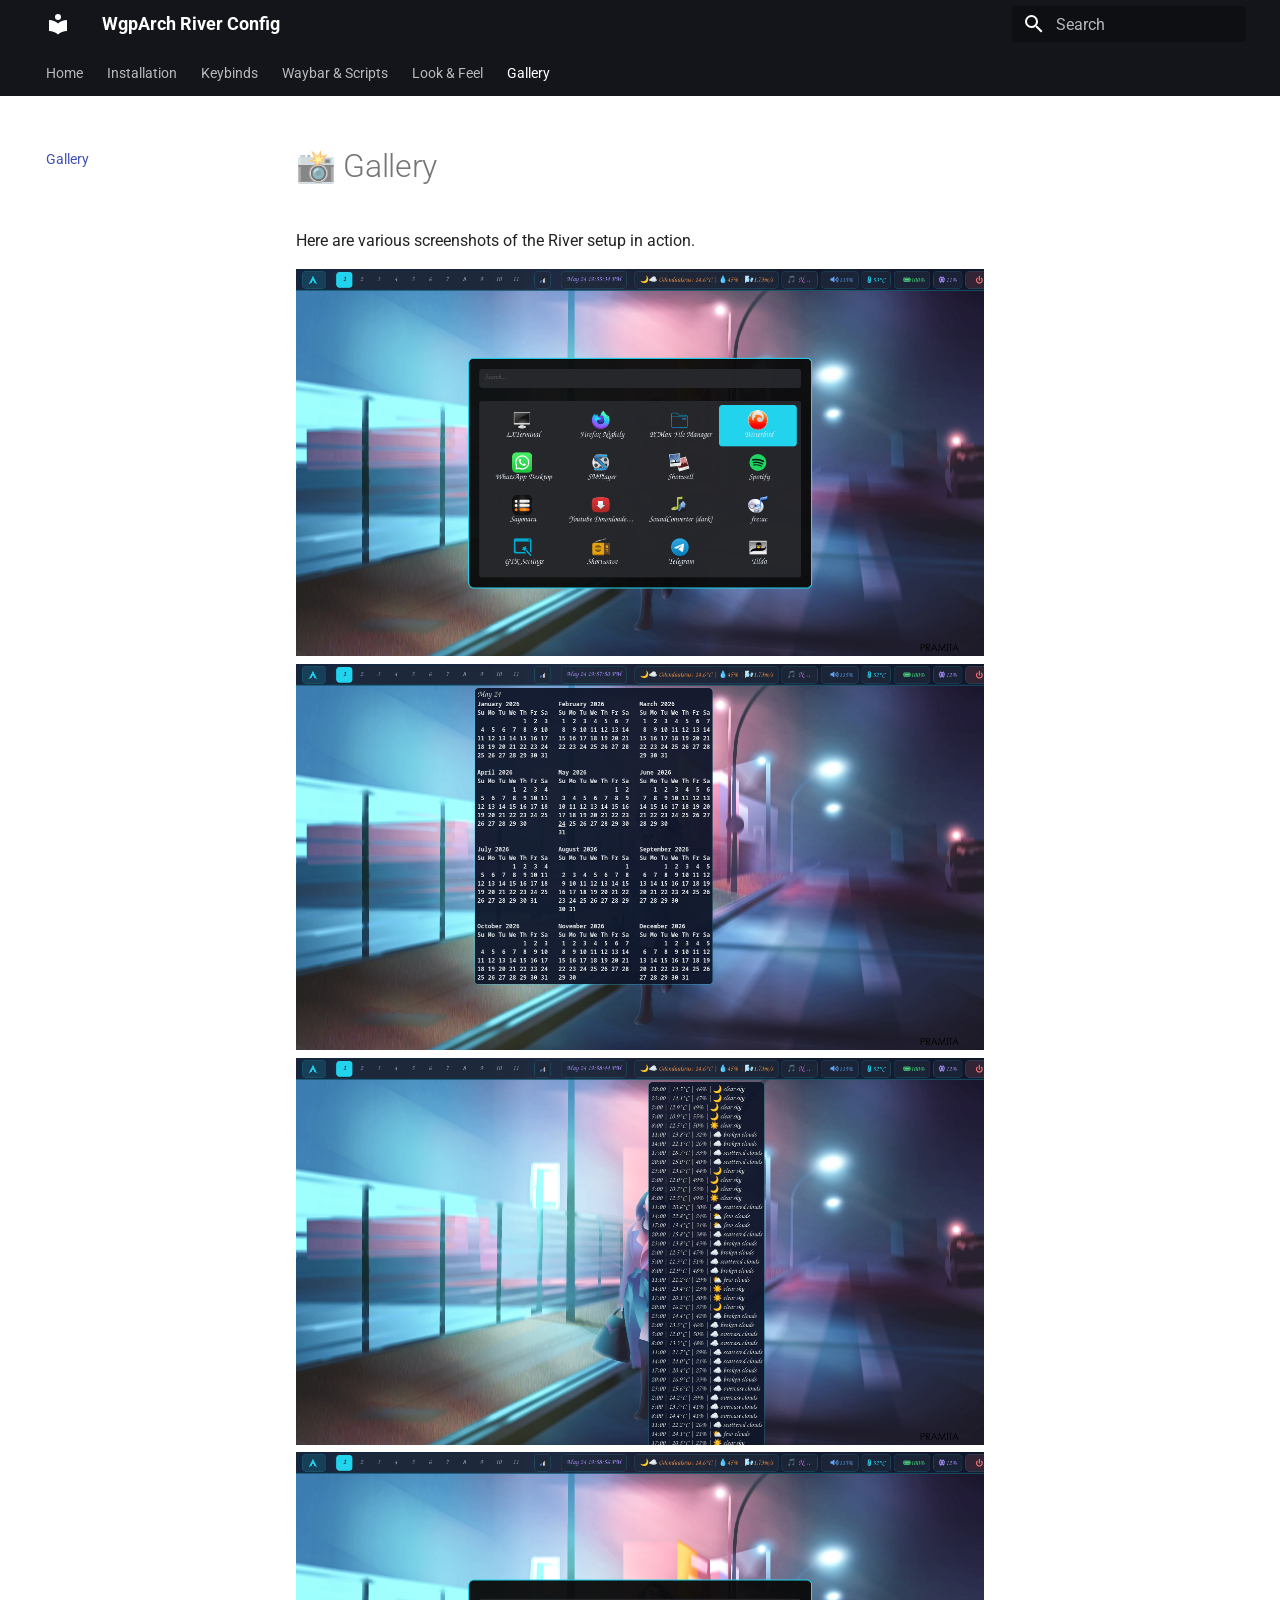
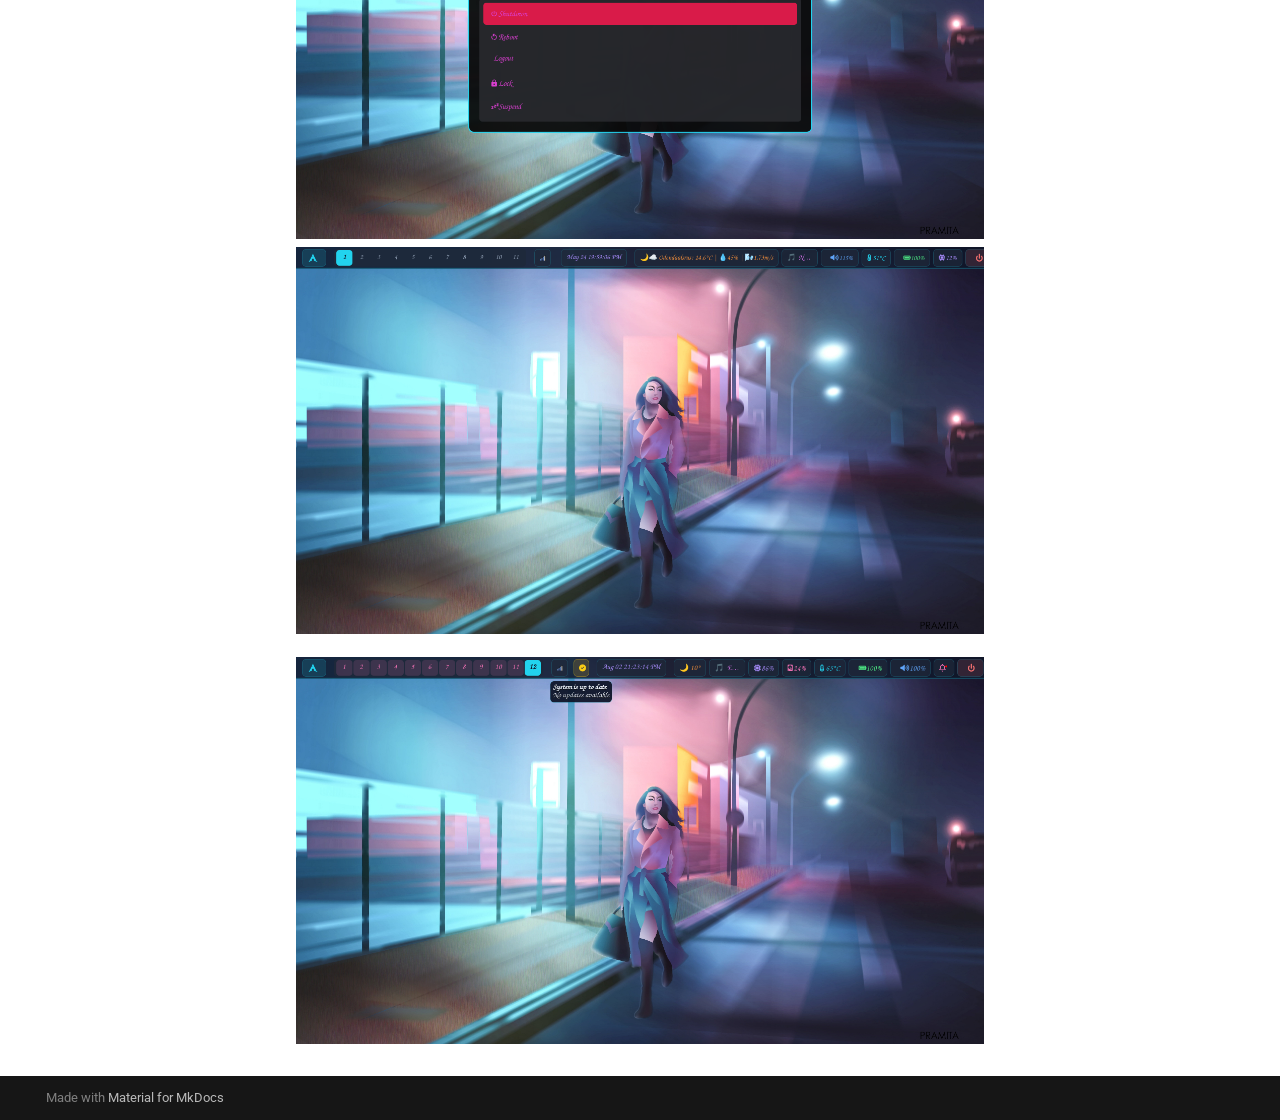
==== commit 331ab23c: "Deployed 0ba1277 with MkDocs version: 1.6.1" ====
--- a/gallery/index.html
+++ b/gallery/index.html
@@ -536,6 +536,7 @@
 <img alt="Screenshot 3" src="../screenshots/screenshot-20260524-195841.png" />
 <img alt="Screenshot 4" src="../screenshots/screenshot-20260524-195853.png" />
 <img alt="Screenshot 5" src="../screenshots/screenshot-20260524-195903.png" /></p>
+<p><img alt="Latest Waybar Update Checker" src="../screenshots/screenshot-20260802-212311.png" /></p>
 
 
 
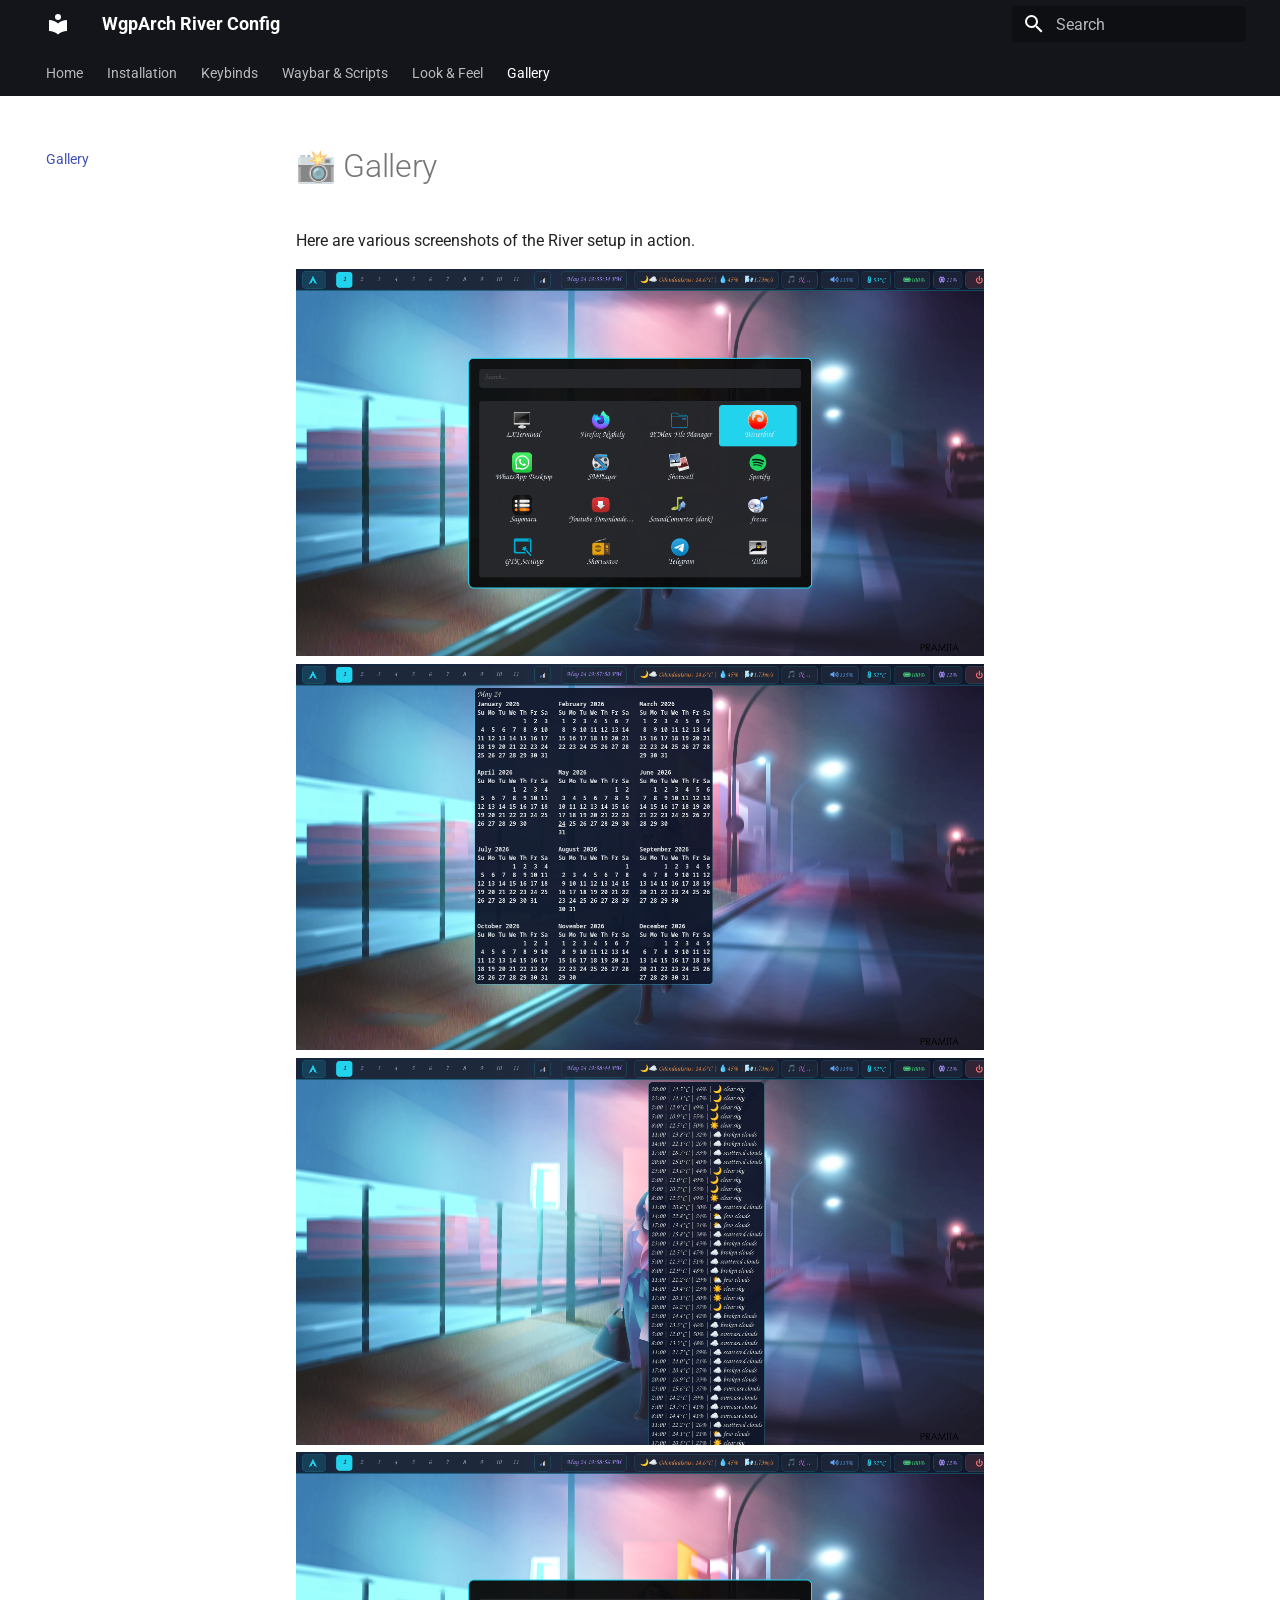
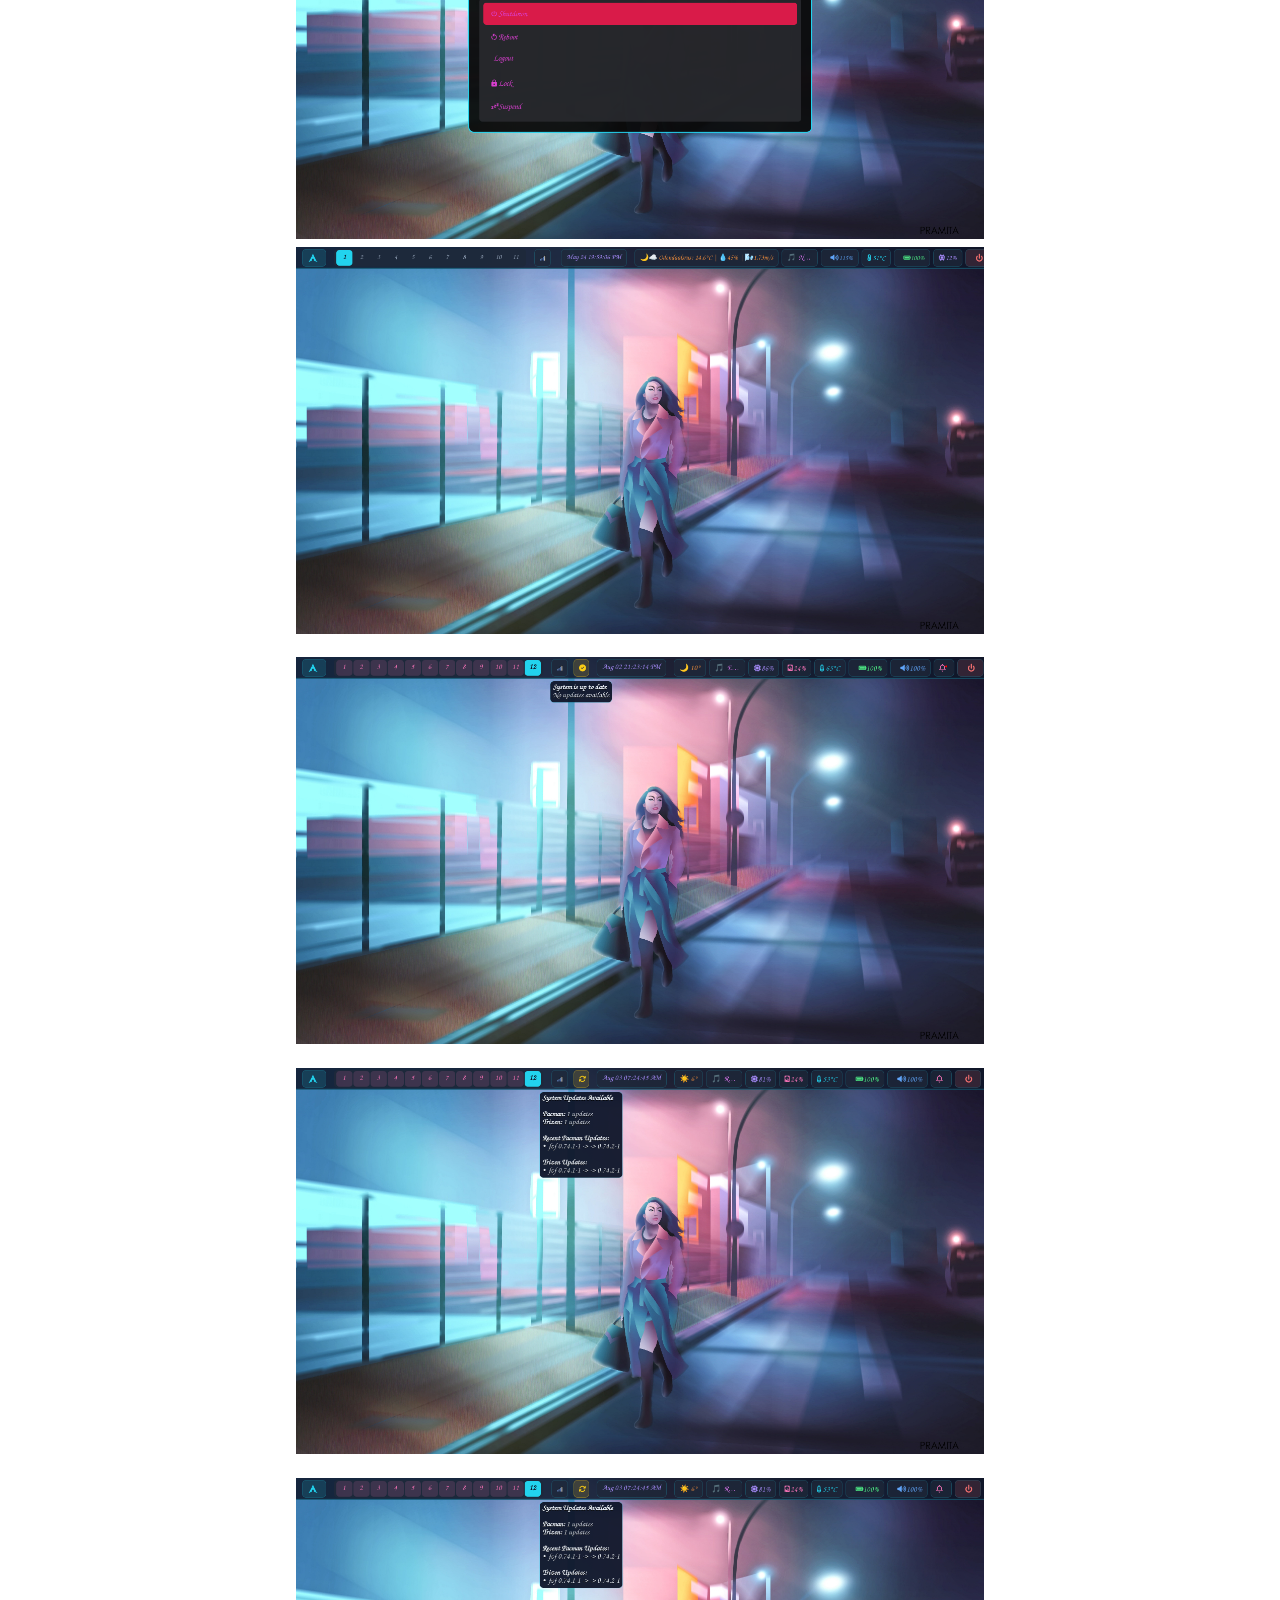
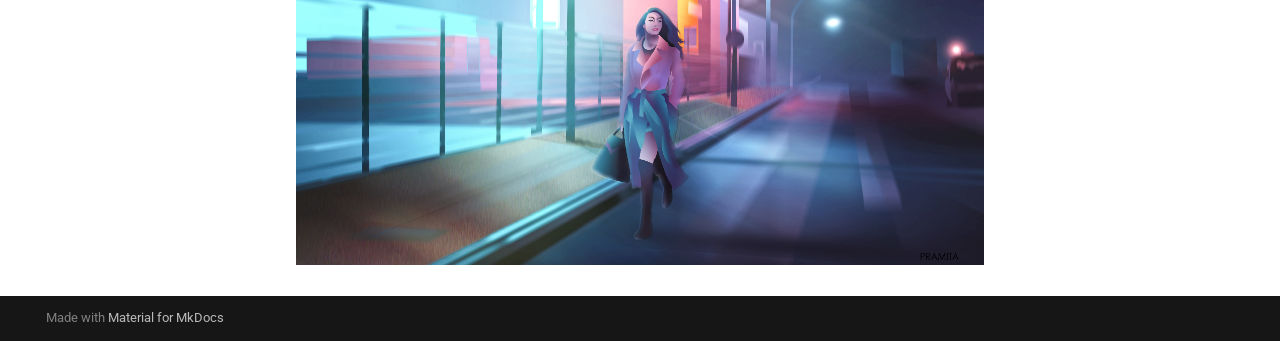
==== commit d6c644fc: "Deployed f206b84 with MkDocs version: 1.6.1" ====
--- a/gallery/index.html
+++ b/gallery/index.html
@@ -537,6 +537,8 @@
 <img alt="Screenshot 4" src="../screenshots/screenshot-20260524-195853.png" />
 <img alt="Screenshot 5" src="../screenshots/screenshot-20260524-195903.png" /></p>
 <p><img alt="Latest Waybar Update Checker" src="../screenshots/screenshot-20260802-212311.png" /></p>
+<p><img alt="Waybar Update Checker Working" src="../screenshots/screenshot-20260803-072442.png" /></p>
+<p><img alt="Waybar Update Checker Working" src="../screenshots/screenshot-20260803-072442.png" /></p>
 
 
 
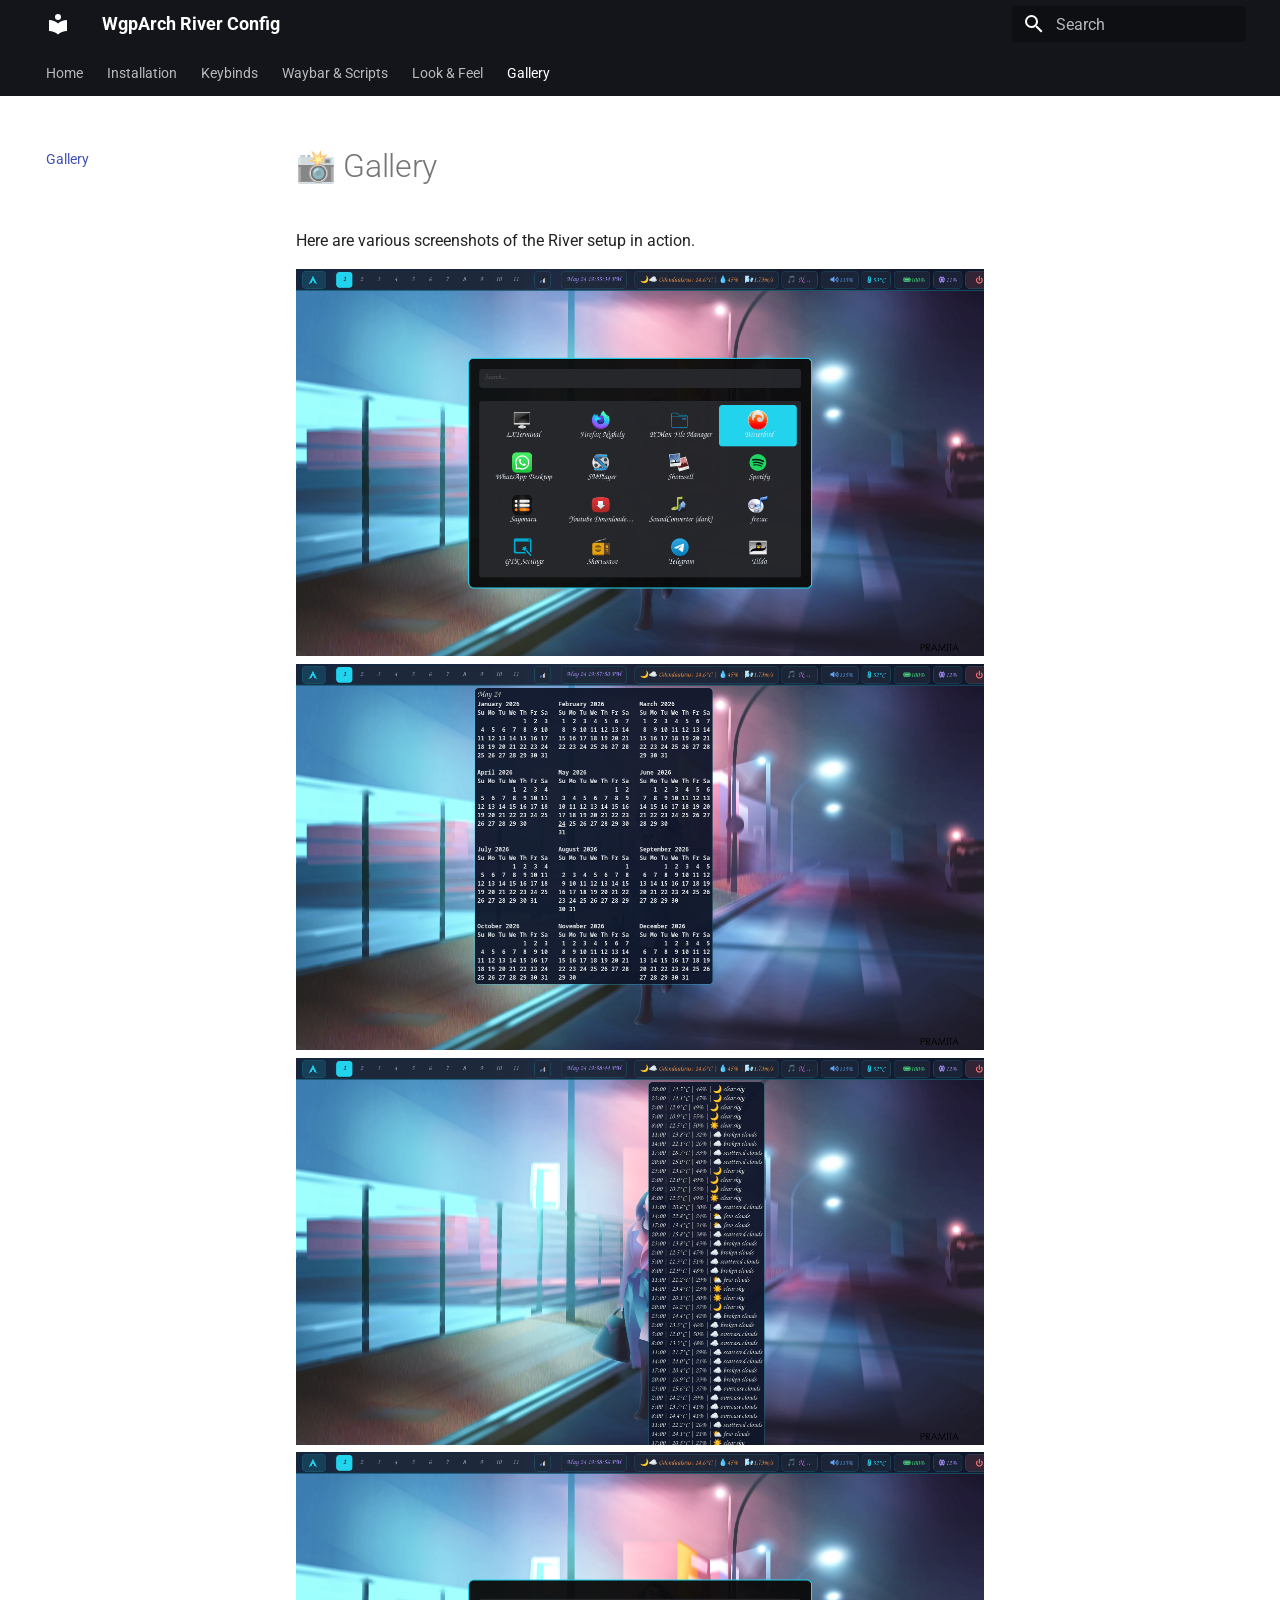
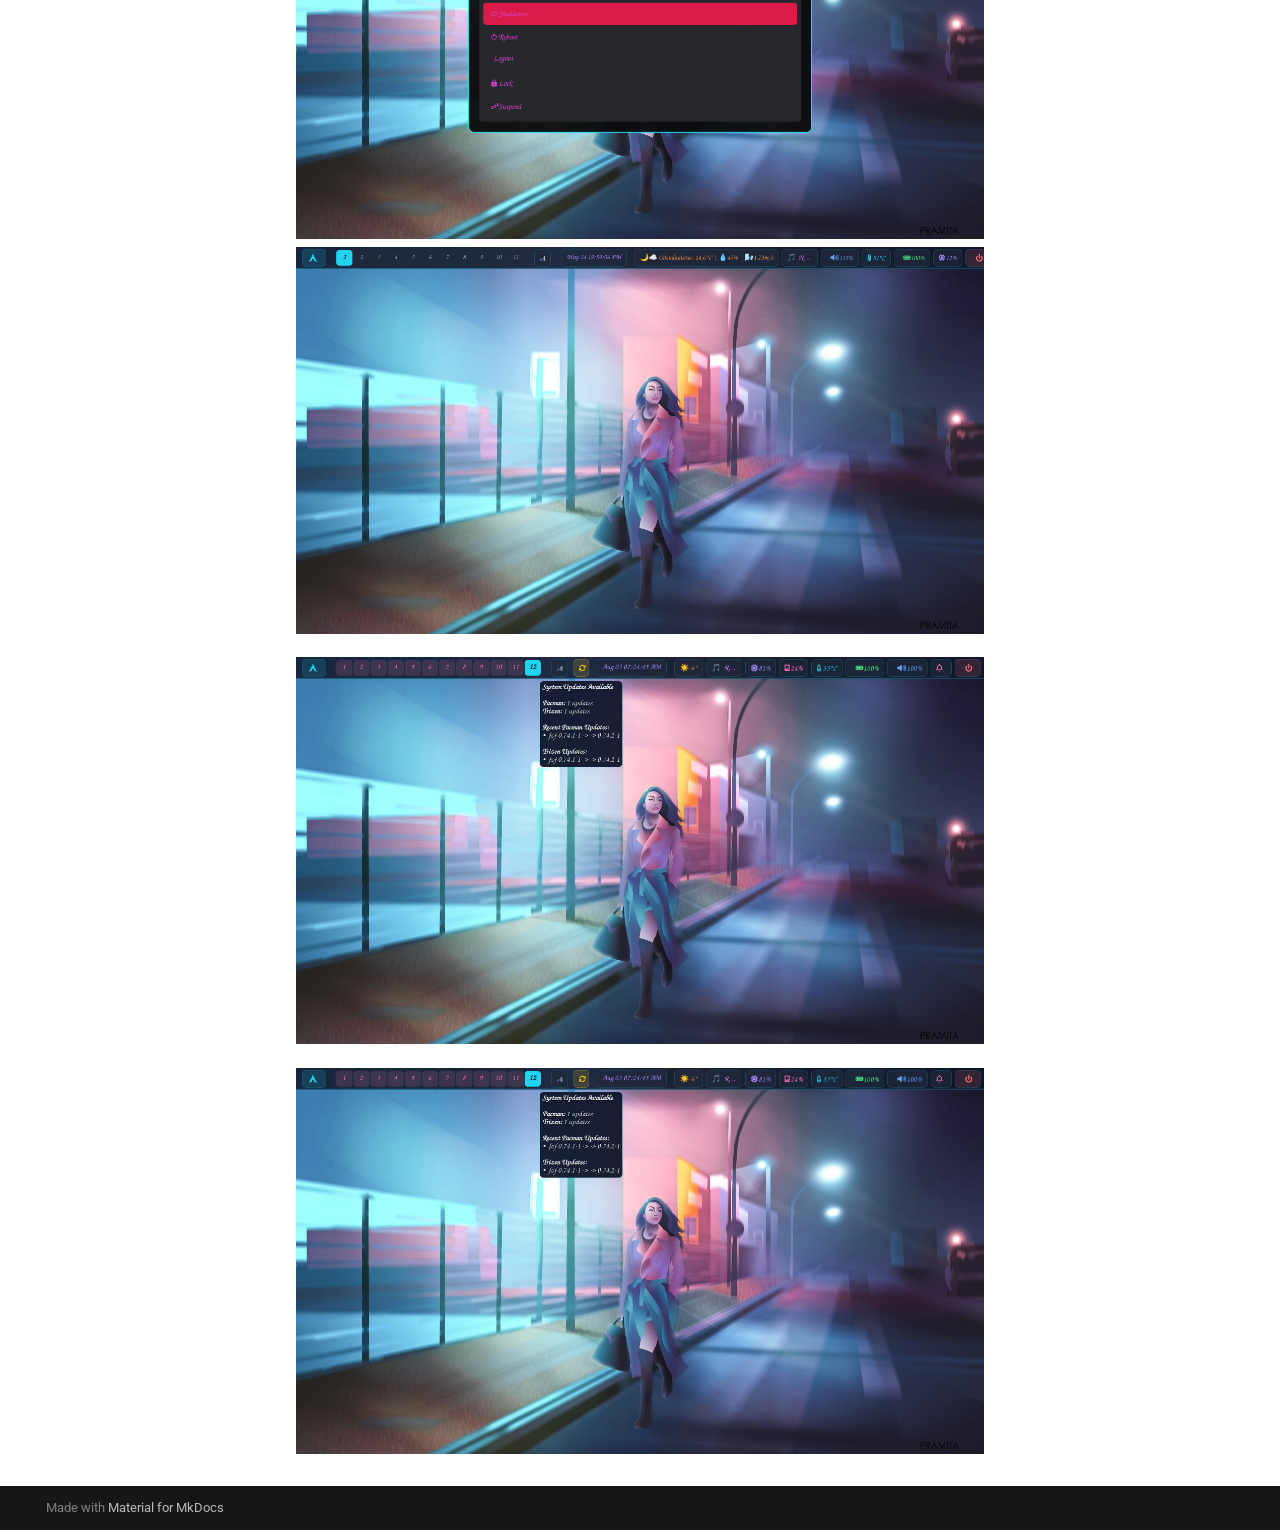
==== commit 9092a3fd: "Deployed f9f15ec with MkDocs version: 1.6.1" ====
--- a/gallery/index.html
+++ b/gallery/index.html
@@ -536,7 +536,6 @@
 <img alt="Screenshot 3" src="../screenshots/screenshot-20260524-195841.png" />
 <img alt="Screenshot 4" src="../screenshots/screenshot-20260524-195853.png" />
 <img alt="Screenshot 5" src="../screenshots/screenshot-20260524-195903.png" /></p>
-<p><img alt="Latest Waybar Update Checker" src="../screenshots/screenshot-20260802-212311.png" /></p>
 <p><img alt="Waybar Update Checker Working" src="../screenshots/screenshot-20260803-072442.png" /></p>
 <p><img alt="Waybar Update Checker Working" src="../screenshots/screenshot-20260803-072442.png" /></p>
 
